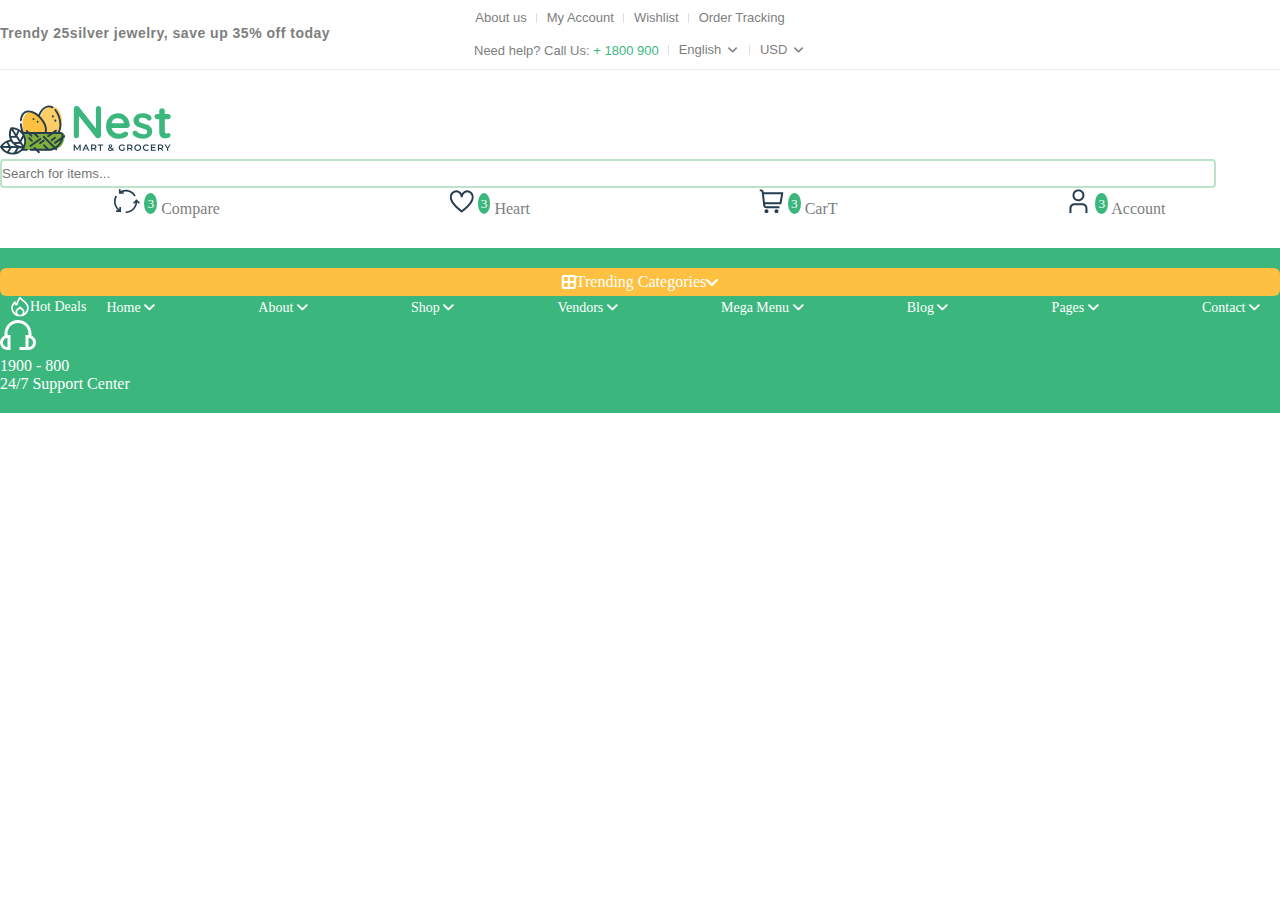
==== index.html @ e910ac37 "firstcom" ====
<!DOCTYPE html>
<html lang="en">
  <head>
    <meta charset="UTF-8" />
    <meta http-equiv="X-UA-Compatible" content="IE=edge" />
    <meta name="viewport" content="width=device-width, initial-scale=1.0" />
    <link rel="preconnect" href="https://fonts.googleapis.com" />
    <link rel="preconnect" href="https://fonts.gstatic.com" crossorigin />
    <link
      href="https://fonts.googleapis.com/css2?family=Poppins:ital,wght@0,100;0,200;0,300;0,400;0,500;0,600;0,700;0,800;0,900;1,100;1,200;1,300;1,400;1,500;1,600;1,700;1,800;1,900&display=swap"
      rel="stylesheet"
    />
    <link
      rel="stylesheet"
      href="https://cdnjs.cloudflare.com/ajax/libs/font-awesome/6.0.0/css/all.min.css"
    />
    <link
      href="https://cdn.jsdelivr.net/npm/bootstrap@5.1.3/dist/css/bootstrap.min.css"
      rel="stylesheet"
      integrity="sha384-1BmE4kWBq78iYhFldvKuhfTAU6auU8tT94WrHftjDbrCEXSU1oBoqyl2QvZ6jIW3"
      crossorigin="anonymous"
    />
    <link rel="stylesheet" href="style.css" />
    <title>Document</title>
  </head>
  <body>
    <header id="header">
      <div class="container-fluid">
        <div class="row header-top">
          <div class="col-lg-3 left">
            <ul>
              <li>
                <a href="#">About us</a>
              </li>
              <li>
                <a href="#">My Account</a>
              </li>
              <li>
                <a href="#">Wishlist</a>
              </li>
              <li>
                <a href="#">Order Tracking</a>
              </li>
            </ul>
          </div>
          <div class="col-lg-6 text-center center">
            <p>Trendy 25silver jewelry, save up 35% off today</p>
          </div>
          <div class="col-lg-3 right">
            <ul>
              <li>
                <p>Need help? Call Us:<span> + 1800 900</span></p>
              </li>
              <li>
                <a href="#" class="language"
                  >English <i class="fa-solid fa-angle-down"></i
                ></a>
                <ul class="dropdown language">
                  <li>
                    <a href="">
                      <img src="imgflag/flag-fr.png" alt="" />
                      <span>Français</span>
                    </a>
                  </li>
                  <li>
                    <a href="">
                      <img src="imgflag/flag-dt.png" alt="" />
                      <span>Deutsch</span>
                    </a>
                  </li>
                  <li>
                    <a href="">
                      <img src="images/flag-ru.png" alt="" />
                      <span>Pусский</span>
                    </a>
                  </li>
                </ul>
              </li>
              <li>
                <a href="#">USD <i class="fa-solid fa-angle-down"></i></a>
                <ul class="dropdown money">
                  <li>
                    <a href="">
                      <img src="imgflag/flag-fr.png" alt="" />
                      <span>INR</span>
                    </a>
                  </li>
                  <li>
                    <a href="">
                      <img src="imgflag/flag-dt.png" alt="" />
                      <span>MBP</span>
                    </a>
                  </li>
                  <li>
                    <a href="">
                      <img src="imgflag/flag-ru.png" alt="" />
                      <span>EU</span>
                    </a>
                  </li>
                </ul>
              </li>
            </ul>
          </div>
        </div>
        <div class="row header-middle">
          <div class="col-lg-2 left">
            <div class="logo">
              <img src="imgnest/logo.svg" alt="" />
            </div>
          </div>
          <div class="col-lg-6 center">
            <form action="#" id="myform">
              <input
                type="text"
                id="search-input"
                placeholder="Search for items..."
              />
            </form>
          </div>
          <div class="col-lg-4 right">
            <div class="account">
              <ul>
                <li>
                  <a href="#">
                    <img src="imgnest/icon-compare.svg" alt="" />
                    <sup>3</sup>
                    <span>Compare</span>
                  </a>
                </li>
                <li>
                  <a href="#">
                    <img src="imgnest/icon-heart.svg" alt="" />
                    <sup>3</sup>
                    <span>Heart</span>
                  </a>
                </li>
                <li>
                  <a href="#">
                    <img src="imgnest/icon-cart.svg" alt="" />
                    <sup>3</sup>
                    <span>CarT</span>
                  </a>
                </li>
                <li>
                  <a href="#">
                    <img src="imgnest/icon-user.svg" alt="" />
                    <sup>3</sup>
                    <span>Account</span>
                  </a>
                </li>
              </ul>
            </div>
          </div>
        </div>
      </div>
    </header>
    <div id="navbar-bottom">
      <div class="container-fluid">
        <div class="row align-items-center">
          <div class="col-lg-2">
            <div class="tc">
              <i class="fa-solid fa-border-all"></i>Trending Categories
              <i class="fa-solid fa-angle-down"></i>
            </div>
          </div>
          <div class="col-lg-8">
            <div class="navigation">
              <div class="deals">
                <img src="imgnest/icon-hot-white.svg" alt="" />
                Hot Deals
              </div>
              <ul>
                <li>
                  <a href="#">Home <i class="fa-solid fa-angle-down"></i></a>
                </li>
                <li>
                  <a href="#">About <i class="fa-solid fa-angle-down"></i></a>
                </li>
                <li>
                  <a href="#">Shop <i class="fa-solid fa-angle-down"></i></a>
                </li>
                <li>
                  <a href="#">Vendors <i class="fa-solid fa-angle-down"></i></a>
                </li>
                <li>
                  <a href="#"
                    >Mega Menu <i class="fa-solid fa-angle-down"></i
                  ></a>
                </li>
                <li>
                  <a href="#">Blog <i class="fa-solid fa-angle-down"></i></a>
                </li>
                <li>
                  <a href="#">Pages <i class="fa-solid fa-angle-down"></i></a>
                </li>
                <li>
                  <a href="#">Contact <i class="fa-solid fa-angle-down"></i></a>
                </li>
              </ul>
            </div>
          </div>
          <div class="col-lg-2">
            <div class="contact d-flex">
              <div>
                <img src="imgnest/icon-headphone-white.svg" alt="" />
              </div>
              <div class="contactwith">
                <p class="m-0">1900 - 800</p>
                <p class="m-0">24/7 Support Center</p>
              </div>
            </div>
          </div>
        </div>
      </div>
    </div>
  </body>
</html>
---- style.css ----
* {
  margin: 0px;
  padding: 0px;
  -webkit-box-sizing: border-box;
          box-sizing: border-box;
  -webkit-transition: all 0.3s;
  transition: all 0.3s;
}

a {
  text-decoration: none;
}

input,
select {
  border: 0px;
  outline: 0px;
}

div[class*="row"] {
  padding-left: 0px;
  margin: 0px;
}

div[class*="col"] {
  padding: 0px;
  margin: 0px;
}

#header .header-top {
  font-family: "Lato", sans-serif;
  padding: 10px 0;
  color: #7e7e7e;
  -webkit-box-align: center;
      -ms-flex-align: center;
          align-items: center;
  border-bottom: 1px solid #ececec;
  overflow-x: clip;
}

#header .header-top ul {
  display: -webkit-box;
  display: -ms-flexbox;
  display: flex;
  -webkit-box-pack: center;
      -ms-flex-pack: center;
          justify-content: center;
  -webkit-box-align: center;
      -ms-flex-align: center;
          align-items: center;
  list-style: none;
  padding: 0px;
  margin: 0px;
}

#header .header-top ul li {
  font-size: 13px;
  position: relative;
}

#header .header-top ul li a {
  color: #7e7e7e;
}

#header .header-top ul li::before {
  content: "";
  position: absolute;
  right: 10px;
  top: 50%;
  -webkit-transform: translateY(-50%);
          transform: translateY(-50%);
  width: 1px;
  height: 10px;
  background-color: #dedfe2;
}

#header .header-top ul li:last-child::before {
  width: 0;
}

#header .header-top .left ul li a {
  margin-right: 20px;
}

#header .header-top .center p {
  margin: 0px;
  font-size: 14px;
  font-weight: 700;
  letter-spacing: 0.5px;
}

#header .header-top .right ul li {
  text-align: right;
  position: relative;
}

#header .header-top .right ul li p {
  margin: 0px;
}

#header .header-top .right ul li p span {
  color: #3bb77e;
}

#header .header-top .right ul li a {
  margin-left: 20px;
}

#header .header-top .right ul li a i {
  font-size: 12px;
  margin: 3px;
}

#header .header-top .right ul li .dropdown {
  position: absolute;
  top: 30px;
  right: -10px;
  width: 100px;
  padding: 10px 15px;
  -webkit-box-orient: vertical;
  -webkit-box-direction: normal;
      -ms-flex-direction: column;
          flex-direction: column;
  z-index: 2;
  border-radius: 4px;
  background-color: white;
  border: 1px solid #ececec;
  opacity: 0;
  visibility: hidden;
  -webkit-transform: translateY(20px);
          transform: translateY(20px);
}

#header .header-top .right ul li .dropdown li a {
  display: -webkit-box;
  display: -ms-flexbox;
  display: flex;
  -webkit-box-pack: center;
      -ms-flex-pack: center;
          justify-content: center;
  -webkit-box-align: center;
      -ms-flex-align: center;
          align-items: center;
  margin: 0;
  padding: 3px;
}

#header .header-top .right ul li .dropdown li a img {
  width: 15px;
}

#header .header-top .right ul li .dropdown li a span {
  font-size: 13px;
  color: #253d4e;
  margin-left: 5px;
}

#header .header-top .right ul li .dropdown li:before {
  width: 0px;
}

#header .header-top .right ul li .money {
  left: 0px;
}

#header .header-top .right ul li:hover .dropdown {
  opacity: 1;
  visibility: visible;
  -webkit-transform: translateY(0px);
          transform: translateY(0px);
}

#header .header-top .right ul li::before {
  right: -10px;
}

#header .header-middle {
  padding: 30px 0;
  -webkit-box-align: center;
      -ms-flex-align: center;
          align-items: center;
}

#header .header-middle .left .logo img {
  width: 180px;
}

#header .header-middle .center #myform {
  display: -webkit-box;
  display: -ms-flexbox;
  display: flex;
  -webkit-box-pack: start;
      -ms-flex-pack: start;
          justify-content: flex-start;
  -webkit-box-align: center;
      -ms-flex-align: center;
          align-items: center;
  border: 2px solid #bce3c9;
  border-radius: 4px;
  width: 95%;
  font-size: 14px;
  padding: 5px 0;
}

#header .header-middle .right .account ul {
  display: -webkit-box;
  display: -ms-flexbox;
  display: flex;
  -ms-flex-pack: distribute;
      justify-content: space-around;
  -webkit-box-align: end;
      -ms-flex-align: end;
          align-items: flex-end;
  list-style: none;
}

#header .header-middle .right .account ul li a {
  color: #7e7e7e;
  font-size: 16px;
}

#header .header-middle .right .account ul li a sup {
  padding: 3px;
  width: 5px;
  height: 5px;
  line-height: 5px;
  border-radius: 50%;
  background-color: #3bb77e;
  color: white;
}

#navbar-bottom {
  background-color: #3bb77e;
  padding: 20px 0;
}

#navbar-bottom .tc {
  color: white;
  background-color: #fdc040;
  padding: 5px 15px;
  border-radius: 6px;
  display: -webkit-box;
  display: -ms-flexbox;
  display: flex;
  -webkit-box-align: center;
      -ms-flex-align: center;
          align-items: center;
  -webkit-box-pack: center;
      -ms-flex-pack: center;
          justify-content: center;
}

#navbar-bottom .navigation {
  display: -webkit-box;
  display: -ms-flexbox;
  display: flex;
}

#navbar-bottom .navigation .deals {
  display: -webkit-box;
  display: -ms-flexbox;
  display: flex;
  -webkit-box-pack: center;
      -ms-flex-pack: center;
          justify-content: center;
  -webkit-box-align: center;
      -ms-flex-align: center;
          align-items: center;
  white-space: nowrap;
  color: #fff;
  margin-left: 10px;
  font-size: 14px;
}

#navbar-bottom .navigation .deals img {
  width: 20px;
}

#navbar-bottom .navigation ul {
  margin: 0;
  padding: 0;
  display: -webkit-box;
  display: -ms-flexbox;
  display: flex;
  -webkit-box-pack: justify;
      -ms-flex-pack: justify;
          justify-content: space-between;
  -webkit-box-align: center;
      -ms-flex-align: center;
          align-items: center;
  list-style: none;
  width: 100%;
  padding: 0 20px;
}

#navbar-bottom .navigation ul li a {
  font-size: 14px;
  color: #fff;
}

.contact img {
  font-size: 15px;
}

.contact .contactwith {
  color: #fff;
}
/*# sourceMappingURL=style.css.map */
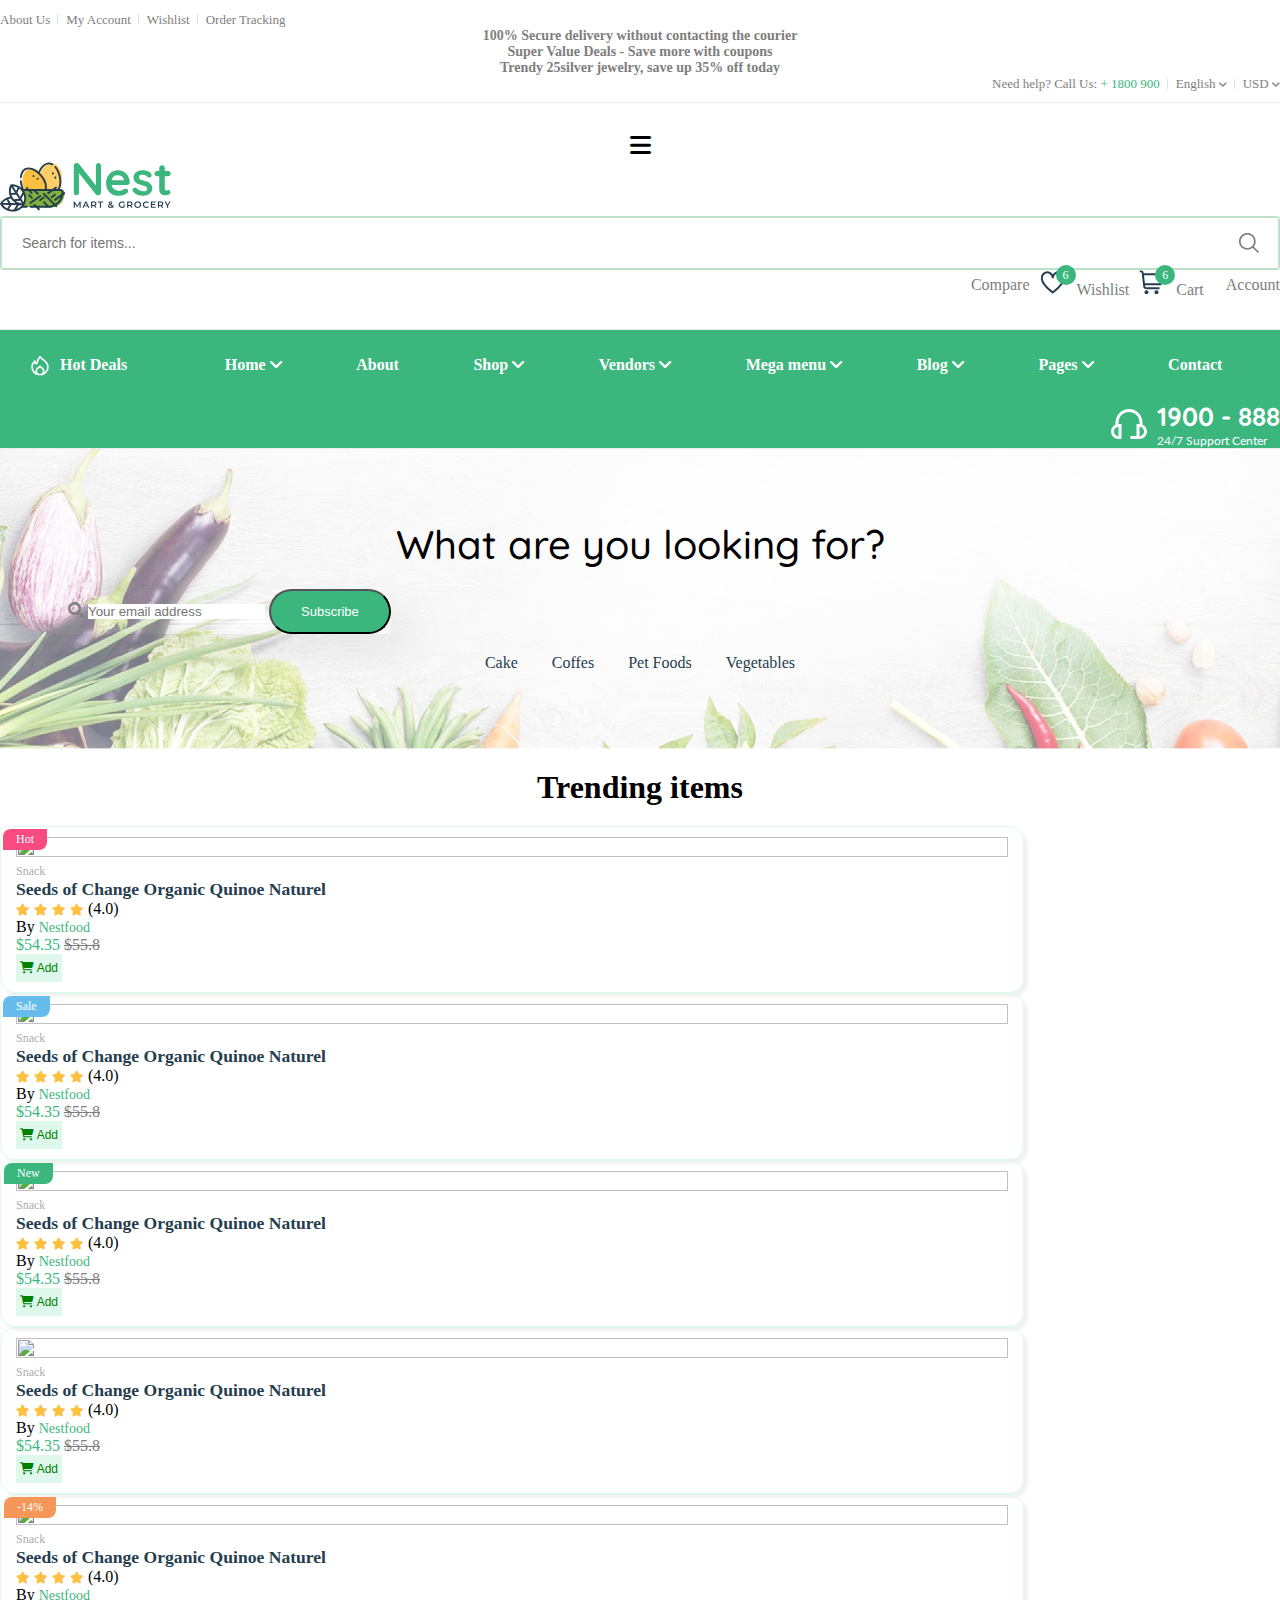
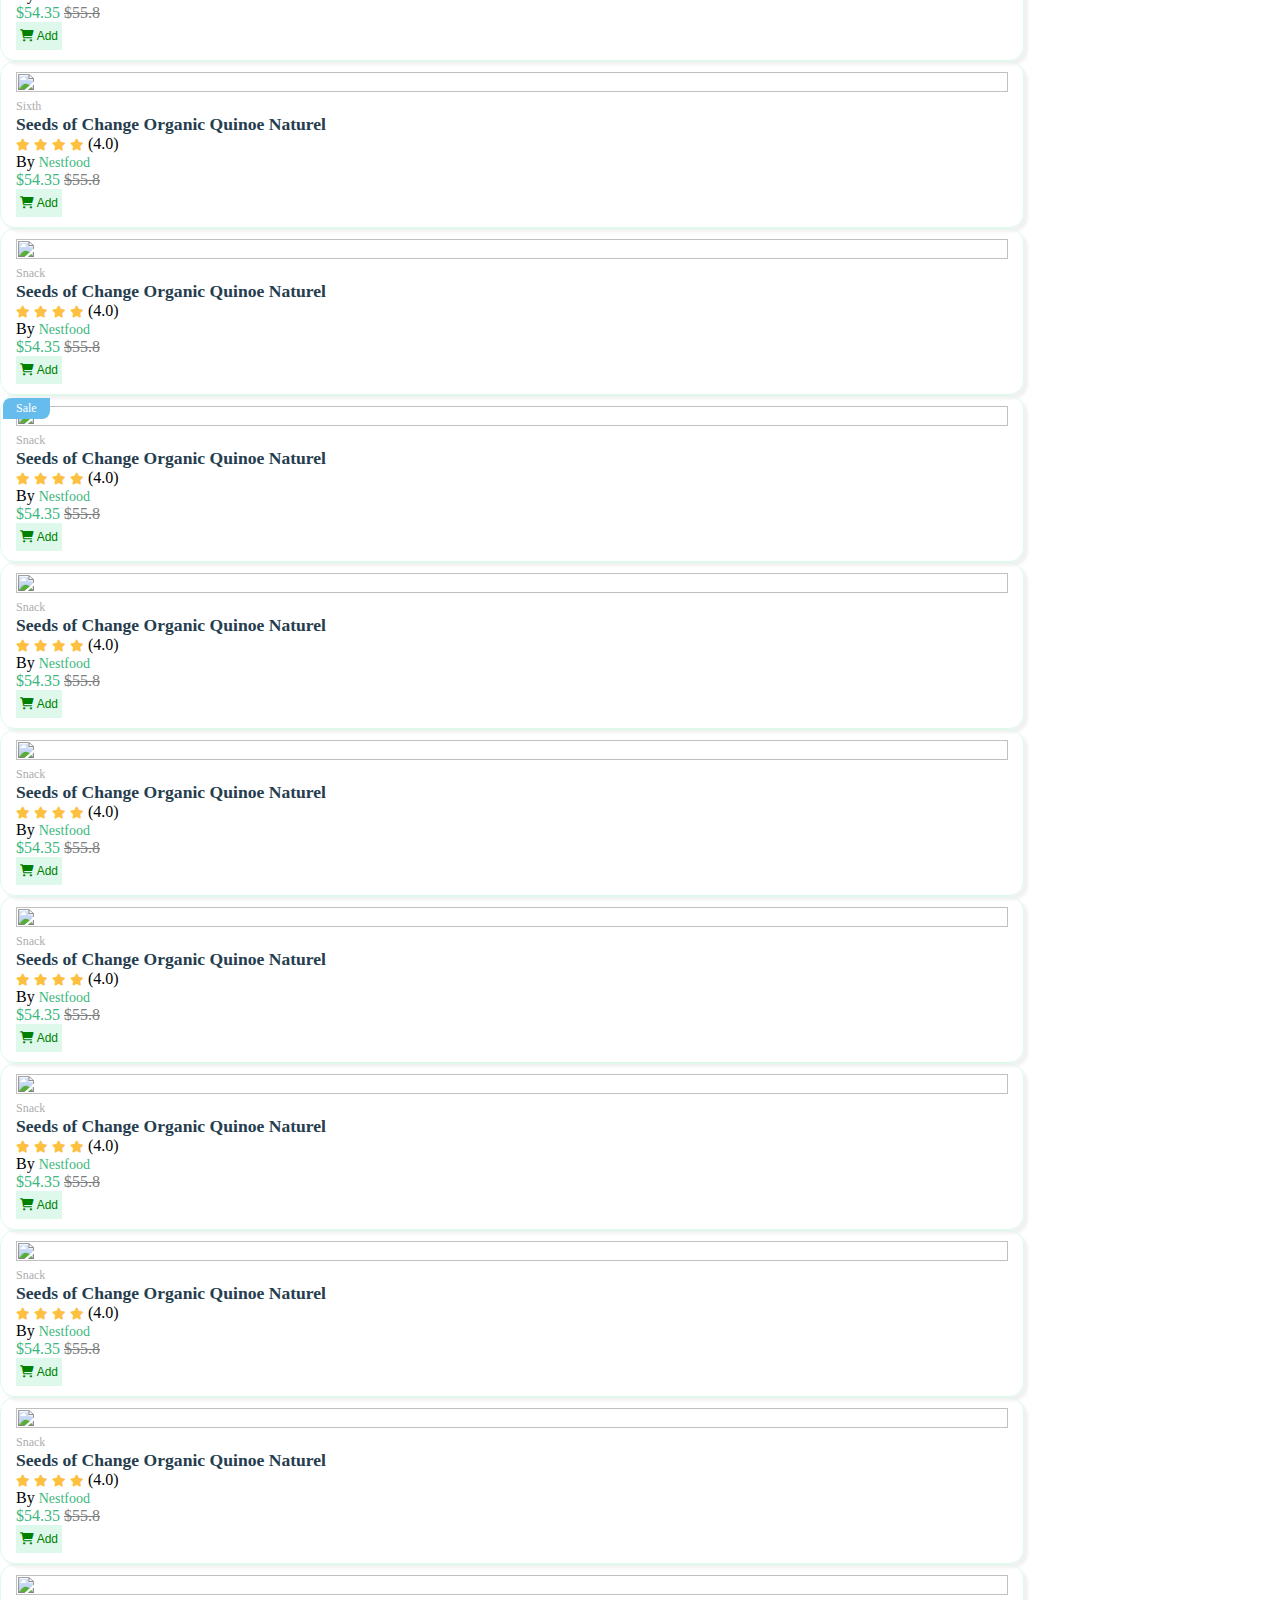
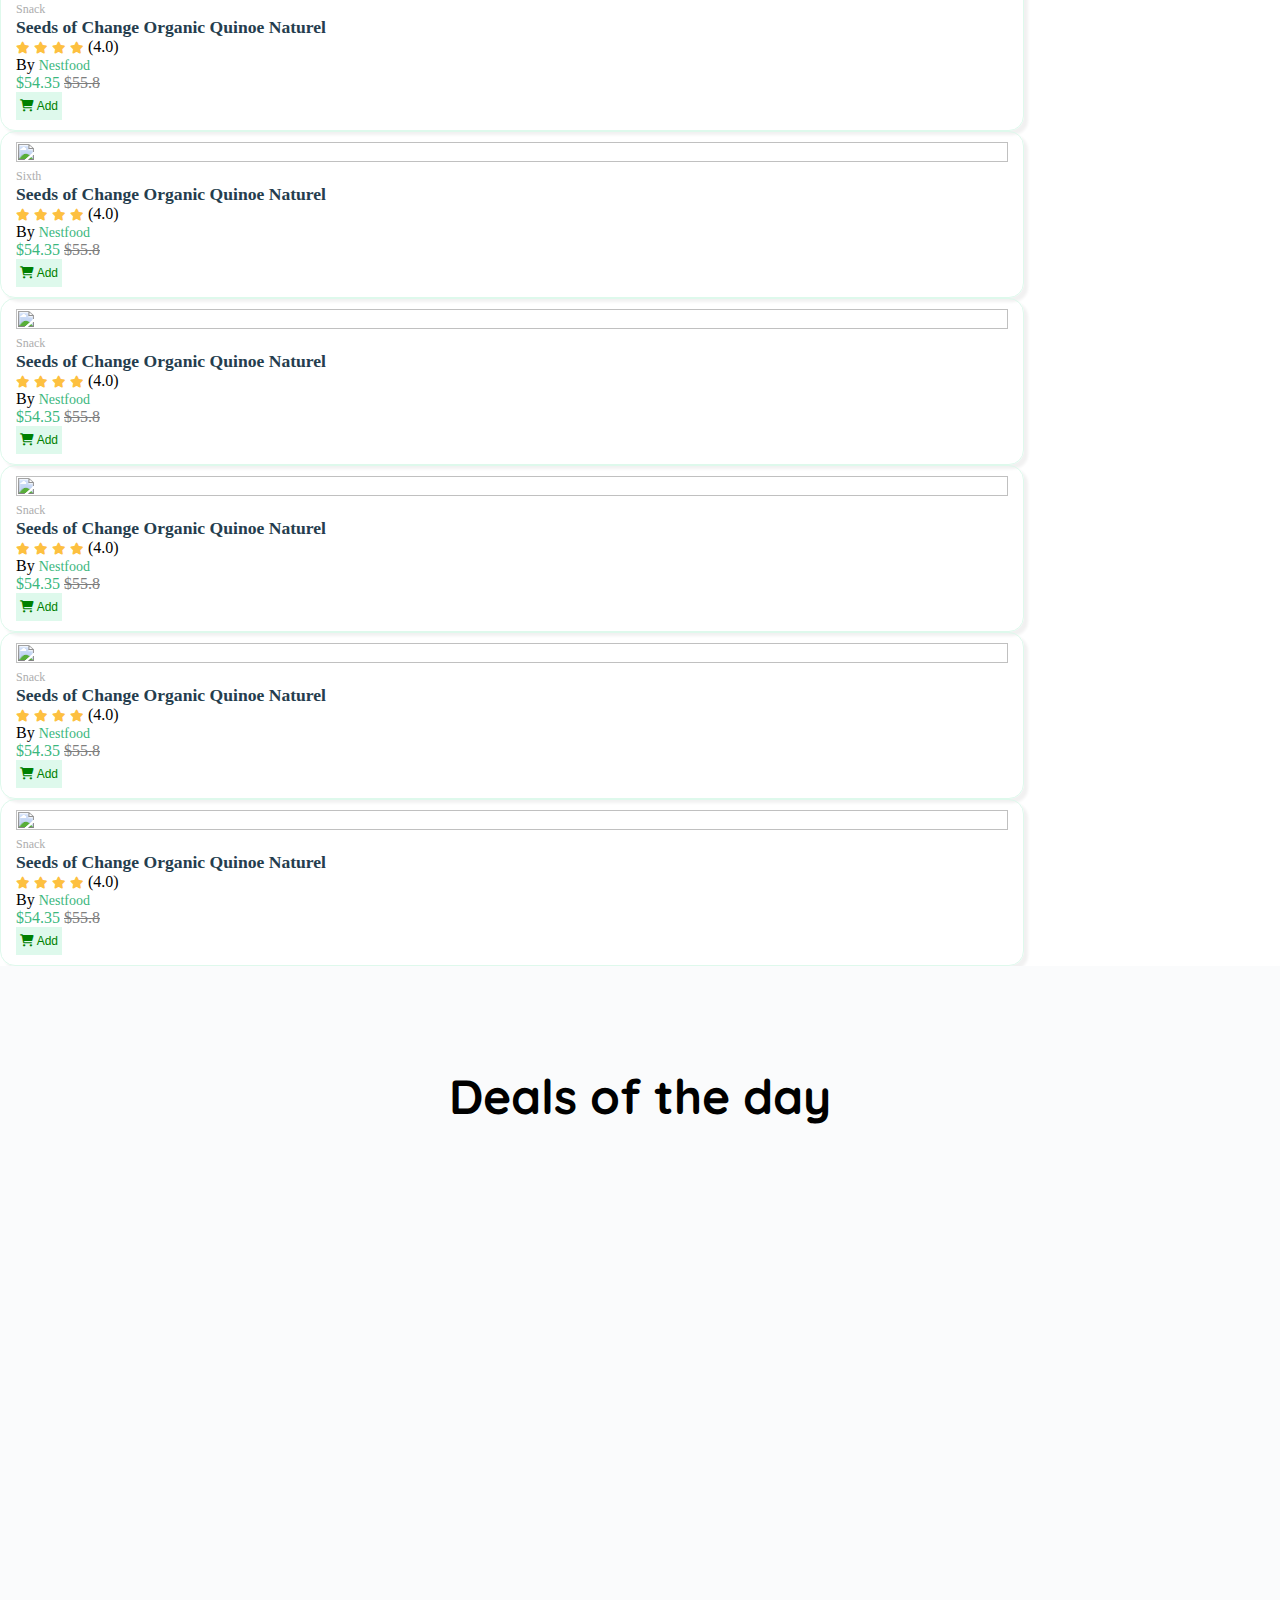
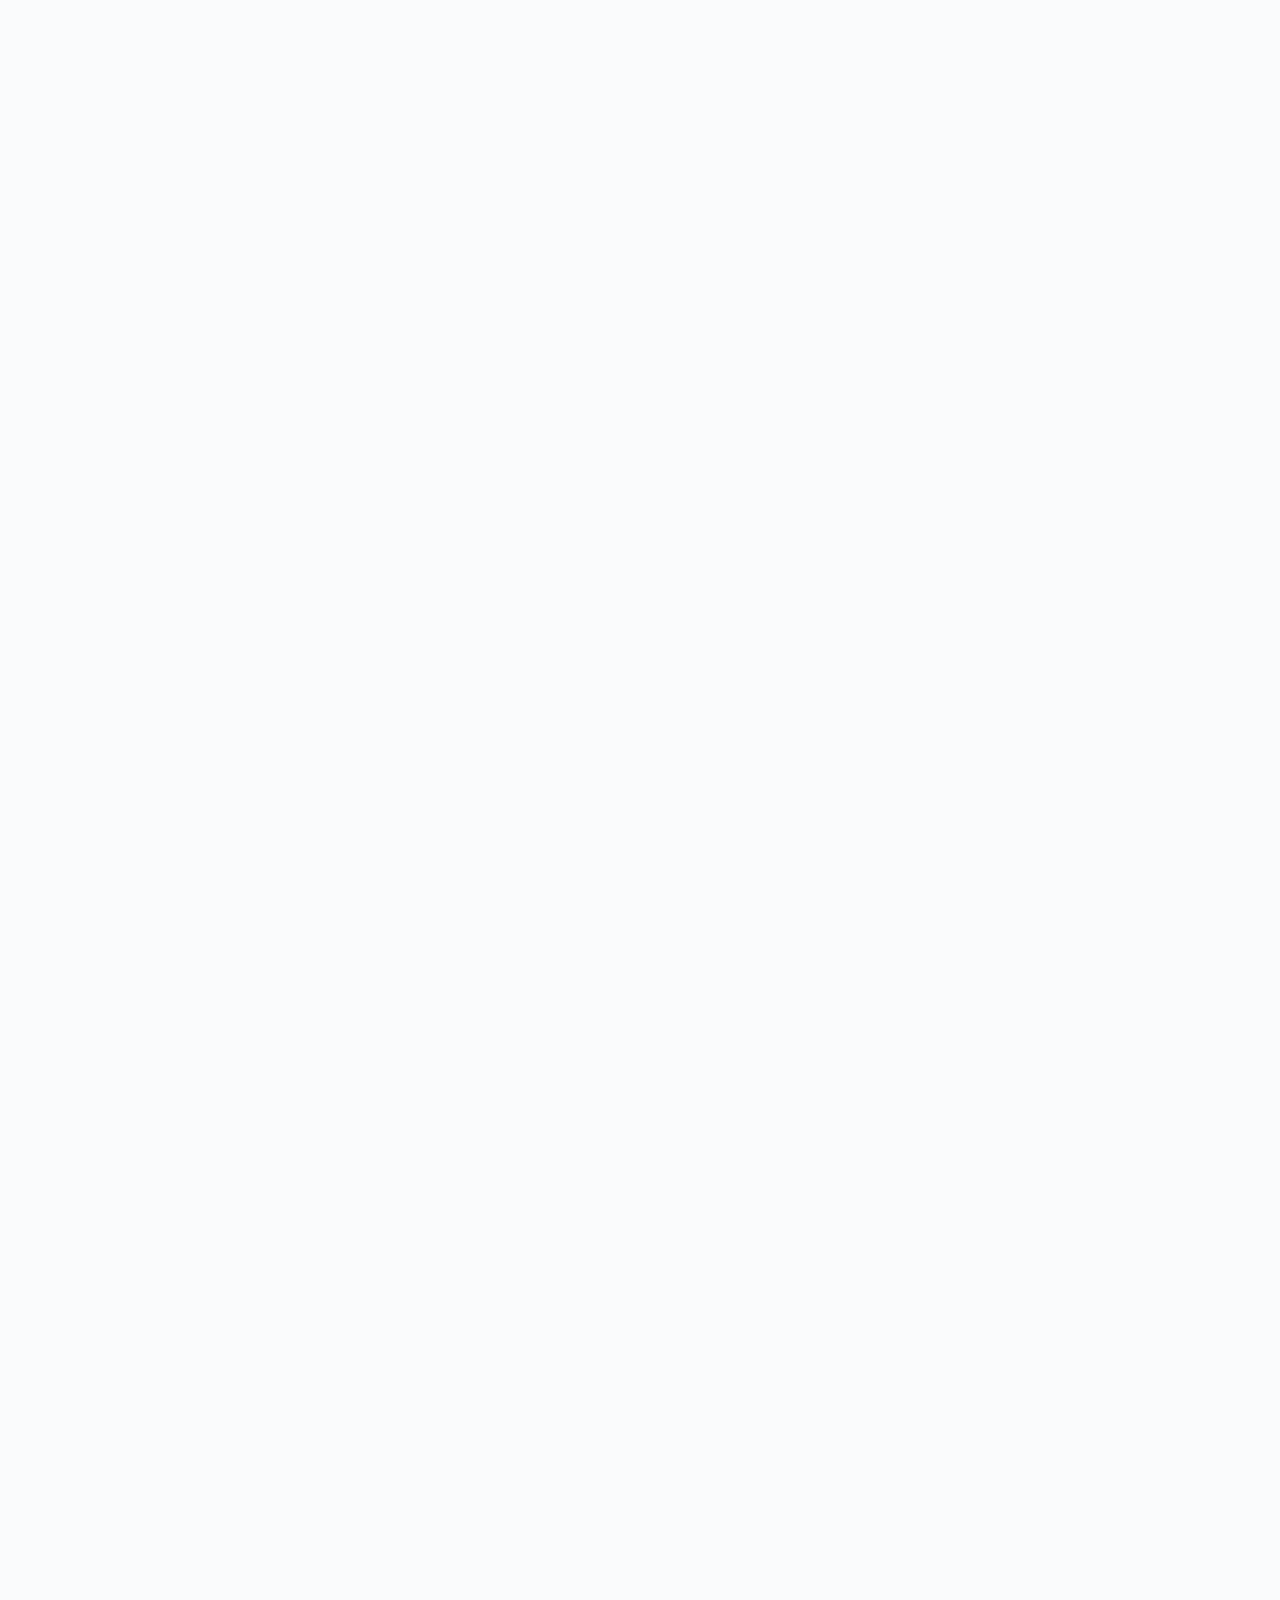
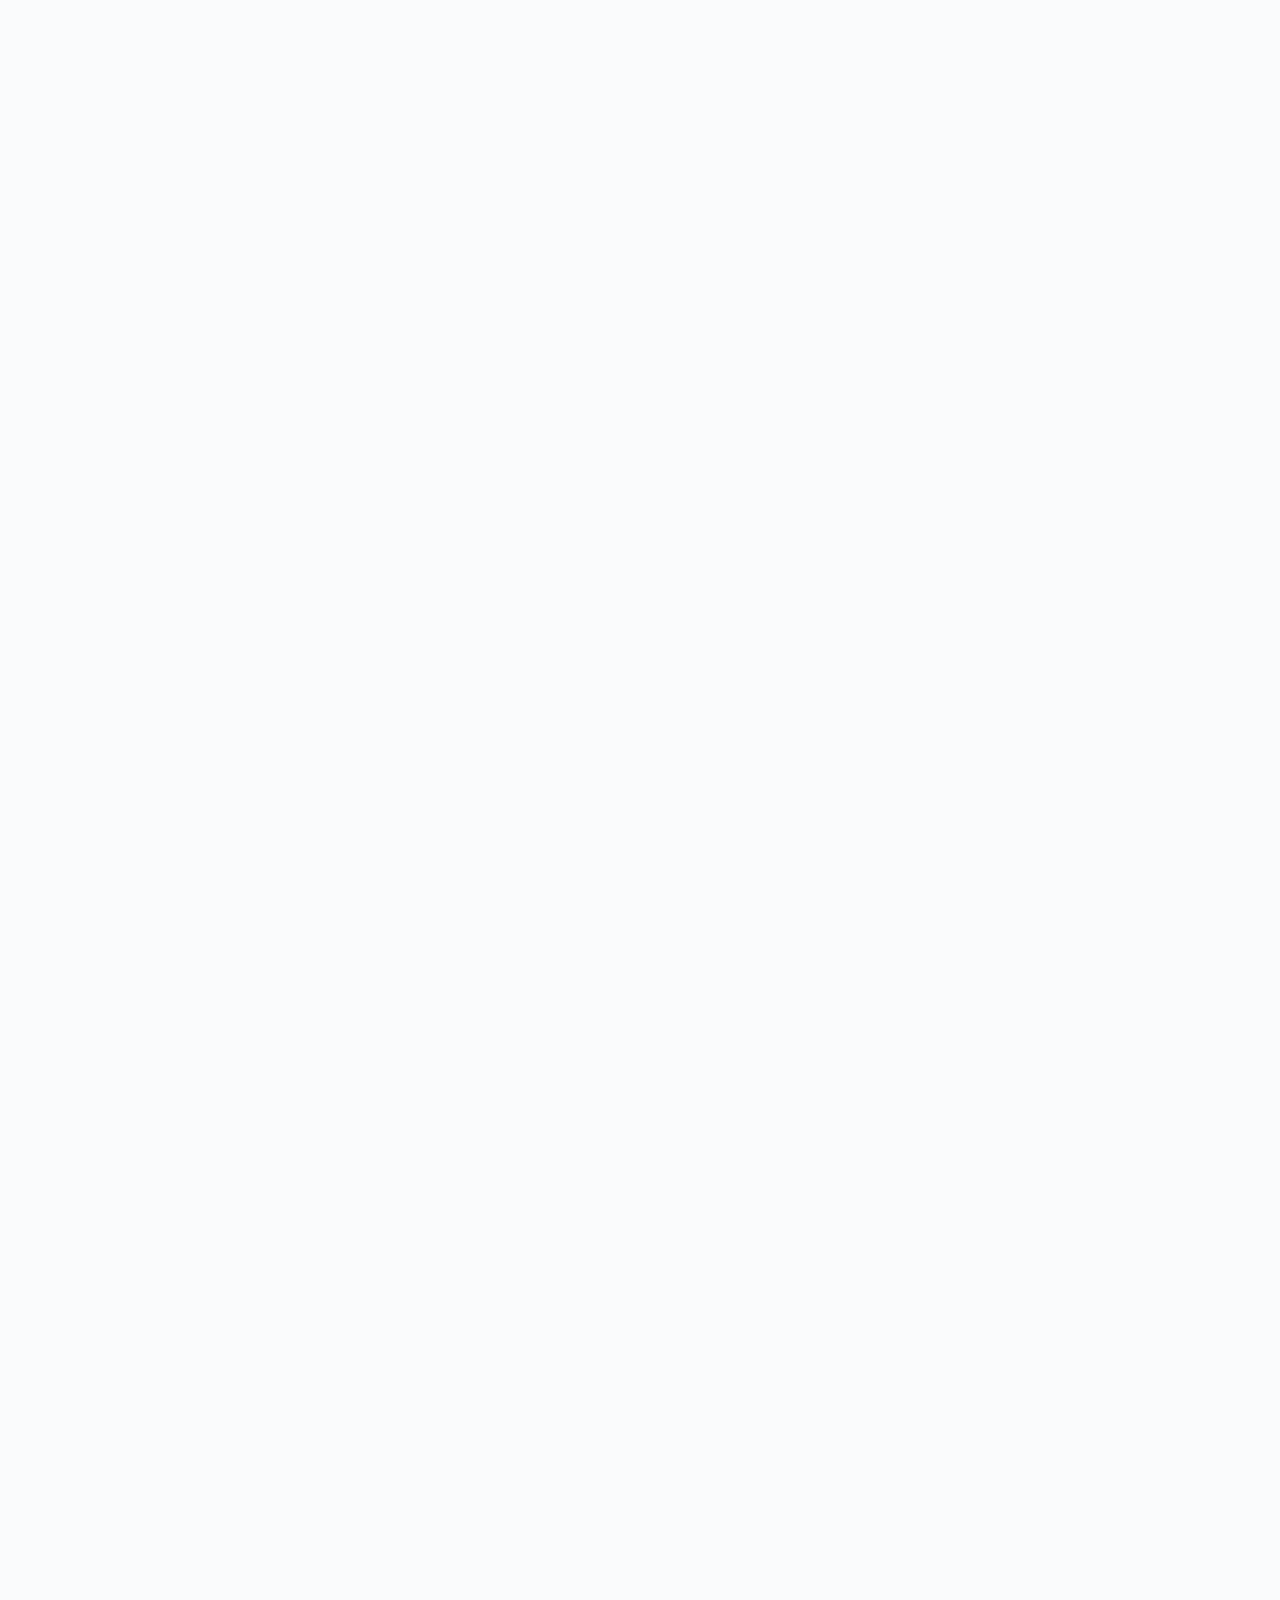
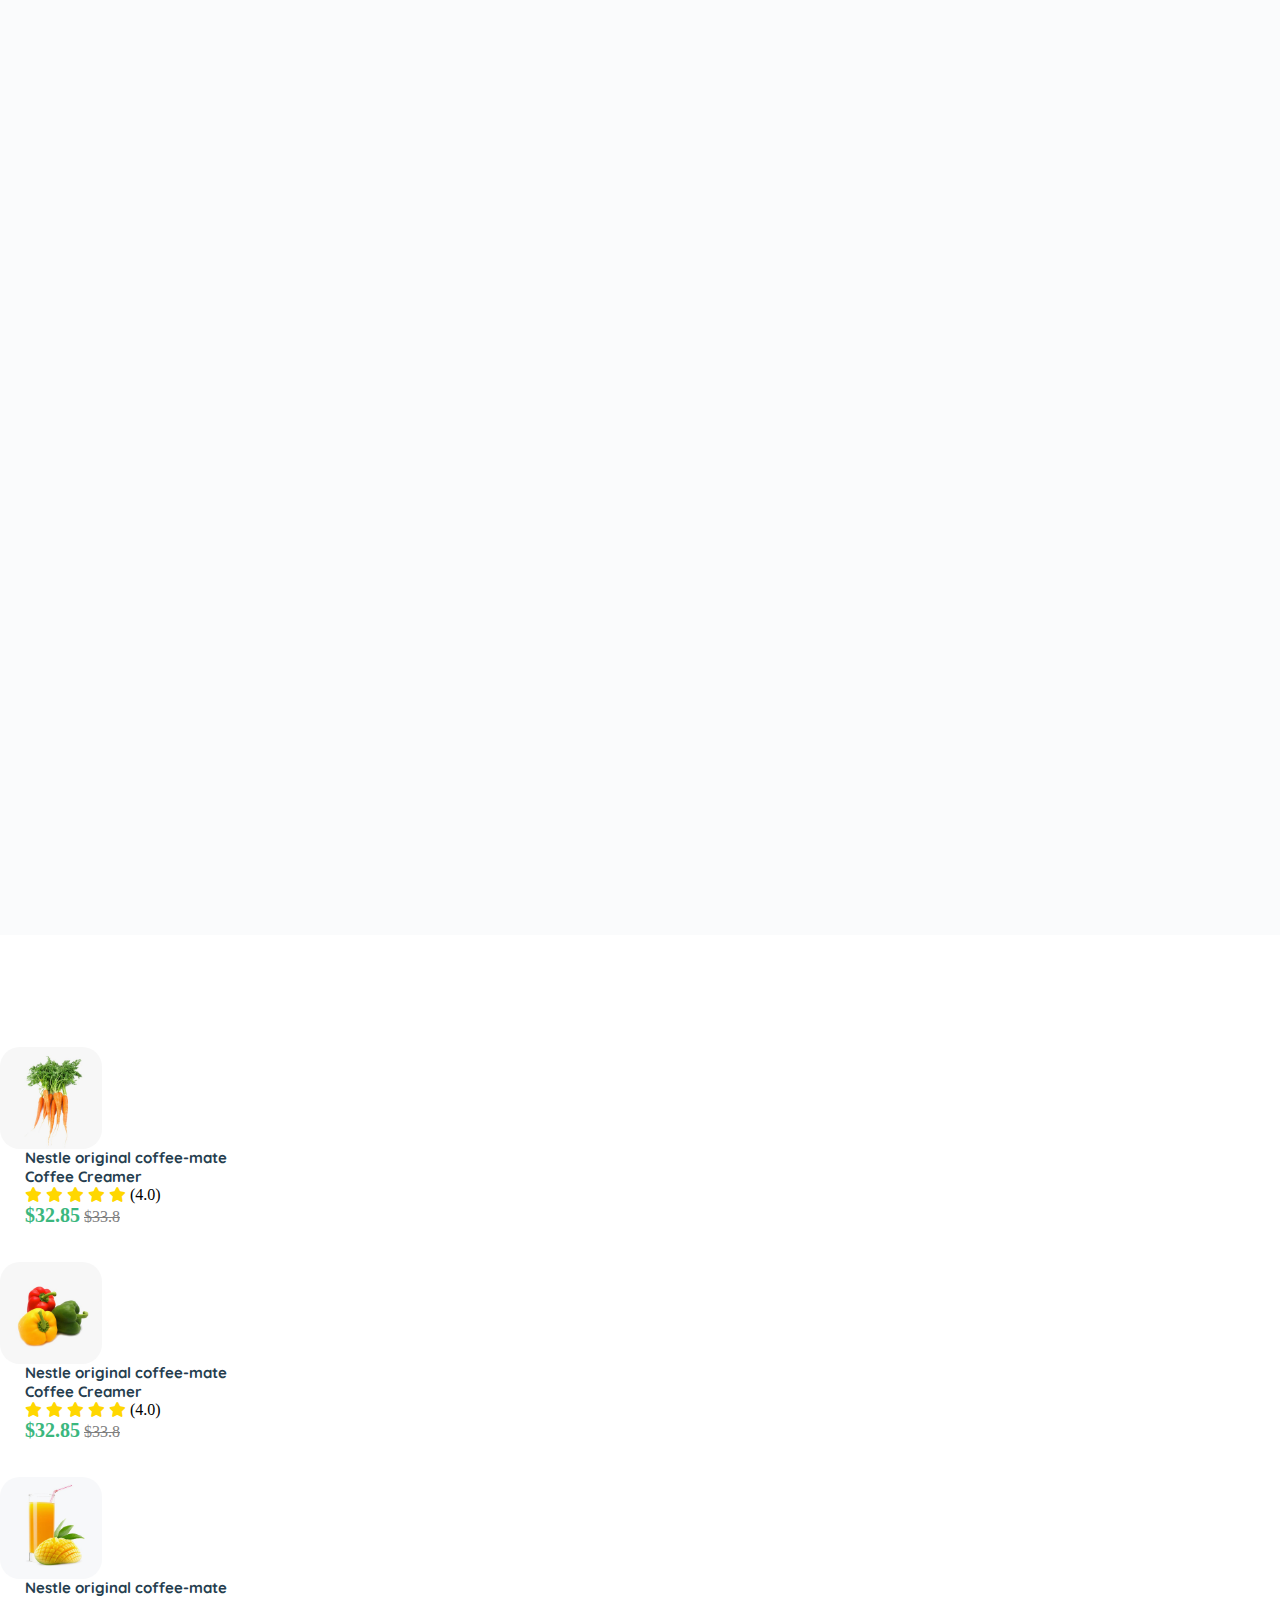
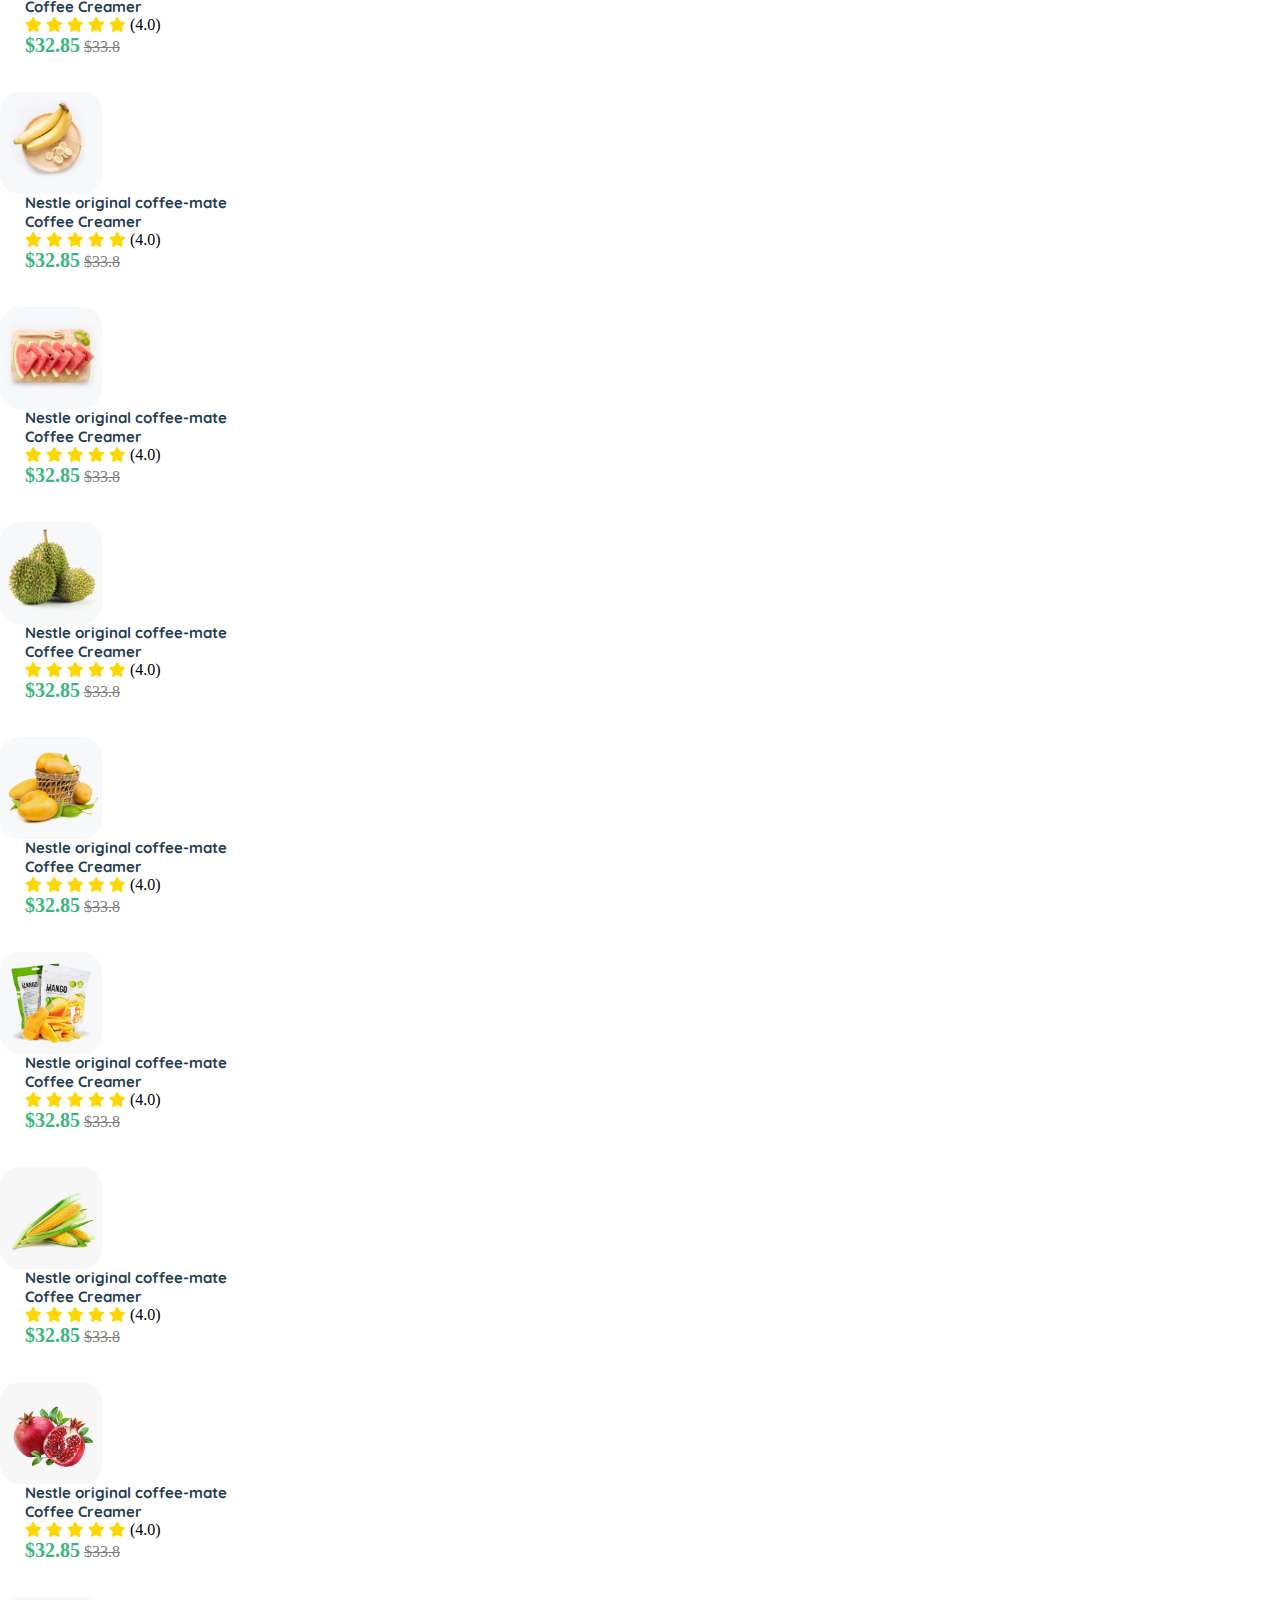
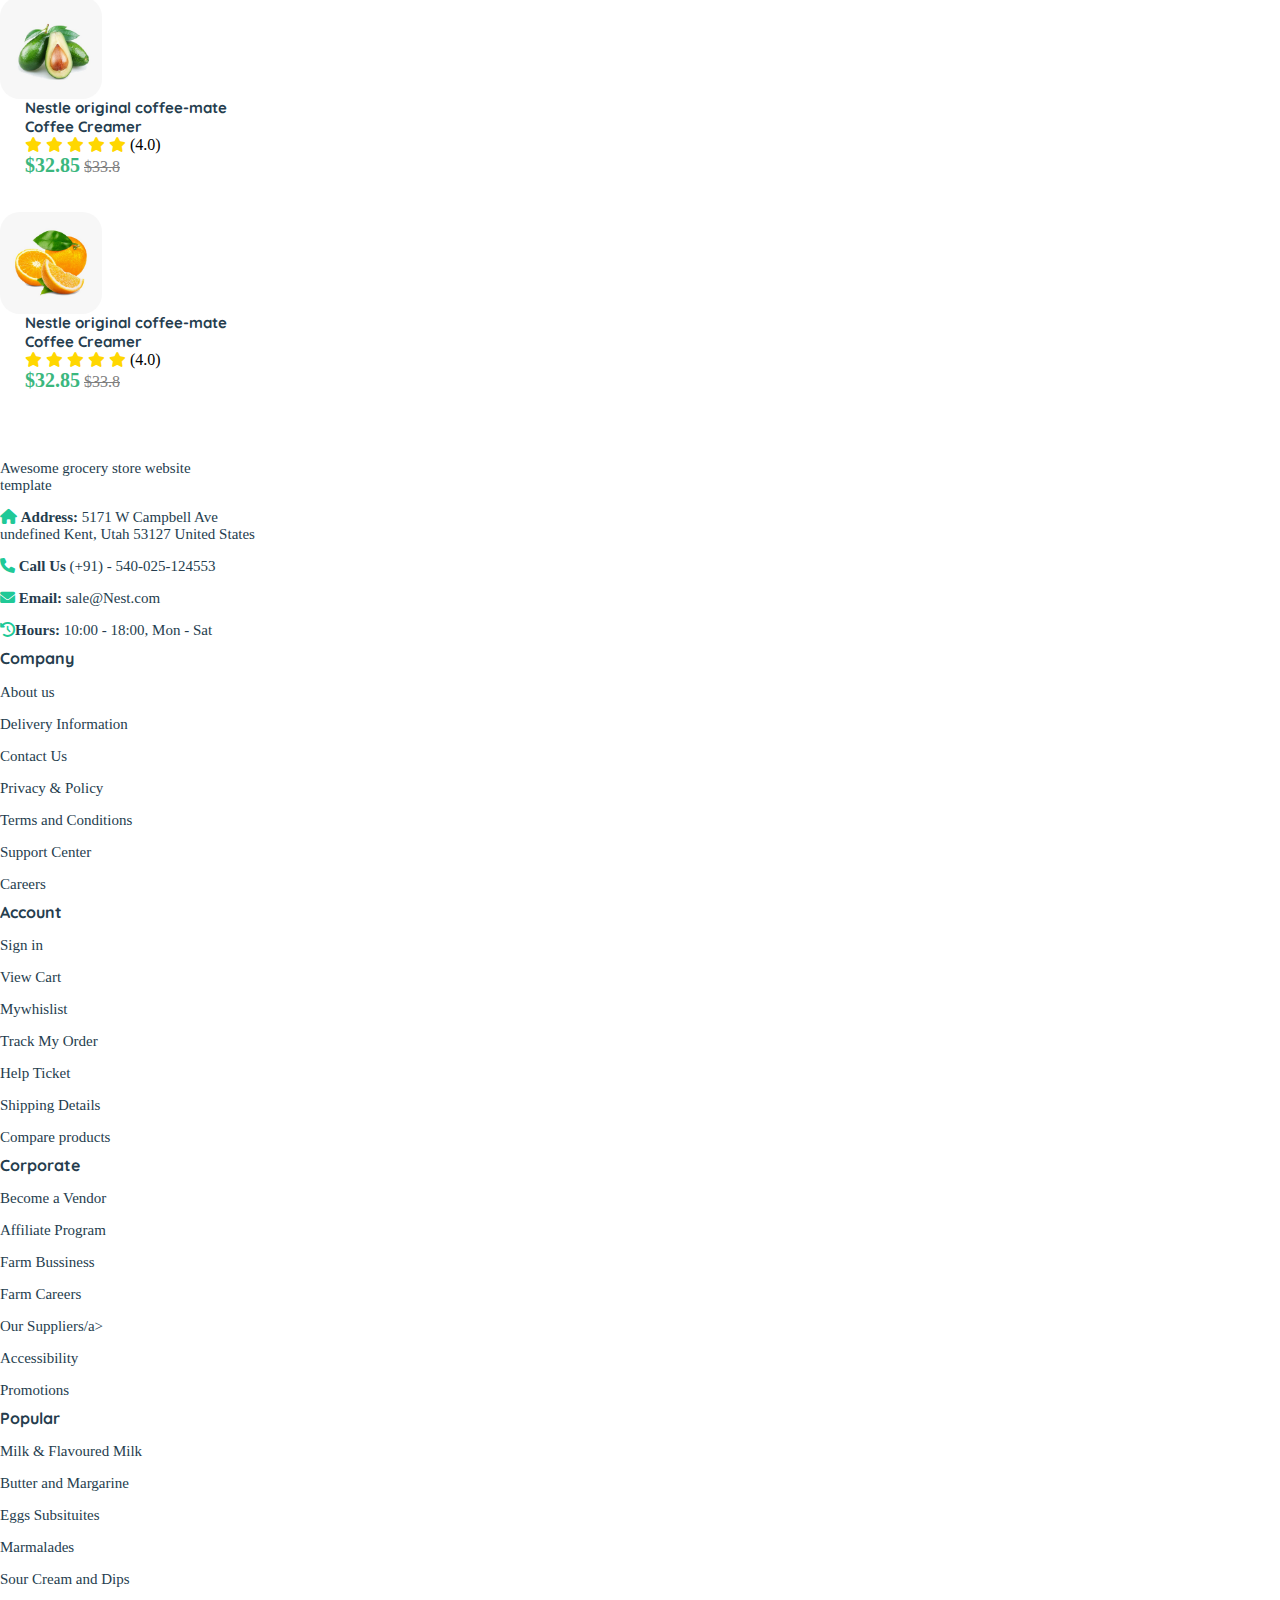
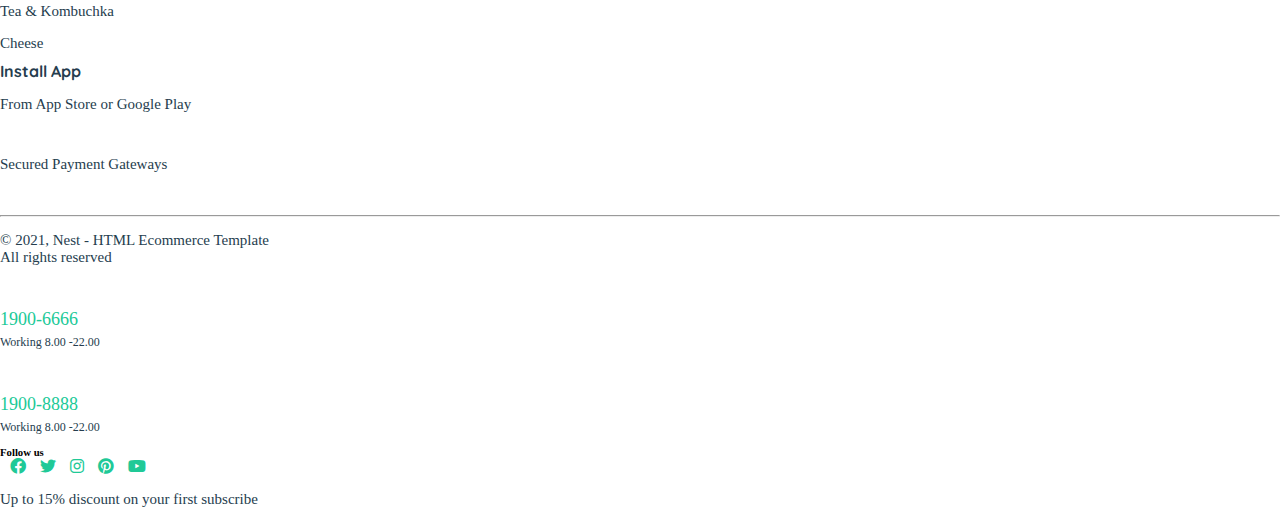
==== commit 3ca44f18: "2" ====
--- a/index.html
+++ b/index.html
@@ -1,217 +1,2175 @@
 <!DOCTYPE html>
 <html lang="en">
-  <head>
-    <meta charset="UTF-8" />
-    <meta http-equiv="X-UA-Compatible" content="IE=edge" />
-    <meta name="viewport" content="width=device-width, initial-scale=1.0" />
-    <link rel="preconnect" href="https://fonts.googleapis.com" />
-    <link rel="preconnect" href="https://fonts.gstatic.com" crossorigin />
-    <link
-      href="https://fonts.googleapis.com/css2?family=Poppins:ital,wght@0,100;0,200;0,300;0,400;0,500;0,600;0,700;0,800;0,900;1,100;1,200;1,300;1,400;1,500;1,600;1,700;1,800;1,900&display=swap"
-      rel="stylesheet"
-    />
-    <link
-      rel="stylesheet"
-      href="https://cdnjs.cloudflare.com/ajax/libs/font-awesome/6.0.0/css/all.min.css"
-    />
-    <link
-      href="https://cdn.jsdelivr.net/npm/bootstrap@5.1.3/dist/css/bootstrap.min.css"
-      rel="stylesheet"
-      integrity="sha384-1BmE4kWBq78iYhFldvKuhfTAU6auU8tT94WrHftjDbrCEXSU1oBoqyl2QvZ6jIW3"
-      crossorigin="anonymous"
-    />
-    <link rel="stylesheet" href="style.css" />
-    <title>Document</title>
-  </head>
-  <body>
-    <header id="header">
-      <div class="container-fluid">
-        <div class="row header-top">
-          <div class="col-lg-3 left">
-            <ul>
-              <li>
-                <a href="#">About us</a>
+
+<head>
+  <meta charset="UTF-8" />
+  <meta http-equiv="X-UA-Compatible" content="IE=edge" />
+  <meta name="viewport" content="width=device-width, initial-scale=1.0" />
+  <link rel="preconnect" href="https://fonts.googleapis.com" />
+  <link rel="preconnect" href="https://fonts.gstatic.com" crossorigin />
+  <link href="https://unpkg.com/aos@2.3.1/dist/aos.css" rel="stylesheet" />
+  <link
+    href="https://fonts.googleapis.com/css2?family=Lato:ital,wght@0,100;0,300;0,400;0,700;0,900;1,100;1,300;1,400;1,700;1,900&family=Quicksand:wght@300;400;500;600;700&display=swap"
+    rel="stylesheet" />
+  <link rel="stylesheet" href="https://cdnjs.cloudflare.com/ajax/libs/font-awesome/6.0.0/css/all.min.css" />
+  <link href="https://cdn.jsdelivr.net/npm/bootstrap@5.1.3/dist/css/bootstrap.min.css" rel="stylesheet"
+    integrity="sha384-1BmE4kWBq78iYhFldvKuhfTAU6auU8tT94WrHftjDbrCEXSU1oBoqyl2QvZ6jIW3" crossorigin="anonymous" />
+  <link rel="stylesheet" href="https://cdnjs.cloudflare.com/ajax/libs/slick-carousel/1.8.1/slick.min.css">
+  <link rel="stylesheet" href="style.css" />
+
+  <title>Document</title>
+</head>
+
+<body>
+  <div class="overlay"></div>
+
+  <div class="sidebar">
+    <div class="sidebar-inner">
+      <div class="top">
+        <div class="logo">
+          <img src="img/logo.svg" alt="">
+        </div>
+        <div class="close" id="btn-close-navbar">
+          <i class="fa-solid fa-xmark"></i>
+        </div>
+      </div>
+      <div class="bottom">
+        <div class="search">
+          <input type="text" placeholder="Search for items...">
+          <i class="fa-solid fa-magnifying-glass"></i>
+        </div>
+        <div class="sidebar-menu">
+          <nav>
+            <ul class="navigation">
+              <li class="nav-item">
+                <i class="fa-solid fa-angle-down"></i>
+                <a href="#">Home</a>
+                <ul class="dropdown">
+                  <li><a href="#">Home 1</a></li>
+                  <li><a href="#">Home 2</a></li>
+                  <li><a href="#">Home 3</a></li>
+                  <li><a href="#">Home 4</a></li>
+                  <li><a href="#">Home 5</a></li>
+                  <li><a href="#">Home 6</a></li>
+                </ul>
               </li>
-              <li>
-                <a href="#">My Account</a>
-              </li>
-              <li>
-                <a href="#">Wishlist</a>
-              </li>
-              <li>
-                <a href="#">Order Tracking</a>
-              </li>
-            </ul>
-          </div>
-          <div class="col-lg-6 text-center center">
-            <p>Trendy 25silver jewelry, save up 35% off today</p>
-          </div>
-          <div class="col-lg-3 right">
-            <ul>
-              <li>
-                <p>Need help? Call Us:<span> + 1800 900</span></p>
-              </li>
-              <li>
-                <a href="#" class="language"
-                  >English <i class="fa-solid fa-angle-down"></i
-                ></a>
-                <ul class="dropdown language">
+              <li class="nav-item">
+                <i class="fa-solid fa-angle-down"></i>
+                <a href="#">Shop</a>
+                <ul class="dropdown">
+                  <li><a href="#">Shop Grid - Right Sidebar</a></li>
+                  <li><a href="#">Shop Grid - Left Sidebar</a></li>
+                  <li><a href="#">Shop List - Right Sidebar</a></li>
+                  <li><a href="#">Shop List - Left Sidebar</a></li>
+                  <li><a href="shopwide.html">Shop - Wide</a></li>
                   <li>
-                    <a href="">
-                      <img src="imgflag/flag-fr.png" alt="" />
-                      <span>Français</span>
-                    </a>
+                    <i class="fa-solid fa-angle-down"></i>
+                    <a href="#">Single Product</a>
+                    <ul class="dropdown">
+                      <li><a href="#">Product – Right Sidebar</a></li>
+                      <li><a href="#">Product – Left Sidebar</a></li>
+                      <li><a href="#">Product – No Sidebar</a></li>
+                      <li><a href="#">Product – Vendor Info</a></li>
+                    </ul>
                   </li>
+                  <li><a href="#">Shop - Filter</a></li>
+                  <li><a href="#">Shop - Wishlist</a></li>
+                  <li><a href="#">Shop - Cart</a></li>
+                  <li><a href="#">Shop - Checkout</a></li>
+                  <li><a href="#">Shop - Compare</a></li>
                   <li>
-                    <a href="">
-                      <img src="imgflag/flag-dt.png" alt="" />
-                      <span>Deutsch</span>
-                    </a>
-                  </li>
-                  <li>
-                    <a href="">
-                      <img src="images/flag-ru.png" alt="" />
-                      <span>Pусский</span>
-                    </a>
+                    <i class="fa-solid fa-angle-down"></i>
+                    <a href="#">Shop Invoice</a>
+                    <ul class="dropdown">
+                      <li><a href="#">Shop Invoice 1</a></li>
+                      <li><a href="#">Shop Invoice 2</a></li>
+                      <li><a href="#">Shop Invoice 3</a></li>
+                      <li><a href="#">Shop Invoice 4</a></li>
+                      <li><a href="#">Shop Invoice 5</a></li>
+                      <li><a href="#">Shop Invoice 6</a></li>
+                    </ul>
                   </li>
                 </ul>
               </li>
-              <li>
-                <a href="#">USD <i class="fa-solid fa-angle-down"></i></a>
-                <ul class="dropdown money">
+              <li class="nav-item">
+                <i class="fa-solid fa-angle-down"></i>
+                <a href="#">Vendors</a>
+                <ul class="dropdown">
+                  <li><a href="#">Vendors Grid</a></li>
+                  <li><a href="#">Vendors List</a></li>
+                  <li><a href="#">Vendor Details 01</a></li>
+                  <li><a href="#">Vendor Details 02</a></li>
+                  <li><a href="#">Vendor Dashboard</a></li>
+                  <li><a href="#">Vendor Guide</a></li>
+                </ul>
+              </li>
+              <li class="nav-item">
+                <i class="fa-solid fa-angle-down"></i>
+                <a href="#">Mega Menu</a>
+                <ul class="dropdown">
                   <li>
-                    <a href="">
-                      <img src="imgflag/flag-fr.png" alt="" />
-                      <span>INR</span>
-                    </a>
+                    <i class="fa-solid fa-angle-down"></i>
+                    <a href="#">Women's Fashion</a>
+                    <ul class="dropdown">
+                      <li><a href="#">Dresses</a></li>
+                      <li><a href="#">Blouses & Shirts</a></li>
+                      <li><a href="#">Hoodies & Sweatshirts</a></li>
+                      <li><a href="#">Women's Sets</a></li>
+                    </ul>
                   </li>
                   <li>
-                    <a href="">
-                      <img src="imgflag/flag-dt.png" alt="" />
-                      <span>MBP</span>
-                    </a>
+                    <i class="fa-solid fa-angle-down"></i>
+                    <a href="#">Men's Fashion</a>
+                    <ul class="dropdown">
+                      <li><a href="#">Jackets</a></li>
+                      <li><a href="#">Casual Faux Leather</a></li>
+                      <li><a href="#">Genuine Leather</a></li>
+                    </ul>
                   </li>
                   <li>
-                    <a href="">
-                      <img src="imgflag/flag-ru.png" alt="" />
-                      <span>EU</span>
-                    </a>
+                    <i class="fa-solid fa-angle-down"></i>
+                    <a href="#">Technology</a>
+                    <ul class="dropdown">
+                      <li><a href="#">Gaming Laptops</a></li>
+                      <li><a href="#">Ultraslim Laptops</a></li>
+                      <li><a href="#">Tablets</a></li>
+                      <li><a href="#">Laptop Accessories</a></li>
+                      <li><a href="#">Tablet Accessories</a></li>
+                    </ul>
                   </li>
                 </ul>
               </li>
+              <li class="nav-item">
+                <i class="fa-solid fa-angle-down"></i>
+                <a href="#">Blog</a>
+                <ul class="dropdown">
+                  <li><a href="#">Blog Category Grid</a></li>
+                  <li><a href="#">Blog Category List</a></li>
+                  <li><a href="#">Blog Category Big</a></li>
+                  <li><a href="#">Blog Category Wide</a></li>
+                  <li>
+                    <i class="fa-solid fa-angle-down"></i>
+                    <a href="#">Single Product Layout</a>
+                    <ul class="dropdown">
+                      <li><a href="#">Left Sidebar</a></li>
+                      <li><a href="#">Right Sidebar</a></li>
+                      <li><a href="#">No Sidebar</a></li>
+                    </ul>
+                  </li>
+                </ul>
+              </li>
+              <li class="nav-item">
+                <i class="fa-solid fa-angle-down"></i>
+                <a href="#">Pages</a>
+                <ul class="dropdown">
+                  <li><a href="#">About Us</a></li>
+                  <li><a href="contact.html">Contact</a></li>
+                  <li><a href="#">My Account</a></li>
+                  <li><a href="#">Login</a></li>
+                  <li><a href="#">Register</a></li>
+                  <li><a href="#">Purchase Guide</a></li>
+                  <li><a href="#">Privacy Policy</a></li>
+                  <li><a href="#">Terms of Service</a></li>
+                  <li><a href="#">404 Page</a></li>
+                </ul>
+              </li>
+              <li class="nav-item">
+                <i class="fa-solid fa-angle-down"></i>
+                <a href="#">Language</a>
+                <ul class="dropdown">
+                  <li><a href="#">English</a></li>
+                  <li><a href="#">French</a></li>
+                  <li><a href="#">German</a></li>
+                  <li><a href="#">Spanish</a></li>
+                </ul>
+              </li>
             </ul>
-          </div>
-        </div>
-        <div class="row header-middle">
-          <div class="col-lg-2 left">
+          </nav>
+        </div>
+        <div class="info">
+          <a href="#">
+            <i class="fa-solid fa-location-dot"></i>
+            Our location
+          </a>
+          <a href="#">
+            <i class="fa-regular fa-user"></i>
+            Log In / Sign Up
+          </a>
+          <a href="#">
+            <i class="fa-solid fa-headphones"></i>
+            (+01) - 2345 - 6789
+          </a>
+        </div>
+        <div class="socials">
+          <h6>Follow Us</h6>
+          <a href="#">
+            <img src="img/icon-facebook-white.svg" alt="">
+          </a>
+          <a href="#">
+            <img src="img/icon-twitter-white.svg" alt="">
+          </a>
+          <a href="#">
+            <img src="img/icon-instagram-white.svg" alt="">
+          </a>
+          <a href="#">
+            <img src="img/icon-pinterest-white.svg" alt="">
+          </a>
+          <a href="#">
+            <img src="img/icon-youtube-white.svg" alt="">
+          </a>
+        </div>
+      </div>
+    </div>
+  </div>
+
+  <header>
+    <section id="top">
+      <div class="container">
+        <div class="row">
+          <div class="col-lg-4">
+            <ul class="links">
+              <li><a href="#">About Us</a></li>
+              <li><a href="#">My Account</a></li>
+              <li><a href="#">Wishlist</a></li>
+              <li><a href="#">Order Tracking</a></li>
+            </ul>
+          </div>
+          <div class="col-lg-4">
+            <div class="news">
+              <div class="slick-text">100% Secure delivery without contacting the courier</div>
+              <div class="slick-text">Super Value Deals - Save more with coupons</div>
+              <div class="slick-text">Trendy 25silver jewelry, save up 35% off today</div>
+            </div>
+          </div>
+          <div class="col-lg-4">
+            <div class="help">
+              <ul class="help-menu">
+                <li class="help-menu-item">Need help? Call Us: <span class="highlight"> + 1800
+                    900</span></li>
+                <li class="help-menu-item lang">
+                  English
+                  <i class="fa-solid fa-angle-down"></i>
+                  <ul class="flag-dropdown">
+                    <li>
+                      <img src="img/flag-fr.png" alt=""> France
+                    </li>
+                    <li>
+                      <img src="img/flag-dt.png" alt=""> German
+                    </li>
+                    <li>
+                      <img src="img/flag-fr.png" alt=""> France
+                    </li>
+                  </ul>
+                </li>
+                <li class="help-menu-item lang">
+                  USD
+                  <i class="fa-solid fa-angle-down"></i>
+                  <ul class="flag-dropdown currency-dropdown">
+                    <li>
+                      <img src="img/flag-fr.png" alt=""> INR
+                    </li>
+                    <li>
+                      <img src="img/flag-dt.png" alt=""> MBP
+                    </li>
+                    <li>
+                      <img src="img/flag-fr.png" alt=""> EU
+                    </li>
+                  </ul>
+                </li>
+              </ul>
+            </div>
+          </div>
+        </div>
+      </div>
+    </section>
+    <section id="bottom">
+      <div class="container-fluid">
+        <div class="row">
+          <div class="col-1 d-xl-none">
+            <div class="navbar-collapse-button" id="btn-open-navbar">
+              <i class="fa-solid fa-bars"></i>
+            </div>
+          </div>
+          <div class="col-xl-2 col-lg-5 col-md-6 col-sm-6 col-8">
             <div class="logo">
-              <img src="imgnest/logo.svg" alt="" />
-            </div>
-          </div>
-          <div class="col-lg-6 center">
-            <form action="#" id="myform">
-              <input
-                type="text"
-                id="search-input"
-                placeholder="Search for items..."
-              />
-            </form>
-          </div>
-          <div class="col-lg-4 right">
-            <div class="account">
-              <ul>
+              <img src="img/logo.svg" alt="">
+            </div>
+          </div>
+          <div class="col-xl-6 d-none d-xl-block">
+            <div class="search-box">
+              <input type="text" placeholder="Search for items...">
+              <img src="img/search.png" alt="">
+            </div>
+          </div>
+          <div class="col-xl-4 col-lg-6 col-md-5 col-sm-5 col-3">
+            <div class="actions">
+              <div class="action hide-action">
+                <div class="icon1">
+                  <img src="img/icon-compare.svg" alt="">
+                  <span>6</span>
+                </div>
+                <div class="text">
+                  <p>Compare</p>
+                </div>
+              </div>
+              <div class="action">
+                <div class="icon">
+                  <img src="img/icon-heart.svg" alt="">
+                  <span>6</span>
+                </div>
+                <div class="text">
+                  <p>Wishlist</p>
+                </div>
+              </div>
+              <div class="action cart-action">
+                <div class="icon">
+                  <img src="img/icon-cart.svg" alt="">
+                  <span>6</span>
+                </div>
+                <div class="text">
+                  <p>Cart</p>
+                </div>
+                <div class="cart">
+                  <ul>
+                    <li>
+                      <img src="img/thumbnail-2.jpg" alt="">
+                      <div class="description">
+                        <div class="name">Daisy Casual Bag</div>
+                        <div class="price">
+                          <span class="quantity">1</span> × <span class="amount">$3200.00</span>
+                        </div>
+                      </div>
+                      <i class="fa-solid fa-xmark"></i>
+                    </li>
+                    <li>
+                      <img src="img/thumbnail-2.jpg" alt="">
+                      <div class="description">
+                        <div class="name">Daisy Casual Bag</div>
+                        <div class="price">
+                          <span class="quantity">1</span> × <span class="amount">$3200.00</span>
+                        </div>
+                      </div>
+                      <i class="fa-solid fa-xmark"></i>
+                    </li>
+                  </ul>
+                  <div class="cart-footer">
+                    <div class="total">
+                      <p class="text">Total</p>
+                      <p class="price">$4000.00</p>
+                    </div>
+                    <div class="buttons">
+                      <button class="btn-cart" type="button">View cart</button>
+                      <button class="btn-checkout" type="button">Checkout</button>
+                    </div>
+                  </div>
+                </div>
+              </div>
+              <div class="action acc-action hide-action">
+                <div class="icon1">
+                  <img src="img/icon-user.svg" alt="">
+                </div>
+                <div class="text">
+                  <p>Account</p>
+                </div>
+                <div class="account-dropdown">
+                  <ul>
+                    <li>
+                      <i class="fa-regular fa-user"></i> My Account
+                    </li>
+                    <li>
+                      <i class="fa-solid fa-location-dot"></i> Order Tracking
+                    </li>
+                    <li>
+                      <i class="fa-solid fa-tag"></i> My Voucher
+                    </li>
+                    <li>
+                      <i class="fa-regular fa-heart"></i> My Wishlist
+                    </li>
+                    <li>
+                      <i class="fa-solid fa-sliders"></i> Settings
+                    </li>
+                    <li>
+                      <i class="fa-solid fa-arrow-right-from-bracket"></i> Sign out
+                    </li>
+                  </ul>
+                </div>
+              </div>
+            </div>
+          </div>
+        </div>
+      </div>
+    </section>
+    <section id="nav">
+      <div class="container-fluid">
+        <div class="row">
+          <div class="col-xl-10">
+            <div class="content-wrapper">
+              <div class="categories hide-categories">
+                <button type="button">
+                  <i class="fa-solid fa-table-cells-large"></i>
+                  Trending Categories
+                  <i class="fa-solid fa-angle-down"></i>
+                </button>
+              </div>
+              <div class="deals hide-deals">
+                <img src="img/icon-hot-white.svg" alt=""> Hot Deals
+              </div>
+              <nav>
+                <ul class="navigation">
+                  <li class="nav-item"><a href="#">Home <i class="fa-solid fa-angle-down"></i></a>
+                    <ul class="sub-menu">
+                      <li><a href="#">Home 1</a></li>
+                      <li><a href="#">Home 2</a></li>
+                      <li><a href="#">Home 3</a></li>
+                      <li><a href="#">Home 4</a></li>
+                      <li><a href="#">Home 5</a></li>
+                      <li><a href="index.html">Home 6</a></li>
+                    </ul>
+                  </li>
+                  <li class="nav-item"><a href="about.html">About</a></li>
+                  <li class="nav-item"><a href="#">Shop <i class="fa-solid fa-angle-down"></i></a>
+                    <ul class="sub-menu">
+                      <li><a href="#">Shop Grid - Right Sidebar</a></li>
+                      <li><a href="#">Shop Grid - Left Sidebar</a></li>
+                      <li><a href="#">Shop List - Right Sidebar</a></li>
+                      <li><a href="#">Shop List - Left Sidebar</a></li>
+                      <li><a href="shopwide.html">Shop - Wide</a></li>
+                      <li><a href="#">Single Product <i class="fa-solid fa-angle-right"></i></a>
+                        <ul class="level-menu">
+                          <li><a href="#">Product – Right Sidebar</a></li>
+                          <li><a href="#">Product – Left Sidebar</a></li>
+                          <li><a href="#">Product – No Sidebar</a></li>
+                          <li><a href="#">Product – Vendor Info</a></li>
+                        </ul>
+                      </li>
+                      <li><a href="#">Shop - Filter</a></li>
+                      <li><a href="#">Shop - Wishlist</a></li>
+                      <li><a href="#">Shop - Cart</a></li>
+                      <li><a href="#">Shop - Checkout</a></li>
+                      <li><a href="#">Shop - Compare</a></li>
+                      <li><a href="#">Shop Invoice <i class="fa-solid fa-angle-right"></i></a>
+                        <ul class="level-menu">
+                          <li><a href="#">Shop Invoice 1</a></li>
+                          <li><a href="#">Shop Invoice 2</a></li>
+                          <li><a href="#">Shop Invoice 3</a></li>
+                          <li><a href="#">Shop Invoice 4</a></li>
+                          <li><a href="#">Shop Invoice 5</a></li>
+                          <li><a href="#">Shop Invoice 6</a></li>
+                        </ul>
+                      </li>
+                    </ul>
+                  </li>
+                  <li class="nav-item"><a href="#">Vendors <i class="fa-solid fa-angle-down"></i></a>
+                    <ul class="sub-menu">
+                      <li><a href="#">Vendors Grid</a></li>
+                      <li><a href="#">Vendors List</a></li>
+                      <li><a href="#">Vendor Details 01</a></li>
+                      <li><a href="#">Vendor Details 02</a></li>
+                      <li><a href="#">Vendor Dashboard</a></li>
+                      <li><a href="#">Vendor Guide</a></li>
+                    </ul>
+                  </li>
+                  <li class="nav-item" style="position: static;"><a href="#">Mega menu <i
+                        class="fa-solid fa-angle-down"></i></a>
+                    <ul class="mega-menu">
+                      <li class="sub-mega-menu">
+                        <a href="#">Fruit & Vegetables</a>
+                        <ul>
+                          <li><a href="#">Meat & Poultry</a></li>
+                          <li><a href="#">Fresh Vegetables</a></li>
+                          <li><a href="#">Herbs & Seasonings</a></li>
+                          <li><a href="#">Cuts & Sprouts</a></li>
+                          <li><a href="#">Exotic Fruits & Veggies</a></li>
+                          <li><a href="#">Packaged Produce</a></li>
+                        </ul>
+                      </li>
+                      <li class="sub-mega-menu">
+                        <a href="#">Breakfast & Dairy</a>
+                        <ul>
+                          <li><a href="#">Milk & Flavoured Milk</a></li>
+                          <li><a href="#">Butter and Margarine</a></li>
+                          <li><a href="#">Eggs Substitutes</a></li>
+                          <li><a href="#">Marmalades</a></li>
+                          <li><a href="#">Sour Cream</a></li>
+                          <li><a href="#">Cheese</a></li>
+                        </ul>
+                      </li>
+                      <li class="sub-mega-menu">
+                        <a href="#">Meat & Seafood</a>
+                        <ul>
+                          <li><a href="#">Breakfast Sausage</a></li>
+                          <li><a href="#">Dinner Sausage</a></li>
+                          <li><a href="#">Chicken</a></li>
+                          <li><a href="#">Sliced Deli Meat</a></li>
+                          <li><a href="#">Wild Caught Fillets</a></li>
+                          <li><a href="#">Crab and Shellfish</a></li>
+                        </ul>
+                      </li>
+                      <li class="sub-mega-menu">
+                        <div class="menu-banner-wrapper">
+                          <a href="#">
+                            <img src="img/banner-menu.png" alt="">
+                          </a>
+                          <div class="content">
+                            <h4>Hot Deals</h4>
+                            <h3>Don't miss <br> Trending</h3>
+                            <p>Save to 50%</p>
+                            <button type="button">Shop now</button>
+                          </div>
+                          <div class="discount">
+                            <h3>
+                              <span>25%</span>
+                              off
+                            </h3>
+                          </div>
+                        </div>
+                      </li>
+                    </ul>
+                  </li>
+                  <li class="nav-item"><a href="#">Blog <i class="fa-solid fa-angle-down"></i></a>
+                    <ul class="sub-menu">
+                      <li><a href="#">Blog Category Grid</a></li>
+                      <li><a href="#">Blog Category List</a></li>
+                      <li><a href="#">Blog Category Big</a></li>
+                      <li><a href="#">Blog Category Wide</a></li>
+                      <li><a href="#">Single Post <i class="fa-solid fa-angle-right"></i></a>
+                        <ul class="level-menu">
+                          <li><a href="#">Left Sidebar</a></li>
+                          <li><a href="#">Right Sidebar</a></li>
+                          <li><a href="#">No Sidebar</a></li>
+                        </ul>
+                      </li>
+                    </ul>
+                  </li>
+                  <li class="nav-item"><a href="#">Pages <i class="fa-solid fa-angle-down"></i></a>
+                    <ul class="sub-menu">
+                      <li><a href="#">About Us</a></li>
+                      <li><a href="contact.html">Contact</a></li>
+                      <li><a href="#">My Account</a></li>
+                      <li><a href="#">Login</a></li>
+                      <li><a href="#">Register</a></li>
+                      <li><a href="#">Purchase Guide</a></li>
+                      <li><a href="#">Privacy Policy</a></li>
+                      <li><a href="#">Terms of Service</a></li>
+                      <li><a href="#">404 Page</a></li>
+                    </ul>
+                  </li>
+                  <li class="nav-item"><a href="contact.html">Contact</a>
+                  </li>
+                </ul>
+              </nav>
+            </div>
+          </div>
+          <div class="col-xl-2">
+            <div class="contact">
+              <div class="content-wrapper">
+                <img src="img/icon-headphone-white.svg" alt="">
+                <div class="text">
+                  <span>1900 - 888</span>
+                  <span>24/7 Support Center</span>
+                </div>
+              </div>
+            </div>
+          </div>
+        </div>
+      </div>
+    </section>
+  </header>
+  <!-- <header id="header">
+    <div class="container-fluid">
+      <div class="row header-top">
+        <div class="col-lg-3 left">
+          <ul>
+            <li>
+              <a href="#">About us</a>
+            </li>
+            <li>
+              <a href="#">My Account</a>
+            </li>
+            <li>
+              <a href="#">Wishlist</a>
+            </li>
+            <li>
+              <a href="#">Order Tracking</a>
+            </li>
+          </ul>
+        </div>
+        <div class="col-lg-6 text-center center">
+          <p>Trendy 25silver jewelry, save up 35% off today</p>
+        </div>
+        <div class="col-lg-3 right">
+          <ul>
+            <li>
+              <p>Need help? Call Us:<span> + 1800 900</span></p>
+            </li>
+            <li>
+              <a href="#" class="language">English <i class="fa-solid fa-angle-down"></i></a>
+              <ul class="dropdown language">
                 <li>
-                  <a href="#">
-                    <img src="imgnest/icon-compare.svg" alt="" />
-                    <sup>3</sup>
-                    <span>Compare</span>
+                  <a href="">
+                    <img src="imgflag/flag-fr.png" alt="" />
+                    <span>Français</span>
                   </a>
                 </li>
                 <li>
-                  <a href="#">
-                    <img src="imgnest/icon-heart.svg" alt="" />
-                    <sup>3</sup>
-                    <span>Heart</span>
+                  <a href="">
+                    <img src="imgflag/flag-dt.png" alt="" />
+                    <span>Deutsch</span>
                   </a>
                 </li>
                 <li>
-                  <a href="#">
-                    <img src="imgnest/icon-cart.svg" alt="" />
-                    <sup>3</sup>
-                    <span>CarT</span>
+                  <a href="">
+                    <img src="imgflag/flag-ru.png" alt="" />
+                    <span>Pусский</span>
+                  </a>
+                </li>
+              </ul>
+            </li>
+            <li>
+              <a href="#">USD <i class="fa-solid fa-angle-down"></i></a>
+              <ul class="dropdown money">
+                <li>
+                  <a href="">
+                    <img src="imgflag/flag-fr.png" alt="" />
+                    <span>INR</span>
                   </a>
                 </li>
                 <li>
-                  <a href="#">
-                    <img src="imgnest/icon-user.svg" alt="" />
-                    <sup>3</sup>
-                    <span>Account</span>
+                  <a href="">
+                    <img src="imgflag/flag-dt.png" alt="" />
+                    <span>MBP</span>
+                  </a>
+                </li>
+                <li>
+                  <a href="">
+                    <img src="imgflag/flag-ru.png" alt="" />
+                    <span>EU</span>
                   </a>
                 </li>
               </ul>
-            </div>
-          </div>
+            </li>
+          </ul>
         </div>
       </div>
-    </header>
-    <div id="navbar-bottom">
-      <div class="container-fluid">
-        <div class="row align-items-center">
-          <div class="col-lg-2">
-            <div class="tc">
-              <i class="fa-solid fa-border-all"></i>Trending Categories
-              <i class="fa-solid fa-angle-down"></i>
-            </div>
-          </div>
-          <div class="col-lg-8">
-            <div class="navigation">
-              <div class="deals">
-                <img src="imgnest/icon-hot-white.svg" alt="" />
-                Hot Deals
-              </div>
-              <ul>
-                <li>
-                  <a href="#">Home <i class="fa-solid fa-angle-down"></i></a>
-                </li>
-                <li>
-                  <a href="#">About <i class="fa-solid fa-angle-down"></i></a>
-                </li>
-                <li>
-                  <a href="#">Shop <i class="fa-solid fa-angle-down"></i></a>
-                </li>
-                <li>
-                  <a href="#">Vendors <i class="fa-solid fa-angle-down"></i></a>
-                </li>
-                <li>
-                  <a href="#"
-                    >Mega Menu <i class="fa-solid fa-angle-down"></i
-                  ></a>
-                </li>
-                <li>
-                  <a href="#">Blog <i class="fa-solid fa-angle-down"></i></a>
-                </li>
-                <li>
-                  <a href="#">Pages <i class="fa-solid fa-angle-down"></i></a>
-                </li>
-                <li>
-                  <a href="#">Contact <i class="fa-solid fa-angle-down"></i></a>
-                </li>
-              </ul>
-            </div>
-          </div>
-          <div class="col-lg-2">
-            <div class="contact d-flex">
-              <div>
-                <img src="imgnest/icon-headphone-white.svg" alt="" />
-              </div>
-              <div class="contactwith">
-                <p class="m-0">1900 - 800</p>
-                <p class="m-0">24/7 Support Center</p>
-              </div>
-            </div>
+      <div class="row header-middle">
+        <div class="col-lg-2 left">
+          <div class="logo">
+            <img src="imgnest/logo.svg" alt="" />
+          </div>
+        </div>
+        <div class="col-lg-6 center">
+          <form action="#" id="myform">
+            <input type="text" id="search-input" placeholder="Search for items..." />
+          </form>
+        </div>
+        <div class="col-lg-4 right">
+          <div class="account">
+            <ul>
+              <li>
+                <a href="#">
+                  <img src="imgnest/icon-compare.svg" alt="" />
+                  <sup>3</sup>
+                  <span>Compare</span>
+                </a>
+              </li>
+              <li>
+                <a href="#">
+                  <img src="imgnest/icon-heart.svg" alt="" />
+                  <sup>3</sup>
+                  <span>Heart</span>
+                </a>
+              </li>
+              <li>
+                <a href="#">
+                  <img src="imgnest/icon-cart.svg" alt="" />
+                  <sup>3</sup>
+                  <span>Card</span>
+                </a>
+              </li>
+              <li>
+                <a href="#">
+                  <img src="imgnest/icon-user.svg" alt="" />
+
+                  <span>Account</span>
+                </a>
+              </li>
+            </ul>
           </div>
         </div>
       </div>
     </div>
-  </body>
-</html>
+  </header>
+  <div id="navbar-bottom">
+    <div class="container-fluid">
+      <div class="row align-items-center">
+        <div class="col-lg-2">
+          <div class="tc">
+            <i class="fa-solid fa-border-all"></i>Trending Categories
+            <i class="fa-solid fa-angle-down"></i>
+          </div>
+        </div>
+        <div class="col-lg-8">
+          <div class="navigation">
+            <div class="deals">
+              <img src="imgnest/icon-hot-white.svg" alt="" />
+              Hot Deals
+            </div>
+            <ul>
+              <li>
+                <a href="file:///C:/Users/user/Desktop/frontfinalnest/index.html">Home <i
+                    class="fa-solid fa-angle-down"></i></a>
+              </li>
+              <li>
+                <a href="file:///C:/Users/user/Desktop/frontfinalnest/about.html">About </a>
+              </li>
+              <li>
+                <a href="#">Shop <i class="fa-solid fa-angle-down"></i></a>
+              </li>
+              <li>
+                <a href="#">Vendors <i class="fa-solid fa-angle-down"></i></a>
+              </li>
+              <li>
+                <a href="#">Mega Menu <i class="fa-solid fa-angle-down"></i></a>
+              </li>
+              <li>
+                <a href="#">Blog <i class="fa-solid fa-angle-down"></i></a>
+              </li>
+              <li>
+                <a href="#">Pages <i class="fa-solid fa-angle-down"></i></a>
+              </li>
+              <li>
+                <a href="file:///C:/Users/user/Desktop/frontfinalnest/contact.html">Contact <i
+                    class="fa-solid fa-angle-down"></i></a>
+              </li>
+            </ul>
+          </div>
+        </div>
+        <div class="col-lg-2">
+          <div class="contact d-flex">
+            <div>
+              <img src="imgnest/icon-headphone-white.svg" alt="" />
+            </div>
+            <div class="contactwith">
+              <p class="m-0">1900 - 800</p>
+              <p class="m-0">24/7 Support Center</p>
+            </div>
+          </div>
+        </div>
+      </div>
+    </div>
+  </div> -->
+  <section id="lookingfor" class="text-center">
+    <h2>What are you looking for?</h2>
+    <form class="emaill">
+      <i class="fa-solid fa-magnifying-glass"></i>
+      <input type="email" placeholder="Your email address" />
+      <button class="sub">Subscribe</button>
+    </form>
+    <ul class="cake text-center">
+      <li class="cakes"><a href="">Cake</a></li>
+      <li class="cakes"><a href="">Coffes</a></li>
+      <li class="cakes"><a href="">Pet Foods</a></li>
+      <li class="cakes"><a href="">Vegetables</a></li>
+    </ul>
+  </section>
+  <div id="trending">
+    <h1>Trending items</h1>
+    <div class="container">
+      <div class="row">
+        <div class="col-lg-3">
+          <div data-id="1" class="box mb-4">
+            <div class="top">
+              <span>Hot</span>
+              <a href="product.html"><img class="img1"
+                  src="http://wp.alithemes.com/html/nest/demo/assets/imgs/shop/product-1-1.jpg" alt=""></a>
+              <a href="product.html"><img class="img2"
+                  src="http://wp.alithemes.com/html/nest/demo/assets/imgs/shop/product-1-2.jpg" alt=""></a>
+              <div class="buttons">
+                <i class="fa-solid fa-heart"></i>
+                <i class="fa-solid fa-shuffle"></i>
+                <i class="fa-solid fa-eye"></i>
+              </div>
+
+            </div>
+
+            <div class="bottom">
+              <span class="prod-cat">Snack</span>
+              <h6 class="prod-name">Seeds of Change Organic Quinoe Naturel</h6>
+              <i class="fa-solid fa-star star"></i>
+              <i class="fa-solid fa-star star"></i>
+              <i class="fa-solid fa-star star"></i>
+              <i class="fa-solid fa-star star"></i>
+              <span>(4.0)</span>
+              <p>By <a class="comp-name" href="">Nestfood</a></p>
+
+              <div class="price-box pb-2 d-flex justify-content-between align-items-center">
+                <div>
+                  <span>$54.35</span>
+                  <del>$55.8</del>
+                </div>
+                <button class="btnAdd">
+                  <i class="fa-solid fa-cart-shopping"></i>
+                  Add
+                </button>
+              </div>
+            </div>
+          </div>
+
+        </div>
+        <div class="col-lg-3">
+          <div data-id="2" class="box">
+            <div class="top">
+              <span class="sale">Sale</span>
+              <a href="product.html"><img class="img1"
+                  src="http://wp.alithemes.com/html/nest/demo/assets/imgs/shop/product-2-1.jpg" alt=""></a>
+              <a href="product.html"><img class="img2"
+                  src="http://wp.alithemes.com/html/nest/demo/assets/imgs/shop/product-2-2.jpg" alt=""></a>
+              <div class="buttons">
+                <i class="fa-solid fa-heart"></i>
+                <i class="fa-solid fa-shuffle"></i>
+                <i class="fa-solid fa-eye"></i>
+              </div>
+            </div>
+
+            <div class="bottom">
+              <span class="prod-cat">Snack</span>
+              <h6 class="prod-name">Seeds of Change Organic Quinoe Naturel</h6>
+              <i class="fa-solid fa-star star"></i>
+              <i class="fa-solid fa-star star"></i>
+              <i class="fa-solid fa-star star"></i>
+              <i class="fa-solid fa-star star"></i>
+              <span>(4.0)</span>
+              <p>By <a class="comp-name" href="">Nestfood</a></p>
+
+              <div class="price-box pb-2 d-flex justify-content-between align-items-center">
+                <div>
+                  <span>$54.35</span>
+                  <del>$55.8</del>
+                </div>
+                <button class="btnAdd">
+                  <i class="fa-solid fa-cart-shopping"></i>
+                  Add
+                </button>
+              </div>
+            </div>
+          </div>
+        </div>
+        <div class="col-lg-3">
+          <div data-id="3" class="box">
+            <div class="top">
+              <span class="new">New</span>
+              <a href="product.html"><img class="img1"
+                  src="http://wp.alithemes.com/html/nest/demo/assets/imgs/shop/product-3-1.jpg" alt=""></a>
+              <a href="product.html"> <img class="img2"
+                  src="http://wp.alithemes.com/html/nest/demo/assets/imgs/shop/product-3-2.jpg" alt=""></a>
+              <div class="buttons">
+                <i class="fa-solid fa-heart"></i>
+                <i class="fa-solid fa-shuffle"></i>
+                <i class="fa-solid fa-eye"></i>
+              </div>
+            </div>
+
+            <div class="bottom">
+              <span class="prod-cat">Snack</span>
+              <h6 class="prod-name">Seeds of Change Organic Quinoe Naturel</h6>
+              <i class="fa-solid fa-star star"></i>
+              <i class="fa-solid fa-star star"></i>
+              <i class="fa-solid fa-star star"></i>
+              <i class="fa-solid fa-star star"></i>
+              <span>(4.0)</span>
+              <p>By <a class="comp-name" href="">Nestfood</a></p>
+
+              <div class="price-box pb-2 d-flex justify-content-between align-items-center">
+                <div>
+                  <span>$54.35</span>
+                  <del>$55.8</del>
+                </div>
+                <button class="btnAdd">
+                  <i class="fa-solid fa-cart-shopping"></i>
+                  Add
+                </button>
+              </div>
+            </div>
+          </div>
+        </div>
+        <div class="col-lg-3">
+          <div data-id="4" class="box">
+            <div class="top">
+              <a href="product.html"><img class="img1"
+                  src="http://wp.alithemes.com/html/nest/demo/assets/imgs/shop/product-4-1.jpg" alt=""></a>
+              <a href="product.html"> <img class="img2"
+                  src="http://wp.alithemes.com/html/nest/demo/assets/imgs/shop/product-4-2.jpg" alt=""></a>
+              <div class="buttons">
+                <i class="fa-solid fa-heart"></i>
+                <i class="fa-solid fa-shuffle"></i>
+                <i class="fa-solid fa-eye"></i>
+              </div>
+            </div>
+
+            <div class="bottom">
+              <span class="prod-cat">Snack</span>
+              <h6 class="prod-name">Seeds of Change Organic Quinoe Naturel</h6>
+              <i class="fa-solid fa-star star"></i>
+              <i class="fa-solid fa-star star"></i>
+              <i class="fa-solid fa-star star"></i>
+              <i class="fa-solid fa-star star"></i>
+              <span>(4.0)</span>
+              <p>By <a class="comp-name" href="">Nestfood</a></p>
+
+              <div class="price-box pb-2 d-flex justify-content-between align-items-center">
+                <div>
+                  <span>$54.35</span>
+                  <del>$55.8</del>
+                </div>
+                <button class="btnAdd">
+                  <i class="fa-solid fa-cart-shopping"></i>
+                  Add
+                </button>
+              </div>
+            </div>
+          </div>
+        </div>
+
+        <div class="col-lg-3">
+          <div data-id="5" class="box mb-4">
+            <div class="top">
+              <span class="num">-14%</span>
+              <a href="product.html"><img class="img1"
+                  src="http://wp.alithemes.com/html/nest/demo/assets/imgs/shop/product-5-1.jpg" alt=""></a>
+              <a href="product.html"> <img class="img2"
+                  src="http://wp.alithemes.com/html/nest/demo/assets/imgs/shop/product-5-2.jpg" alt=""></a>
+              <div class="buttons">
+                <i class="fa-solid fa-heart"></i>
+                <i class="fa-solid fa-shuffle"></i>
+                <i class="fa-solid fa-eye"></i>
+              </div>
+            </div>
+
+            <div class="bottom">
+              <span class="prod-cat">Snack</span>
+              <h6 class="prod-name">Seeds of Change Organic Quinoe Naturel</h6>
+              <i class="fa-solid fa-star star"></i>
+              <i class="fa-solid fa-star star"></i>
+              <i class="fa-solid fa-star star"></i>
+              <i class="fa-solid fa-star star"></i>
+              <span>(4.0)</span>
+              <p>By <a class="comp-name" href="">Nestfood</a></p>
+
+              <div class="price-box pb-2 d-flex justify-content-between align-items-center">
+                <div>
+                  <span>$54.35</span>
+                  <del>$55.8</del>
+                </div>
+                <button class="btnAdd">
+                  <i class="fa-solid fa-cart-shopping"></i>
+                  Add
+                </button>
+              </div>
+            </div>
+          </div>
+        </div>
+        <div class="col-lg-3">
+          <div data-id="6" class="box">
+            <div class="top">
+              <a href="product.html"> <img class="img1"
+                  src="http://wp.alithemes.com/html/nest/demo/assets/imgs/shop/product-6-1.jpg" alt=""></a>
+              <a href="product.html"> <img class="img2"
+                  src="http://wp.alithemes.com/html/nest/demo/assets/imgs/shop/product-6-2.jpg" alt=""></a>
+              <div class="buttons">
+                <i class="fa-solid fa-heart"></i>
+                <i class="fa-solid fa-shuffle"></i>
+                <i class="fa-solid fa-eye"></i>
+              </div>
+            </div>
+
+            <div class="bottom">
+              <span class="prod-cat">Sixth</span>
+              <h6 class="prod-name">Seeds of Change Organic Quinoe Naturel</h6>
+              <i class="fa-solid fa-star star"></i>
+              <i class="fa-solid fa-star star"></i>
+              <i class="fa-solid fa-star star"></i>
+              <i class="fa-solid fa-star star"></i>
+              <span>(4.0)</span>
+              <p>By <a class="comp-name" href="">Nestfood</a></p>
+
+              <div class="price-box pb-2 d-flex justify-content-between align-items-center">
+                <div>
+                  <span>$54.35</span>
+                  <del>$55.8</del>
+                </div>
+                <button class="btnAdd">
+                  <i class="fa-solid fa-cart-shopping"></i>
+                  Add
+                </button>
+              </div>
+            </div>
+          </div>
+        </div>
+        <div class="col-lg-3">
+          <div data-id="7" class="box">
+            <div class="top">
+              <a href="product.html"> <img class="img1"
+                  src="http://wp.alithemes.com/html/nest/demo/assets/imgs/shop/product-7-1.jpg" alt=""></a>
+              <a href="product.html"><img class="img2"
+                  src="http://wp.alithemes.com/html/nest/demo/assets/imgs/shop/product-7-2.jpg" alt=""></a>
+              <div class="buttons">
+                <i class="fa-solid fa-heart"></i>
+                <i class="fa-solid fa-shuffle"></i>
+                <i class="fa-solid fa-eye"></i>
+              </div>
+            </div>
+
+            <div class="bottom">
+              <span class="prod-cat">Snack</span>
+              <h6 class="prod-name">Seeds of Change Organic Quinoe Naturel</h6>
+              <i class="fa-solid fa-star star"></i>
+              <i class="fa-solid fa-star star"></i>
+              <i class="fa-solid fa-star star"></i>
+              <i class="fa-solid fa-star star"></i>
+              <span>(4.0)</span>
+              <p>By <a class="comp-name" href="">Nestfood</a></p>
+
+              <div class="price-box pb-2 d-flex justify-content-between align-items-center">
+                <div>
+                  <span>$54.35</span>
+                  <del>$55.8</del>
+                </div>
+                <button class="btnAdd">
+                  <i class="fa-solid fa-cart-shopping"></i>
+                  Add
+                </button>
+              </div>
+            </div>
+          </div>
+        </div>
+        <div class="col-lg-3">
+          <div data-id="8" class="box">
+
+            <div class="top">
+              <span class="sale">Sale</span>
+              <a href="product.html"> <img class="img1"
+                  src="http://wp.alithemes.com/html/nest/demo/assets/imgs/shop/product-8-1.jpg" alt=""></a>
+              <a href="product.html"><img class="img2"
+                  src="http://wp.alithemes.com/html/nest/demo/assets/imgs/shop/product-8-2.jpg" alt=""></a>
+              <div class="buttons">
+                <i class="fa-solid fa-heart"></i>
+                <i class="fa-solid fa-shuffle"></i>
+                <i class="fa-solid fa-eye"></i>
+              </div>
+            </div>
+
+            <div class="bottom">
+              <span class="prod-cat">Snack</span>
+              <h6 class="prod-name">Seeds of Change Organic Quinoe Naturel</h6>
+              <i class="fa-solid fa-star star"></i>
+              <i class="fa-solid fa-star star"></i>
+              <i class="fa-solid fa-star star"></i>
+              <i class="fa-solid fa-star star"></i>
+              <span>(4.0)</span>
+              <p>By <a class="comp-name" href="">Nestfood</a></p>
+
+              <div class="price-box pb-2 d-flex justify-content-between align-items-center">
+                <div>
+                  <span>$54.35</span>
+                  <del>$55.8</del>
+                </div>
+                <button class="btnAdd">
+                  <i class="fa-solid fa-cart-shopping"></i>
+                  Add
+                </button>
+              </div>
+            </div>
+          </div>
+        </div>
+        <div class="col-lg-3">
+          <div data-id="9" class="box mb-4">
+            <div class="top">
+              <a href="product.html"><img class="img1"
+                  src="http://wp.alithemes.com/html/nest/demo/assets/imgs/shop/product-9-1.jpg" alt=""></a>
+              <a href="product.html"> <img class="img2"
+                  src="http://wp.alithemes.com/html/nest/demo/assets/imgs/shop/product-9-2.jpg" alt=""></a>
+              <div class="buttons">
+                <i class="fa-solid fa-heart"></i>
+                <i class="fa-solid fa-shuffle"></i>
+                <i class="fa-solid fa-eye"></i>
+              </div>
+            </div>
+
+            <div class="bottom">
+              <span class="prod-cat">Snack</span>
+              <h6 class="prod-name">Seeds of Change Organic Quinoe Naturel</h6>
+              <i class="fa-solid fa-star star"></i>
+              <i class="fa-solid fa-star star"></i>
+              <i class="fa-solid fa-star star"></i>
+              <i class="fa-solid fa-star star"></i>
+              <span>(4.0)</span>
+              <p>By <a class="comp-name" href="">Nestfood</a></p>
+
+              <div class="price-box pb-2 d-flex justify-content-between align-items-center">
+                <div>
+                  <span class="price">$54.35</span>
+                  <del>$55.8</del>
+                </div>
+                <button class="btnAdd">
+                  <i class="fa-solid fa-cart-shopping"></i>
+                  Add
+                </button>
+              </div>
+            </div>
+          </div>
+        </div>
+        <div class="col-lg-3">
+          <div data-id="10" class="box">
+            <div class="top">
+              <a href="product.html"><img class="img1"
+                  src="http://wp.alithemes.com/html/nest/demo/assets/imgs/shop/product-10-1.jpg" alt=""></a>
+              <a href="product.html"> <img class="img2"
+                  src="http://wp.alithemes.com/html/nest/demo/assets/imgs/shop/product-10-2.jpg" alt=""></a>
+              <div class="buttons">
+                <i class="fa-solid fa-heart"></i>
+                <i class="fa-solid fa-shuffle"></i>
+                <i class="fa-solid fa-eye"></i>
+              </div>
+            </div>
+
+            <div class="bottom">
+              <span class="prod-cat">Snack</span>
+              <h6 class="prod-name">Seeds of Change Organic Quinoe Naturel</h6>
+              <i class="fa-solid fa-star star"></i>
+              <i class="fa-solid fa-star star"></i>
+              <i class="fa-solid fa-star star"></i>
+              <i class="fa-solid fa-star star"></i>
+              <span>(4.0)</span>
+              <p>By <a class="comp-name" href="">Nestfood</a></p>
+
+              <div class="price-box pb-2 d-flex justify-content-between align-items-center">
+                <div>
+                  <span>$54.35</span>
+                  <del>$55.8</del>
+                </div>
+                <button class="btnAdd">
+                  <i class="fa-solid fa-cart-shopping"></i>
+                  Add
+                </button>
+              </div>
+            </div>
+          </div>
+        </div>
+        <div class="col-lg-3">
+          <div data-id="11" class="box">
+            <div class="top">
+              <a href="product.html"><img class="img1"
+                  src="http://wp.alithemes.com/html/nest/demo/assets/imgs/shop/product-1-1.jpg" alt=""></a>
+              <a href="product.html"><img class="img2"
+                  src="http://wp.alithemes.com/html/nest/demo/assets/imgs/shop/product-1-2.jpg" alt=""></a>
+              <div class="buttons">
+                <i class="fa-solid fa-heart"></i>
+                <i class="fa-solid fa-shuffle"></i>
+                <i class="fa-solid fa-eye"></i>
+              </div>
+
+            </div>
+
+            <div class="bottom">
+              <span class="prod-cat">Snack</span>
+              <h6 class="prod-name">Seeds of Change Organic Quinoe Naturel</h6>
+              <i class="fa-solid fa-star star"></i>
+              <i class="fa-solid fa-star star"></i>
+              <i class="fa-solid fa-star star"></i>
+              <i class="fa-solid fa-star star"></i>
+              <span>(4.0)</span>
+              <p>By <a class="comp-name" href="">Nestfood</a></p>
+
+              <div class="price-box pb-2 d-flex justify-content-between align-items-center">
+                <div>
+                  <span>$54.35</span>
+                  <del>$55.8</del>
+                </div>
+                <button class="btnAdd">
+                  <i class="fa-solid fa-cart-shopping"></i>
+                  Add
+                </button>
+              </div>
+            </div>
+          </div>
+
+        </div>
+        <div class="col-lg-3">
+          <div data-id="12" class="box">
+            <div class="top">
+              <a href="product.html"> <img class="img1"
+                  src="http://wp.alithemes.com/html/nest/demo/assets/imgs/shop/product-2-1.jpg" alt=""></a>
+              <a href="product.html"> <img class="img2"
+                  src="http://wp.alithemes.com/html/nest/demo/assets/imgs/shop/product-2-2.jpg" alt=""></a>
+              <div class="buttons">
+                <i class="fa-solid fa-heart"></i>
+                <i class="fa-solid fa-shuffle"></i>
+                <i class="fa-solid fa-eye"></i>
+              </div>
+            </div>
+
+            <div class="bottom">
+              <span class="prod-cat">Snack</span>
+              <h6 class="prod-name">Seeds of Change Organic Quinoe Naturel</h6>
+              <i class="fa-solid fa-star star"></i>
+              <i class="fa-solid fa-star star"></i>
+              <i class="fa-solid fa-star star"></i>
+              <i class="fa-solid fa-star star"></i>
+              <span>(4.0)</span>
+              <p>By <a class="comp-name" href="">Nestfood</a></p>
+
+              <div class="price-box pb-2 d-flex justify-content-between align-items-center">
+                <div>
+                  <span>$54.35</span>
+                  <del>$55.8</del>
+                </div>
+                <button class="btnAdd">
+                  <i class="fa-solid fa-cart-shopping"></i>
+                  Add
+                </button>
+              </div>
+            </div>
+          </div>
+        </div>
+        <div class="col-lg-3">
+          <div data-id="13" class="box mb-4">
+            <div class="top">
+              <a href="product.html"><img class="img1"
+                  src="http://wp.alithemes.com/html/nest/demo/assets/imgs/shop/product-3-1.jpg" alt=""></a>
+              <a href="product.html"><img class="img2"
+                  src="http://wp.alithemes.com/html/nest/demo/assets/imgs/shop/product-3-2.jpg" alt=""></a>
+              <div class="buttons">
+                <i class="fa-solid fa-heart"></i>
+                <i class="fa-solid fa-shuffle"></i>
+                <i class="fa-solid fa-eye"></i>
+              </div>
+            </div>
+
+            <div class="bottom">
+              <span class="prod-cat">Snack</span>
+              <h6 class="prod-name">Seeds of Change Organic Quinoe Naturel</h6>
+              <i class="fa-solid fa-star star"></i>
+              <i class="fa-solid fa-star star"></i>
+              <i class="fa-solid fa-star star"></i>
+              <i class="fa-solid fa-star star"></i>
+              <span>(4.0)</span>
+              <p>By <a class="comp-name" href="">Nestfood</a></p>
+
+              <div class="price-box pb-2 d-flex justify-content-between align-items-center">
+                <div>
+                  <span>$54.35</span>
+                  <del>$55.8</del>
+                </div>
+                <button class="btnAdd">
+                  <i class="fa-solid fa-cart-shopping"></i>
+                  Add
+                </button>
+              </div>
+            </div>
+          </div>
+        </div>
+        <div class="col-lg-3">
+          <div data-id="14" class="box">
+            <div class="top">
+              <a href="product.html"> <img class="img1"
+                  src="http://wp.alithemes.com/html/nest/demo/assets/imgs/shop/product-4-1.jpg" alt=""></a>
+              <a href="product.html"> <img class="img2"
+                  src="http://wp.alithemes.com/html/nest/demo/assets/imgs/shop/product-4-2.jpg" alt=""></a>
+              <div class="buttons">
+                <i class="fa-solid fa-heart"></i>
+                <i class="fa-solid fa-shuffle"></i>
+                <i class="fa-solid fa-eye"></i>
+              </div>
+            </div>
+
+            <div class="bottom">
+              <span class="prod-cat">Snack</span>
+              <h6 class="prod-name">Seeds of Change Organic Quinoe Naturel</h6>
+              <i class="fa-solid fa-star star"></i>
+              <i class="fa-solid fa-star star"></i>
+              <i class="fa-solid fa-star star"></i>
+              <i class="fa-solid fa-star star"></i>
+              <span>(4.0)</span>
+              <p>By <a class="comp-name" href="">Nestfood</a></p>
+
+              <div class="price-box pb-2 d-flex justify-content-between align-items-center">
+                <div>
+                  <span>$54.35</span>
+                  <del>$55.8</del>
+                </div>
+                <button class="btnAdd">
+                  <i class="fa-solid fa-cart-shopping"></i>
+                  Add
+                </button>
+              </div>
+            </div>
+          </div>
+        </div>
+        <div class="col-lg-3">
+          <div data-id="15" class="box">
+            <div class="top">
+              <a href="product.html"> <img class="img1"
+                  src="http://wp.alithemes.com/html/nest/demo/assets/imgs/shop/product-5-1.jpg" alt=""></a>
+              <a href="product.html"> <img class="img2"
+                  src="http://wp.alithemes.com/html/nest/demo/assets/imgs/shop/product-5-2.jpg" alt=""></a>
+              <div class="buttons">
+                <i class="fa-solid fa-heart"></i>
+                <i class="fa-solid fa-shuffle"></i>
+                <i class="fa-solid fa-eye"></i>
+              </div>
+            </div>
+
+            <div class="bottom">
+              <span class="prod-cat">Snack</span>
+              <h6 class="prod-name">Seeds of Change Organic Quinoe Naturel</h6>
+              <i class="fa-solid fa-star star"></i>
+              <i class="fa-solid fa-star star"></i>
+              <i class="fa-solid fa-star star"></i>
+              <i class="fa-solid fa-star star"></i>
+              <span>(4.0)</span>
+              <p>By <a class="comp-name" href="">Nestfood</a></p>
+
+              <div class="price-box pb-2 d-flex justify-content-between align-items-center">
+                <div>
+                  <span>$54.35</span>
+                  <del>$55.8</del>
+                </div>
+                <button class="btnAdd">
+                  <i class="fa-solid fa-cart-shopping"></i>
+                  Add
+                </button>
+              </div>
+            </div>
+          </div>
+        </div>
+        <div class="col-lg-3">
+          <div data-id="16" class="box">
+            <div class="top">
+              <a href="product.html"> <img class="img1"
+                  src="http://wp.alithemes.com/html/nest/demo/assets/imgs/shop/product-6-1.jpg" alt=""></a>
+              <a href="product.html"> <img class="img2"
+                  src="http://wp.alithemes.com/html/nest/demo/assets/imgs/shop/product-6-2.jpg" alt=""></a>
+              <div class="buttons">
+                <i class="fa-solid fa-heart"></i>
+                <i class="fa-solid fa-shuffle"></i>
+                <i class="fa-solid fa-eye"></i>
+              </div>
+            </div>
+
+            <div class="bottom">
+              <span class="prod-cat">Sixth</span>
+              <h6 class="prod-name">Seeds of Change Organic Quinoe Naturel</h6>
+              <i class="fa-solid fa-star star"></i>
+              <i class="fa-solid fa-star star"></i>
+              <i class="fa-solid fa-star star"></i>
+              <i class="fa-solid fa-star star"></i>
+              <span>(4.0)</span>
+              <p>By <a class="comp-name" href="">Nestfood</a></p>
+
+              <div class="price-box pb-2 d-flex justify-content-between align-items-center">
+                <div>
+                  <span>$54.35</span>
+                  <del>$55.8</del>
+                </div>
+                <button class="btnAdd">
+                  <i class="fa-solid fa-cart-shopping"></i>
+                  Add
+                </button>
+              </div>
+            </div>
+          </div>
+        </div>
+        <div class="col-lg-3">
+          <div data-id="17" class="box">
+            <div class="top">
+              <a href="product.html"> <img class="img1"
+                  src="http://wp.alithemes.com/html/nest/demo/assets/imgs/shop/product-7-1.jpg" alt=""></a>
+              <a href="product.html"> <img class="img2"
+                  src="http://wp.alithemes.com/html/nest/demo/assets/imgs/shop/product-7-2.jpg" alt=""></a>
+              <div class="buttons">
+                <i class="fa-solid fa-heart"></i>
+                <i class="fa-solid fa-shuffle"></i>
+                <i class="fa-solid fa-eye"></i>
+              </div>
+            </div>
+
+            <div class="bottom">
+              <span class="prod-cat">Snack</span>
+              <h6 class="prod-name">Seeds of Change Organic Quinoe Naturel</h6>
+              <i class="fa-solid fa-star star"></i>
+              <i class="fa-solid fa-star star"></i>
+              <i class="fa-solid fa-star star"></i>
+              <i class="fa-solid fa-star star"></i>
+              <span>(4.0)</span>
+              <p>By <a class="comp-name" href="">Nestfood</a></p>
+
+              <div class="price-box pb-2 d-flex justify-content-between align-items-center">
+                <div>
+                  <span>$54.35</span>
+                  <del>$55.8</del>
+                </div>
+                <button class="btnAdd">
+                  <i class="fa-solid fa-cart-shopping"></i>
+                  Add
+                </button>
+              </div>
+            </div>
+          </div>
+        </div>
+        <div class="col-lg-3">
+          <div data-id="18" class="box">
+            <div class="top">
+              <a href="product.html"> <img class="img1"
+                  src="http://wp.alithemes.com/html/nest/demo/assets/imgs/shop/product-2-1.jpg" alt=""></a>
+              <a href="product.html"><img class="img2"
+                  src="http://wp.alithemes.com/html/nest/demo/assets/imgs/shop/product-2-2.jpg" alt=""></a>
+              <div class="buttons">
+                <i class="fa-solid fa-heart"></i>
+                <i class="fa-solid fa-shuffle"></i>
+                <i class="fa-solid fa-eye"></i>
+              </div>
+            </div>
+
+            <div class="bottom">
+              <span class="prod-cat">Snack</span>
+              <h6 class="prod-name">Seeds of Change Organic Quinoe Naturel</h6>
+              <i class="fa-solid fa-star star"></i>
+              <i class="fa-solid fa-star star"></i>
+              <i class="fa-solid fa-star star"></i>
+              <i class="fa-solid fa-star star"></i>
+              <span>(4.0)</span>
+              <p>By <a class="comp-name" href="">Nestfood</a></p>
+
+              <div class="price-box pb-2 d-flex justify-content-between align-items-center">
+                <div>
+                  <span>$54.35</span>
+                  <del>$55.8</del>
+                </div>
+                <button class="btnAdd">
+                  <i class="fa-solid fa-cart-shopping"></i>
+                  Add
+                </button>
+              </div>
+            </div>
+          </div>
+        </div>
+        <div class="col-lg-3">
+          <div data-id="19" class="box">
+            <div class="top">
+              <a href="product.html"><img class="img1"
+                  src="http://wp.alithemes.com/html/nest/demo/assets/imgs/shop/product-9-1.jpg" alt=""></a>
+              <a href="product.html"><img class="img2"
+                  src="http://wp.alithemes.com/html/nest/demo/assets/imgs/shop/product-9-2.jpg" alt=""></a>
+              <div class="buttons">
+                <i class="fa-solid fa-heart"></i>
+                <i class="fa-solid fa-shuffle"></i>
+                <i class="fa-solid fa-eye"></i>
+              </div>
+            </div>
+
+            <div class="bottom">
+              <span class="prod-cat">Snack</span>
+              <h6 class="prod-name">Seeds of Change Organic Quinoe Naturel</h6>
+              <i class="fa-solid fa-star star"></i>
+              <i class="fa-solid fa-star star"></i>
+              <i class="fa-solid fa-star star"></i>
+              <i class="fa-solid fa-star star"></i>
+              <span>(4.0)</span>
+              <p>By <a class="comp-name" href="">Nestfood</a></p>
+
+              <div class="price-box pb-2 d-flex justify-content-between align-items-center">
+                <div>
+                  <span>$54.35</span>
+                  <del>$55.8</del>
+                </div>
+                <button class="btnAdd">
+                  <i class="fa-solid fa-cart-shopping"></i>
+                  Add
+                </button>
+              </div>
+            </div>
+          </div>
+        </div>
+
+        <div class="col-lg-3">
+          <div data-id="20" class="box">
+            <div class="top">
+              <a href="product.html"><img class="img1"
+                  src="http://wp.alithemes.com/html/nest/demo/assets/imgs/shop/product-10-1.jpg" alt=""></a>
+              <a href="product.html"> <img class="img2"
+                  src="http://wp.alithemes.com/html/nest/demo/assets/imgs/shop/product-10-2.jpg" alt=""></a>
+              <div class="buttons">
+                <i class="fa-solid fa-heart"></i>
+                <i class="fa-solid fa-shuffle"></i>
+                <i class="fa-solid fa-eye"></i>
+              </div>
+            </div>
+
+            <div class="bottom">
+              <span class="prod-cat">Snack</span>
+              <h6 class="prod-name">Seeds of Change Organic Quinoe Naturel</h6>
+              <i class="fa-solid fa-star star"></i>
+              <i class="fa-solid fa-star star"></i>
+              <i class="fa-solid fa-star star"></i>
+              <i class="fa-solid fa-star star"></i>
+              <span>(4.0)</span>
+              <p>By <a class="comp-name" href="">Nestfood</a></p>
+
+              <div class="price-box pb-2 d-flex justify-content-between align-items-center">
+                <div>
+                  <span>$54.35</span>
+                  <del>$55.8</del>
+                </div>
+                <button class="btnAdd">
+                  <i class="fa-solid fa-cart-shopping"></i>
+                  Add
+                </button>
+              </div>
+            </div>
+          </div>
+        </div>
+
+      </div>
+    </div>
+  </div>
+  <section id="day">
+    <h2>Deals of the day</h2>
+    <div class="container-fluid">
+      <div class="row">
+        <div data-aos="fade-up" data-aos-duration="1000" data-aos-delay="100" class="col-lg-3">
+          <div class="boxs">
+            <img src="imgnest/banner-5.png" alt="" />
+            <div class="fruit">
+              <div class="counter d-flex justify-content-between">
+                <span>1120
+                  <p>Days</p>
+                </span>
+                <span>10
+                  <p>Hours</p>
+                </span>
+                <span>55
+                  <p>Mins</p>
+                </span>
+                <span>23
+                  <p>Sec</p>
+                </span>
+              </div>
+              <div class="text">
+                <h5 class="product">
+                  Seeds of Change Organic Quinoa,Brown & Red Rice
+                </h5>
+                <i class="fa-solid fa-star star"></i>
+                <i class="fa-solid fa-star star"></i>
+                <i class="fa-solid fa-star star"></i>
+                <i class="fa-solid fa-star star"></i>
+                <span>(4.0)</span>
+                <p>By <a href="comp-name">Nestfood</a></p>
+                <div class="pricebox pb-2 d-flex justify-content-between align-items-center">
+                  <div>
+                    <span>$32.85</span>
+                    <del>$33.8</del>
+                  </div>
+                  <div>
+                    <button>
+                      <i class="fa-solid fa-cart-shopping"></i>
+                      Add
+                    </button>
+                  </div>
+                </div>
+              </div>
+            </div>
+          </div>
+        </div>
+        <div data-aos="fade-up" data-aos-duration="1000" data-aos-delay="300" class="col-lg-3">
+          <div class="boxs">
+            <img src="imgnest/banner-5.png" alt="" />
+            <div class="fruit">
+              <div class="counter d-flex justify-content-between">
+                <span>1120
+                  <p>Days</p>
+                </span>
+                <span>10
+                  <p>Hours</p>
+                </span>
+                <span>55
+                  <p>Mins</p>
+                </span>
+                <span>23
+                  <p>Sec</p>
+                </span>
+              </div>
+              <div class="text">
+                <h5 class="product">
+                  Seeds of Change Organic Quinoa,Brown & Red Rice
+                </h5>
+                <i class="fa-solid fa-star star"></i>
+                <i class="fa-solid fa-star star"></i>
+                <i class="fa-solid fa-star star"></i>
+                <i class="fa-solid fa-star star"></i>
+                <span>(4.0)</span>
+                <p>By <a href="comp-name">Nestfood</a></p>
+                <div class="pricebox pb-2 d-flex justify-content-between align-items-center">
+                  <div>
+                    <span>$32.85</span>
+                    <del>$33.8</del>
+                  </div>
+                  <div>
+                    <button>
+                      <i class="fa-solid fa-cart-shopping"></i>
+                      Add
+                    </button>
+                  </div>
+                </div>
+              </div>
+            </div>
+          </div>
+        </div>
+        <div data-aos="fade-up" data-aos-duration="1000" data-aos-delay="400" class="col-lg-3">
+          <div class="boxs">
+            <img src="imgnest/banner-5.png" alt="" />
+            <div class="fruit">
+              <div class="counter d-flex justify-content-between">
+                <span>1120
+                  <p>Days</p>
+                </span>
+                <span>10
+                  <p>Hours</p>
+                </span>
+                <span>55
+                  <p>Mins</p>
+                </span>
+                <span>23
+                  <p>Sec</p>
+                </span>
+              </div>
+              <div class="text">
+                <h5 class="product">
+                  Seeds of Change Organic Quinoa,Brown & Red Rice
+                </h5>
+                <i class="fa-solid fa-star star"></i>
+                <i class="fa-solid fa-star star"></i>
+                <i class="fa-solid fa-star star"></i>
+                <i class="fa-solid fa-star star"></i>
+                <span>(4.0)</span>
+                <p>By <a href="comp-name">Nestfood</a></p>
+                <div class="pricebox pb-2 d-flex justify-content-between align-items-center">
+                  <div>
+                    <span>$32.85</span>
+                    <del>$33.8</del>
+                  </div>
+                  <div>
+                    <button>
+                      <i class="fa-solid fa-cart-shopping"></i>
+                      Add
+                    </button>
+                  </div>
+                </div>
+              </div>
+            </div>
+          </div>
+        </div>
+        <div data-aos="fade-up" data-aos-duration="1000" data-aos-delay="500" class="col-lg-3">
+          <div class="boxs">
+            <img src="imgnest/banner-5.png" alt="" />
+            <div class="fruit">
+              <div class="counter d-flex justify-content-between">
+                <span>1120
+                  <p>Days</p>
+                </span>
+                <span>10
+                  <p>Hours</p>
+                </span>
+                <span>55
+                  <p>Mins</p>
+                </span>
+                <span>23
+                  <p>Sec</p>
+                </span>
+              </div>
+              <div class="text">
+                <h5 class="product">
+                  Seeds of Change Organic Quinoa,Brown & Red Rice
+                </h5>
+                <i class="fa-solid fa-star star"></i>
+                <i class="fa-solid fa-star star"></i>
+                <i class="fa-solid fa-star star"></i>
+                <i class="fa-solid fa-star star"></i>
+                <span>(4.0)</span>
+                <p>By <a href="comp-name">Nestfood</a></p>
+                <div class="pricebox pb-2 d-flex justify-content-between align-items-center">
+                  <div>
+                    <span>$32.85</span>
+                    <del>$33.8</del>
+                  </div>
+                  <div>
+                    <button>
+                      <i class="fa-solid fa-cart-shopping"></i>
+                      Add
+                    </button>
+                  </div>
+                </div>
+              </div>
+            </div>
+          </div>
+        </div>
+      </div>
+    </div>
+  </section>
+  <section id="selling">
+    <div class="container-fluid">
+      <div class="row">
+        <div class="col-lg-3">
+          <div class="box2 d-flex">
+            <img src="imgnest/thumbnail-1.jpg" alt="" />
+            <div class="sell">
+              <h5 class="nestle">
+                Nestle original coffee-mate <br />Coffee Creamer
+              </h5>
+              <i class="fa-solid fa-star star"></i>
+              <i class="fa-solid fa-star star"></i>
+              <i class="fa-solid fa-star star"></i>
+              <i class="fa-solid fa-star star"></i>
+              <i class="fa-solid fa-star star"></i>
+              <span>(4.0)</span>
+              <div class="pricebox pb-2 d-flex justify-content-between align-items-center">
+                <div>
+                  <span>$32.85</span>
+                  <del>$33.8</del>
+                </div>
+              </div>
+            </div>
+          </div>
+          <div class="box2 d-flex">
+            <img src="imgnest/thumbnail-2.jpg" alt="" />
+            <div class="sell">
+              <h5 class="nestle">
+                Nestle original coffee-mate <br />Coffee Creamer
+              </h5>
+              <i class="fa-solid fa-star star"></i>
+              <i class="fa-solid fa-star star"></i>
+              <i class="fa-solid fa-star star"></i>
+              <i class="fa-solid fa-star star"></i>
+              <i class="fa-solid fa-star star"></i>
+              <span>(4.0)</span>
+              <div class="pricebox pb-2 d-flex justify-content-between align-items-center">
+                <div>
+                  <span>$32.85</span>
+                  <del>$33.8</del>
+                </div>
+              </div>
+            </div>
+          </div>
+          <div class="box2 d-flex">
+            <img src="imgnest/thumbnail-3.jpg" alt="" />
+            <div class="sell">
+              <h5 class="nestle">
+                Nestle original coffee-mate <br />Coffee Creamer
+              </h5>
+              <i class="fa-solid fa-star star"></i>
+              <i class="fa-solid fa-star star"></i>
+              <i class="fa-solid fa-star star"></i>
+              <i class="fa-solid fa-star star"></i>
+              <i class="fa-solid fa-star star"></i>
+              <span>(4.0)</span>
+              <div class="pricebox pb-2 d-flex justify-content-between align-items-center">
+                <div>
+                  <span>$32.85</span>
+                  <del>$33.8</del>
+                </div>
+              </div>
+            </div>
+          </div>
+        </div>
+        <div class="col-lg-3">
+          <div class="box2 d-flex">
+            <img src="imgnest/thumbnail-4.jpg" alt="" />
+            <div class="sell">
+              <h5 class="nestle">
+                Nestle original coffee-mate <br />Coffee Creamer
+              </h5>
+              <i class="fa-solid fa-star star"></i>
+              <i class="fa-solid fa-star star"></i>
+              <i class="fa-solid fa-star star"></i>
+              <i class="fa-solid fa-star star"></i>
+              <i class="fa-solid fa-star star"></i>
+              <span>(4.0)</span>
+              <div class="pricebox pb-2 d-flex justify-content-between align-items-center">
+                <div>
+                  <span>$32.85</span>
+                  <del>$33.8</del>
+                </div>
+              </div>
+            </div>
+          </div>
+          <div class="box2 d-flex">
+            <img src="imgnest/thumbnail-5.jpg" alt="" />
+            <div class="sell">
+              <h5 class="nestle">
+                Nestle original coffee-mate <br />Coffee Creamer
+              </h5>
+              <i class="fa-solid fa-star star"></i>
+              <i class="fa-solid fa-star star"></i>
+              <i class="fa-solid fa-star star"></i>
+              <i class="fa-solid fa-star star"></i>
+              <i class="fa-solid fa-star star"></i>
+              <span>(4.0)</span>
+              <div class="pricebox pb-2 d-flex justify-content-between align-items-center">
+                <div>
+                  <span>$32.85</span>
+                  <del>$33.8</del>
+                </div>
+              </div>
+            </div>
+          </div>
+          <div class="box2 d-flex">
+            <img src="imgnest/thumbnail-6.jpg" alt="" />
+            <div class="sell">
+              <h5 class="nestle">
+                Nestle original coffee-mate <br />Coffee Creamer
+              </h5>
+              <i class="fa-solid fa-star star"></i>
+              <i class="fa-solid fa-star star"></i>
+              <i class="fa-solid fa-star star"></i>
+              <i class="fa-solid fa-star star"></i>
+              <i class="fa-solid fa-star star"></i>
+              <span>(4.0)</span>
+              <div class="pricebox pb-2 d-flex justify-content-between align-items-center">
+                <div>
+                  <span>$32.85</span>
+                  <del>$33.8</del>
+                </div>
+              </div>
+            </div>
+          </div>
+        </div>
+        <div class="col-lg-3">
+          <div class="box2 d-flex">
+            <img src="imgnest/thumbnail-7.jpg" alt="" />
+            <div class="sell">
+              <h5 class="nestle">
+                Nestle original coffee-mate <br />Coffee Creamer
+              </h5>
+              <i class="fa-solid fa-star star"></i>
+              <i class="fa-solid fa-star star"></i>
+              <i class="fa-solid fa-star star"></i>
+              <i class="fa-solid fa-star star"></i>
+              <i class="fa-solid fa-star star"></i>
+              <span>(4.0)</span>
+              <div class="pricebox pb-2 d-flex justify-content-between align-items-center">
+                <div>
+                  <span>$32.85</span>
+                  <del>$33.8</del>
+                </div>
+              </div>
+            </div>
+          </div>
+          <div class="box2 d-flex">
+            <img src="imgnest/thumbnail-8.jpg" alt="" />
+            <div class="sell">
+              <h5 class="nestle">
+                Nestle original coffee-mate <br />Coffee Creamer
+              </h5>
+              <i class="fa-solid fa-star star"></i>
+              <i class="fa-solid fa-star star"></i>
+              <i class="fa-solid fa-star star"></i>
+              <i class="fa-solid fa-star star"></i>
+              <i class="fa-solid fa-star star"></i>
+              <span>(4.0)</span>
+              <div class="pricebox pb-2 d-flex justify-content-between align-items-center">
+                <div>
+                  <span>$32.85</span>
+                  <del>$33.8</del>
+                </div>
+              </div>
+            </div>
+          </div>
+          <div class="box2 d-flex">
+            <img src="imgnest/thumbnail-9.jpg" alt="" />
+            <div class="sell">
+              <h5 class="nestle">
+                Nestle original coffee-mate <br />Coffee Creamer
+              </h5>
+              <i class="fa-solid fa-star star"></i>
+              <i class="fa-solid fa-star star"></i>
+              <i class="fa-solid fa-star star"></i>
+              <i class="fa-solid fa-star star"></i>
+              <i class="fa-solid fa-star star"></i>
+              <span>(4.0)</span>
+              <div class="pricebox pb-2 d-flex justify-content-between align-items-center">
+                <div>
+                  <span>$32.85</span>
+                  <del>$33.8</del>
+                </div>
+              </div>
+            </div>
+          </div>
+        </div>
+        <div class="col-lg-3">
+          <div class="box2 d-flex">
+            <img src="imgnest/thumbnail-10.jpg" alt="" />
+            <div class="sell">
+              <h5 class="nestle">
+                Nestle original coffee-mate <br />Coffee Creamer
+              </h5>
+              <i class="fa-solid fa-star star"></i>
+              <i class="fa-solid fa-star star"></i>
+              <i class="fa-solid fa-star star"></i>
+              <i class="fa-solid fa-star star"></i>
+              <i class="fa-solid fa-star star"></i>
+              <span>(4.0)</span>
+              <div class="pricebox pb-2 d-flex justify-content-between align-items-center">
+                <div>
+                  <span>$32.85</span>
+                  <del>$33.8</del>
+                </div>
+              </div>
+            </div>
+          </div>
+          <div class="box2 d-flex">
+            <img src="imgnest/thumbnail-11.jpg" alt="" />
+            <div class="sell">
+              <h5 class="nestle">
+                Nestle original coffee-mate <br />Coffee Creamer
+              </h5>
+              <i class="fa-solid fa-star star"></i>
+              <i class="fa-solid fa-star star"></i>
+              <i class="fa-solid fa-star star"></i>
+              <i class="fa-solid fa-star star"></i>
+              <i class="fa-solid fa-star star"></i>
+              <span>(4.0)</span>
+              <div class="pricebox pb-2 d-flex justify-content-between align-items-center">
+                <div>
+                  <span>$32.85</span>
+                  <del>$33.8</del>
+                </div>
+              </div>
+            </div>
+          </div>
+          <div class="box2 d-flex">
+            <img src="imgnest/thumbnail-12.jpg" alt="" />
+            <div class="sell">
+              <h5 class="nestle">
+                Nestle original coffee-mate <br />Coffee Creamer
+              </h5>
+              <i class="fa-solid fa-star star"></i>
+              <i class="fa-solid fa-star star"></i>
+              <i class="fa-solid fa-star star"></i>
+              <i class="fa-solid fa-star star"></i>
+              <i class="fa-solid fa-star star"></i>
+              <span>(4.0)</span>
+              <div class="pricebox pb-2 d-flex justify-content-between align-items-center">
+                <div>
+                  <span>$32.85</span>
+                  <del>$33.8</del>
+                </div>
+              </div>
+            </div>
+          </div>
+        </div>
+      </div>
+    </div>
+  </section>
+  <footer class="text-center text-lg-start bg-light text-muted">
+
+    <section class="d-flex justify-content-center justify-content-lg-between p-4 border-bottom">
+
+    </section>
+
+    <section class="">
+      <div class="container-fluid text-center text-md-start mt-5">
+
+        <div class="row mt-3">
+          <div class=" col-lg-2 col-6">
+
+            <img src="http://wp.alithemes.com/html/nest/demo/assets/imgs/theme/logo.svg" alt="">
+            <p>Awesome grocery store website <br> template</p>
+            <p><i class="fas fa-home me-3"></i> <strong>Address:</strong> 5171 W Campbell Ave <br> undefined
+              Kent, Utah 53127 United States</p>
+            <p><i class="fas fa-phone me-3"></i> <strong>Call Us</strong> (+91) - 540-025-124553</p>
+            <p>
+              <i class="fas fa-envelope me-3"></i>
+              <strong>Email:</strong>
+              sale@Nest.com
+            </p>
+
+            <p><i class="fa-solid fa-clock-rotate-left"></i><strong>Hours:</strong> 10:00 - 18:00, Mon - Sat
+            </p>
+
+          </div>
+
+          <div class=" col-lg-2 col-6  ">
+
+            <h4 class="text-uppercase fw-bold mb-4">
+              Company
+            </h4>
+            <p>
+              <a href="#!" class="text-reset">About us</a>
+            </p>
+            <p>
+              <a href="#!" class="text-reset">Delivery Information</a>
+            </p>
+            <p>
+              <a href="contact.html" class="text-reset">Contact Us</a>
+            </p>
+            <p>
+              <a href="#!" class="text-reset">Privacy & Policy</a>
+            </p>
+            <p>
+              <a href="#!" class="text-reset">Terms and Conditions</a>
+            </p>
+            <p>
+              <a href="#!" class="text-reset">Support Center</a>
+            </p>
+            <p>
+              <a href="#!" class="text-reset">Careers</a>
+            </p>
+          </div>
+          <div class=" col-lg-2  col-6">
+
+            <h4 class="text-uppercase fw-bold mb-4">
+              Account
+            </h4>
+            <p>
+              <a href="#!" class="text-reset">Sign in</a>
+            </p>
+            <p>
+              <a href="#!" class="text-reset">View Cart</a>
+            </p>
+            <p>
+              <a href="#!" class="text-reset">Mywhislist</a>
+            </p>
+            <p>
+              <a href="#!" class="text-reset">Track My Order</a>
+            </p>
+            <p>
+              <a href="#!" class="text-reset">Help Ticket</a>
+            </p>
+            <p>
+              <a href="#!" class="text-reset">Shipping Details</a>
+            </p>
+            <p>
+              <a href="#!" class="text-reset">Compare products</a>
+            </p>
+          </div>
+
+          <div class=" col-lg-2 col-6">
+
+            <h4 class="text-uppercase fw-bold mb-4">
+              Corporate
+            </h4>
+            <p>
+              <a href="#!" class="text-reset">Become a Vendor</a>
+            </p>
+            <p>
+              <a href="#!" class="text-reset">Affiliate Program</a>
+            </p>
+            <p>
+              <a href="#!" class="text-reset">Farm Bussiness</a>
+            </p>
+            <p>
+              <a href="#!" class="text-reset">Farm Careers</a>
+            </p>
+            <p>
+              <a href="#!" class="text-reset">Our Suppliers/a>
+            </p>
+            <p>
+              <a href="#!" class="text-reset">Accessibility</a>
+            </p>
+            <p>
+              <a href="#!" class="text-reset">Promotions</a>
+            </p>
+          </div>
+
+          <div class="col-lg-2 col-6">
+
+            <h4 class="text-uppercase fw-bold mb-4">
+              Popular
+            </h4>
+            <p>
+              <a href="#!" class="text-reset">Milk & Flavoured Milk</a>
+            </p>
+            <p>
+              <a href="#!" class="text-reset">Butter and Margarine</a>
+            </p>
+            <p>
+              <a href="#!" class="text-reset">Eggs Subsituites</a>
+            </p>
+            <p>
+              <a href="#!" class="text-reset">Marmalades</a>
+            </p>
+            <p>
+              <a href="#!" class="text-reset">Sour Cream and Dips</a>
+            </p>
+            <p>
+              <a href="#!" class="text-reset">Tea & Kombuchka</a>
+            </p>
+            <p>
+              <a href="#!" class="text-reset">Cheese</a>
+            </p>
+          </div>
+          <div class="col-lg-2 col-6">
+
+            <h4 class="text-uppercase fw-bold mb-4">
+              <strong>Install App</strong>
+            </h4>
+            <p>
+              <a href="#!" class="text-reset">From App Store or Google Play</a>
+            </p>
+
+            <div class="app-store row">
+              <img style="width: 100px !important;"
+                src="http://wp.alithemes.com/html/nest/demo/assets/imgs/theme/app-store.jpg" alt="">
+              <img style="width: 100px !important;"
+                src="http://wp.alithemes.com/html/nest/demo/assets/imgs/theme/google-play.jpg" alt="">
+            </div>
+            <p>
+              <a href="#!" class="text-reset">Secured Payment Gateways</a>
+            </p>
+            <p>
+              <a href="#!" class="text-reset"> <img
+                  src="http://wp.alithemes.com/html/nest/demo/assets/imgs/theme/payment-method.png" alt=""></a>
+            </p>
+          </div>
+
+        </div>
+
+      </div>
+
+    </section>
+    <hr>
+    <div class="bottom">
+      <div class="container-fluid">
+        <div class="row">
+          <div class="col-lg-4 col-12">
+            <p>
+              © 2021, Nest - HTML Ecommerce Template <br>
+              All rights reserved</p>
+          </div>
+          <div class="col-lg-4 d-flex duh">
+            <img src="http://wp.alithemes.com/html/nest/demo/assets/imgs/theme/icons/phone-call.svg" alt="" width="5%">
+            <p class="work">1900-6666 <br> <span>Working 8.00 -22.00</span> </p>
+            <img src="http://wp.alithemes.com/html/nest/demo/assets/imgs/theme/icons/phone-call.svg" alt="" width="5%">
+            <p class="work"> 1900-8888 <br> <span> Working 8.00 -22.00</span></p>
+          </div>
+          <div class="col-lg-4">
+            <div class="follow d-flex">
+              <h6>Follow us</h6>
+              <i class="fa-brands fa-facebook"></i>
+              <i class="fa-brands fa-twitter"></i>
+              <i class="fa-brands fa-instagram"></i>
+              <i class="fa-brands fa-pinterest"></i>
+              <i class="fa-brands fa-youtube"></i>
+            </div>
+            <p>Up to 15% discount on your first subscribe</p>
+          </div>
+        </div>
+      </div>
+    </div>
+  </footer>
+</body>
+<script src="https://cdnjs.cloudflare.com/ajax/libs/jquery/3.6.0/jquery.min.js"></script>
+<script src="https://unpkg.com/aos@2.3.1/dist/aos.js"></script>
+<script src="https://cdnjs.cloudflare.com/ajax/libs/slick-carousel/1.8.1/slick.min.js"></script>
+<script src="main.js"></script>
+
+</html>--- a/style.css
+++ b/style.css
@@ -27,18 +27,548 @@
   margin: 0px;
 }
 
-#header .header-top {
-  font-family: "Lato", sans-serif;
-  padding: 10px 0;
+ul {
+  list-style: none;
+  margin: 0;
+  padding: 0;
+}
+
+.contact img {
+  font-size: 15px;
+}
+
+.contact .contactwith {
+  color: #fff;
+}
+
+#lookingfor {
+  background-image: url("./imgnest/home-6-bg.jpg");
+  padding: 70px 10px;
+  height: 300px;
+  width: 100%;
+  background-position: center;
+  background-size: cover;
+}
+
+#lookingfor .cake {
+  display: -webkit-box;
+  display: -ms-flexbox;
+  display: flex;
+  text-align: center;
+  -webkit-box-pack: center;
+      -ms-flex-pack: center;
+          justify-content: center;
+  margin: 0 15px;
+}
+
+#lookingfor .cake .cakes {
+  list-style: none;
+  margin: 0 15px;
+}
+
+#lookingfor .cake .cakes a {
+  color: #253d4e;
+  margin: 10px -8px;
+  padding: 0 10px;
+  background: none;
+}
+
+#lookingfor h2 {
+  font-weight: 500;
+  font-family: "Quicksand", sans-serif;
+  font-size: 40px;
+  text-align: center;
+  margin-bottom: 20px;
+}
+
+#lookingfor .emaill {
+  margin-bottom: 20px;
+  border: 0;
+  border-radius: 50px 0 0 50px;
+  padding-left: 58px;
+  -webkit-box-shadow: 20px 20px 40px rgba(0, 0, 0, 0.07);
+          box-shadow: 20px 20px 40px rgba(0, 0, 0, 0.07);
+  display: inline-block;
+}
+
+#lookingfor .emaill i {
+  color: grey;
+}
+
+#lookingfor .emaill .sub {
+  border-radius: 50px;
+  font-size: 13px;
+  font-weight: 500;
+  padding: 13px 30px;
+  color: #ffffff;
+  background-color: #3bb77e;
+}
+
+#trending h1 {
+  text-align: center;
+  margin-top: 20px;
+  margin-bottom: 20px;
+}
+
+#trending .first {
   color: #7e7e7e;
+  font-size: 16px;
+  margin-left: 118px;
+  margin-bottom: 20px;
+  margin-top: 20px;
+}
+
+#trending .first span {
+  color: #20c997;
+}
+
+#trending .box {
+  width: 80%;
+  border: 1px solid #def9ec;
+  border-radius: 15px;
+  -webkit-box-shadow: 4px 4px 3px #f1f1f1;
+          box-shadow: 4px 4px 3px #f1f1f1;
+  padding: 10px 15px;
+}
+
+#trending .box .top {
+  position: relative;
+}
+
+#trending .box .top span {
+  font-size: 12px;
+  padding: 3px 13px;
+  border-radius: 8px 0 8px 0;
+  top: -8px;
+  left: -13px;
+  background-color: #f74b81;
+  color: #fff;
+  position: absolute;
+}
+
+#trending .box .top .sale {
+  font-size: 12px;
+  padding: 3px 13px;
+  border-radius: 8px 0 8px 0;
+  top: -8px;
+  left: -13px;
+  background-color: #67bcee;
+  color: #fff;
+  position: absolute;
+}
+
+#trending .box .top .new {
+  font-size: 12px;
+  padding: 3px 13px;
+  border-radius: 8px 0 8px 0;
+  top: -8px;
+  left: -12px;
+  color: #fff;
+  position: absolute;
+  background-color: #3bb77e;
+}
+
+#trending .box .top .num {
+  font-size: 12px;
+  padding: 3px 13px;
+  border-radius: 8px 0 8px 0;
+  top: -8px;
+  left: -12px;
+  color: #fff;
+  position: absolute;
+  background-color: #f59758;
+}
+
+#trending .box .top .img2 {
+  display: none;
+}
+
+#trending .box .top:hover .img2 {
+  display: inline;
+}
+
+#trending .box .top:hover img {
+  display: none;
+}
+
+#trending .box img {
+  width: 100%;
+  height: 80%;
+}
+
+#trending .box .buttons {
+  position: absolute;
+  top: 50%;
+  left: 50%;
+  -webkit-transform: translate(-50%, -50%);
+          transform: translate(-50%, -50%);
+  display: -webkit-box;
+  display: -ms-flexbox;
+  display: flex;
+  background-color: #fff;
+  border-radius: 5px;
+  border: 1px solid #bce3c9;
+  opacity: 0;
+}
+
+#trending .box .buttons i {
+  color: #20c997;
+  width: 30px;
+  height: 36px;
+  line-height: 40px;
+  text-align: center;
+  position: relative;
+  display: inline-block;
+  border-right: 1px solid #bce3c9;
+}
+
+#trending .box .top:hover .buttons {
+  opacity: 1;
+}
+
+#trending .box .bottom .prod-cat {
+  font-size: 12px;
+  color: #adadad;
+}
+
+#trending .box .bottom .prod-name {
+  font-size: 1.1rem;
+  color: #253d4e;
+}
+
+#trending .box .bottom .star {
+  color: #fdc040;
+  font-size: 12px;
+}
+
+#trending .box .bottom .comp-name {
+  color: #3bb77e;
+  font-size: 14px;
+  text-decoration: none;
+}
+
+#trending .box .bottom .price-box .price {
+  color: #3bb77e;
+}
+
+#trending .box .bottom button {
+  background-color: #def9ec;
+  color: green;
+  padding: 6px 3px;
+  font-size: 12px;
+  border: 1px solid #def9ec;
+  -webkit-transition: 0.2s;
+  transition: 0.2s;
+}
+
+#trending .box .bottom button:hover {
+  -webkit-transform: translateY(-5px);
+          transform: translateY(-5px);
+  color: #fff;
+  background-color: #3bb77e;
+}
+
+#trending .box del {
+  color: #7e7e7e;
+}
+
+#trending .box .price-box span {
+  color: #3bb77e;
+}
+
+#day {
+  padding: 80px 0;
+  background-color: #fafbfc;
+}
+
+#day h2 {
+  font-family: "Quicksand", sans-serif;
+  font-size: 48px;
+  text-align: center;
+  margin-top: 20px;
+  margin-bottom: 50px;
+  font-weight: 700;
+}
+
+#day .boxs {
+  margin-left: 20px;
+  position: relative;
+}
+
+#day .boxs img {
+  width: 100%;
+  border-radius: 20px;
+}
+
+#day .fruit {
+  position: absolute;
+  top: 90%;
+  left: 50%;
+  -webkit-box-shadow: 4px 8px 5px #f6f7f6;
+          box-shadow: 4px 8px 5px #f6f7f6;
+  border-radius: 15px;
+  -webkit-transform: translate(-50%, -50%);
+          transform: translate(-50%, -50%);
+}
+
+#day .fruit span {
+  background-color: white;
+  color: #3bb77e;
+  text-align: center;
+  margin: 5px 10px;
+  padding: 4px 8px;
+  border-radius: 10px;
+}
+
+#day .text {
+  background-color: white;
+  padding: 4px 8px;
+  border-radius: 10px;
+  margin-top: 20px;
+  margin-bottom: 20px;
+}
+
+#day .text .product {
+  font-family: "Quicksand", sans-serif;
+  font-size: 15px;
+  color: #253d4e;
+  font-weight: 700;
+  margin: 10px 10px;
+}
+
+#day .text .star {
+  color: #fdc040;
+  font-size: 15px;
+}
+
+#day .text .comp-name {
+  color: #3bb77e;
+  font-size: 15px;
+  text-decoration: none;
+}
+
+#day .text .pricebox span {
+  color: #3bb77e;
+  font-size: 20px;
+}
+
+#day .text .pricebox del {
+  color: grey;
+}
+
+#day .text button {
+  background-color: #def9ec;
+  color: green;
+  padding: 6px 20px;
+  font-size: 20px;
+  border: 1px solid #def9ec;
+}
+
+#selling {
+  margin-top: 7rem;
+}
+
+#selling .box2 {
+  margin-bottom: 20px;
+}
+
+#selling img {
+  border-radius: 20px;
+  width: 102px;
+  height: 102px;
+  -o-object-fit: contain;
+     object-fit: contain;
+}
+
+#selling .sell {
+  background-color: #fff;
+  padding: 15px 25px;
+  border-radius: 15px;
+  margin-top: -20px;
+}
+
+#selling .sell h5 {
+  font-family: "Quicksand", sans-serif;
+  font-weight: 700;
+}
+
+#selling .sell .nestle {
+  font-size: 15px;
+  color: #253d4e;
+}
+
+#selling .sell .star {
+  color: gold;
+  font-size: 15px;
+}
+
+#selling .sell .pricebox span {
+  margin-bottom: 1.5rem;
+}
+
+#selling .sell .pricebox span {
+  color: #3bb77e;
+  font-size: 20px;
+  font-weight: 700;
+}
+
+#selling .sell .pricebox del {
+  color: grey;
+}
+
+footer {
+  overflow-x: hidden;
+}
+
+footer .text-reset {
+  opacity: 1;
+}
+
+footer p {
+  color: #253d4e;
+  font-size: 15px;
+  margin-top: 15px;
+  margin-bottom: 10px;
+}
+
+footer p i {
+  color: #20c997;
+}
+
+footer h4 {
+  margin-bottom: 10px;
+  margin-top: 10px;
+}
+
+footer img {
+  margin-right: 20px;
+}
+
+footer .secure {
+  display: inline-block;
+  margin-bottom: 20px;
+  margin-top: 20px;
+}
+
+footer a {
+  text-decoration: none;
+  font-size: 15px;
+  color: #253d4e;
+}
+
+footer h4 {
+  font-family: "Quicksand", sans-serif;
+  color: #253d4e;
+  font-weight: 700;
+  line-height: 1.2;
+}
+
+footer hr {
+  color: #3bb77e;
+}
+
+footer .bottom h6 {
+  margin-right: 10px;
+}
+
+footer .bottom i {
+  margin-left: 10px;
+}
+
+footer .bottom img {
+  margin-right: 15px;
+}
+
+footer .bottom .work {
+  color: #20c997;
+  font-size: 18px;
+}
+
+footer .bottom .work span {
+  color: #253d4e;
+  font-size: 12px;
+}
+
+footer .bottom i {
+  color: #20c997;
+}
+
+.overlay {
+  background: rgba(0, 0, 0, 0.7);
+  height: 100%;
+  width: 100%;
+  left: 0;
+  position: fixed;
+  top: 0;
+  -webkit-transition: all 0.25s cubic-bezier(0.645, 0.045, 0.355, 1);
+  transition: all 0.25s cubic-bezier(0.645, 0.045, 0.355, 1);
+  visibility: hidden;
+  opacity: 0;
+  cursor: crosshair;
+  z-index: 9999;
+}
+
+.overlay.active {
+  visibility: visible;
+  opacity: 1;
+}
+
+.sidebar {
+  position: fixed;
+  top: 0;
+  width: 360px;
+  min-height: 100vh;
+  bottom: 0;
+  left: 0;
+  visibility: hidden;
+  opacity: 0;
+  -webkit-transition: all 0.25s cubic-bezier(0.645, 0.045, 0.355, 1);
+  transition: all 0.25s cubic-bezier(0.645, 0.045, 0.355, 1);
+  -webkit-transform: translateX(-100%);
+          transform: translateX(-100%);
+  background-color: #ffffff;
+  -webkit-box-shadow: 0 0 15px 0 rgba(0, 0, 0, 0.09);
+          box-shadow: 0 0 15px 0 rgba(0, 0, 0, 0.09);
+  z-index: 99999;
+}
+
+.sidebar.active {
+  -webkit-transform: translateX(0);
+          transform: translateX(0);
+  visibility: visible;
+  opacity: 1;
+}
+
+.sidebar .sidebar-inner {
+  padding: 0px 0px 30px;
+  height: 100%;
+  overflow-y: auto;
+  overflow-x: hidden;
+}
+
+.sidebar .sidebar-inner .top {
+  display: -webkit-box;
+  display: -ms-flexbox;
+  display: flex;
+  -webkit-box-pack: justify;
+      -ms-flex-pack: justify;
+          justify-content: space-between;
   -webkit-box-align: center;
       -ms-flex-align: center;
           align-items: center;
-  border-bottom: 1px solid #ececec;
-  overflow-x: clip;
-}
-
-#header .header-top ul {
+  padding: 20px 30px;
+  background-color: #ffffff;
+}
+
+.sidebar .sidebar-inner .top .logo img {
+  width: 100px;
+}
+
+.sidebar .sidebar-inner .top .close {
+  width: 26px;
+  height: 26px;
+  background-color: #def9ec;
+  border-radius: 30px;
   display: -webkit-box;
   display: -ms-flexbox;
   display: flex;
@@ -48,90 +578,399 @@
   -webkit-box-align: center;
       -ms-flex-align: center;
           align-items: center;
-  list-style: none;
-  padding: 0px;
-  margin: 0px;
-}
-
-#header .header-top ul li {
-  font-size: 13px;
+  cursor: pointer;
+}
+
+.sidebar .sidebar-inner .top .close i {
+  color: #111;
+}
+
+.sidebar .sidebar-inner .bottom {
+  padding: 30px;
+}
+
+.sidebar .sidebar-inner .bottom .search {
+  border-bottom: 1px solid rgba(255, 255, 255, 0.15);
   position: relative;
-}
-
-#header .header-top ul li a {
-  color: #7e7e7e;
-}
-
-#header .header-top ul li::before {
+  margin-bottom: 10px;
+  padding: 0 0 10px 0;
+}
+
+.sidebar .sidebar-inner .bottom .search input {
+  outline: none;
+  font-size: 14px;
+  height: 45px;
+  color: #253d4e;
+  background-color: #f2f3f4;
+  border-radius: 5px;
+  padding: 3px 50px 3px 20px;
+  -webkit-transition: all 0.25s cubic-bezier(0.645, 0.045, 0.355, 1);
+  transition: all 0.25s cubic-bezier(0.645, 0.045, 0.355, 1);
+  border: 0;
+  width: 100%;
+}
+
+.sidebar .sidebar-inner .bottom .search i {
+  position: absolute;
+  top: 50%;
+  -webkit-transform: translateY(-50%);
+          transform: translateY(-50%);
+  right: 0;
+  font-size: 16px;
+  padding: 0 14px;
+  background-color: transparent;
+  color: #333;
+}
+
+.sidebar .sidebar-inner .bottom .sidebar-menu {
+  border-bottom: 1px solid rgba(255, 255, 255, 0.15);
+}
+
+.sidebar .sidebar-inner .bottom .sidebar-menu nav {
+  height: 100%;
+}
+
+.sidebar .sidebar-inner .bottom .sidebar-menu nav .navigation {
+  font-family: "Quicksand", sans-serif;
+  color: #253d4e;
+  font-weight: 700;
+  line-height: 1.2;
+}
+
+.sidebar .sidebar-inner .bottom .sidebar-menu nav .navigation .nav-item {
+  display: block;
+  position: relative;
+  padding: 13px 0;
+  border-bottom: 1px solid #ececec;
+}
+
+.sidebar .sidebar-inner .bottom .sidebar-menu nav .navigation .nav-item:last-child {
+  border-bottom: none;
+}
+
+.sidebar .sidebar-inner .bottom .sidebar-menu nav .navigation .nav-item > i {
+  right: 0;
+  position: absolute;
+  cursor: pointer;
+  z-index: 9;
+  font-size: 14px;
+  line-height: 38px;
+  top: 5px;
+  color: #253d4e;
+  -webkit-transition: -webkit-transform 0.3s;
+  transition: -webkit-transform 0.3s;
+  transition: transform 0.3s;
+  transition: transform 0.3s, -webkit-transform 0.3s;
+}
+
+.sidebar .sidebar-inner .bottom .sidebar-menu nav .navigation .nav-item > i.active {
+  -webkit-transform: rotate(180deg);
+          transform: rotate(180deg);
+}
+
+.sidebar .sidebar-inner .bottom .sidebar-menu nav .navigation .nav-item:hover > a {
+  color: #3bb77e;
+}
+
+.sidebar .sidebar-inner .bottom .sidebar-menu nav .navigation .nav-item > a {
+  font-size: 14px;
+  line-height: 1;
+  font-weight: 700;
+  position: relative;
+  display: inline-block;
+  color: #253d4e;
+  -webkit-transition: all 0.3s ease 0s;
+  transition: all 0.3s ease 0s;
+}
+
+.sidebar .sidebar-inner .bottom .sidebar-menu nav .navigation .nav-item .dropdown {
+  display: none;
+  padding: 10px 0 0 10px;
+}
+
+.sidebar .sidebar-inner .bottom .sidebar-menu nav .navigation .nav-item .dropdown li {
+  padding: 10px 0;
+  position: relative;
+}
+
+.sidebar .sidebar-inner .bottom .sidebar-menu nav .navigation .nav-item .dropdown li a {
+  font-size: 14px;
+  display: block;
+  font-weight: 500;
+  line-height: 1;
+  font-size: 14px;
+  color: #253d4e;
+}
+
+.sidebar .sidebar-inner .bottom .sidebar-menu nav .navigation .nav-item .dropdown li i {
+  right: 5px;
+  position: absolute;
+  cursor: pointer;
+  z-index: 9;
+  line-height: 38px;
+  top: 17px;
+  color: #253d4e;
+  font-size: 14px;
+  line-height: 0;
+}
+
+.sidebar .sidebar-inner .bottom .info {
+  padding: 20px;
+  border-radius: 5px;
+  border: 1px solid #ececec;
+  margin: 17px 0 30px 0;
+}
+
+.sidebar .sidebar-inner .bottom .info a {
+  display: block;
+  margin-bottom: 13px;
+  font-size: 14px;
+  display: block;
+  font-weight: 500;
+  color: #253d4e;
+}
+
+.sidebar .sidebar-inner .bottom .info a i {
+  font-size: 14px;
+  color: #3bb77e;
+  margin-right: 8px;
+}
+
+.sidebar .sidebar-inner .bottom .socials {
+  margin-bottom: 50px;
+}
+
+.sidebar .sidebar-inner .bottom .socials h6 {
+  margin: 0;
+  font-size: 16px;
+  font-family: "Quicksand", sans-serif;
+  color: #253d4e;
+  font-weight: 700;
+  line-height: 1.2;
+  margin-bottom: 15px;
+}
+
+.sidebar .sidebar-inner .bottom .socials a {
+  font-size: 14px;
+  margin-right: 5px;
+  height: 30px;
+  width: 30px;
+  display: -webkit-inline-box;
+  display: -ms-inline-flexbox;
+  display: inline-flex;
+  background: #3bb77e;
+  border-radius: 30px;
+  line-height: 1;
+  -ms-flex-line-pack: center;
+      align-content: center;
+  -webkit-box-pack: center;
+      -ms-flex-pack: center;
+          justify-content: center;
+  -webkit-transition: all 0.5s ease 0s;
+  transition: all 0.5s ease 0s;
+}
+
+.sidebar .sidebar-inner .bottom .socials a:hover {
+  -webkit-transform: translateY(-2px);
+          transform: translateY(-2px);
+  margin-top: -2px;
+}
+
+.sidebar .sidebar-inner .bottom .socials a img {
+  max-width: 16px;
+  -webkit-transition: all 0.3s ease 0s;
+  transition: all 0.3s ease 0s;
+}
+
+.sidebar .sidebar-inner .bottom .socials a img:hover {
+  opacity: 0.8;
+}
+
+header #top {
+  border-bottom: 1px solid #ececec;
+  padding: 10px 0;
+}
+
+header #top .container {
+  max-width: 1610px;
+}
+
+header #top .container .row {
+  -webkit-box-align: center;
+      -ms-flex-align: center;
+          align-items: center;
+}
+
+header #top .container .row .links {
+  display: -webkit-box;
+  display: -ms-flexbox;
+  display: flex;
+}
+
+header #top .container .row .links li {
+  position: relative;
+}
+
+header #top .container .row .links li:not(:first-child) {
+  padding-left: 8px;
+}
+
+header #top .container .row .links li:not(:last-child) {
+  padding-right: 8px;
+}
+
+header #top .container .row .links li:not(:last-child)::before {
   content: "";
   position: absolute;
-  right: 10px;
+  right: 0;
   top: 50%;
   -webkit-transform: translateY(-50%);
           transform: translateY(-50%);
   width: 1px;
   height: 10px;
-  background-color: #dedfe2;
-}
-
-#header .header-top ul li:last-child::before {
-  width: 0;
-}
-
-#header .header-top .left ul li a {
-  margin-right: 20px;
-}
-
-#header .header-top .center p {
-  margin: 0px;
+  background: #dedfe2;
+}
+
+header #top .container .row .links li a {
+  color: #7e7e7e;
+  font-weight: 500;
+  font-size: 13px;
+}
+
+header #top .container .row .news {
+  color: #7e7e7e;
   font-size: 14px;
-  font-weight: 700;
-  letter-spacing: 0.5px;
-}
-
-#header .header-top .right ul li {
-  text-align: right;
+}
+
+header #top .container .row .news .slick-text {
+  display: -webkit-box;
+  display: -ms-flexbox;
+  display: flex;
+  -webkit-box-pack: center;
+      -ms-flex-pack: center;
+          justify-content: center;
+  font-weight: bold;
+}
+
+header #top .container .row .help .help-menu {
+  display: -webkit-box;
+  display: -ms-flexbox;
+  display: flex;
+  -webkit-box-pack: end;
+      -ms-flex-pack: end;
+          justify-content: flex-end;
+  -webkit-box-align: center;
+      -ms-flex-align: center;
+          align-items: center;
+}
+
+header #top .container .row .help .help-menu .help-menu-item {
   position: relative;
-}
-
-#header .header-top .right ul li p {
-  margin: 0px;
-}
-
-#header .header-top .right ul li p span {
+  font-size: 13px;
+  color: #7e7e7e;
+  font-size: 13px;
+}
+
+header #top .container .row .help .help-menu .help-menu-item:not(:first-child) {
+  padding-left: 8px;
+  cursor: pointer;
+}
+
+header #top .container .row .help .help-menu .help-menu-item:not(:last-child)::before {
+  content: "";
+  position: absolute;
+  right: 0;
+  top: 50%;
+  -webkit-transform: translateY(-50%);
+          transform: translateY(-50%);
+  width: 1px;
+  height: 10px;
+  background: #dedfe2;
+}
+
+header #top .container .row .help .help-menu .help-menu-item:not(:last-child) {
+  padding-right: 8px;
+}
+
+header #top .container .row .help .help-menu .help-menu-item .highlight {
   color: #3bb77e;
 }
 
-#header .header-top .right ul li a {
-  margin-left: 20px;
-}
-
-#header .header-top .right ul li a i {
-  font-size: 12px;
-  margin: 3px;
-}
-
-#header .header-top .right ul li .dropdown {
-  position: absolute;
-  top: 30px;
-  right: -10px;
-  width: 100px;
+header #top .container .row .help .help-menu .help-menu-item i {
+  font-size: 10px;
+}
+
+header #top .container .row .help .help-menu .help-menu-item .flag-dropdown {
+  position: absolute;
+  z-index: 99;
+  border-radius: 0 0 4px 4px;
+  border: 1px solid #ececec;
   padding: 10px 15px;
+  top: 100%;
+  left: 0;
+  display: -webkit-box;
+  display: -ms-flexbox;
+  display: flex;
+  -webkit-box-pack: center;
+      -ms-flex-pack: center;
+          justify-content: center;
   -webkit-box-orient: vertical;
   -webkit-box-direction: normal;
       -ms-flex-direction: column;
           flex-direction: column;
-  z-index: 2;
-  border-radius: 4px;
-  background-color: white;
-  border: 1px solid #ececec;
+  background: #fff;
+  -webkit-transform: translateY(20px);
+          transform: translateY(20px);
   opacity: 0;
   visibility: hidden;
-  -webkit-transform: translateY(20px);
-          transform: translateY(20px);
-}
-
-#header .header-top .right ul li .dropdown li a {
+  -webkit-transition: all 0.3s;
+  transition: all 0.3s;
+  min-width: 120px;
+}
+
+header #top .container .row .help .help-menu .help-menu-item .flag-dropdown li {
+  display: -webkit-box;
+  display: -ms-flexbox;
+  display: flex;
+  -webkit-box-align: center;
+      -ms-flex-align: center;
+          align-items: center;
+  cursor: pointer;
+}
+
+header #top .container .row .help .help-menu .help-menu-item .flag-dropdown li img {
+  max-width: 15px;
+  display: inline-block;
+  margin-right: 5px;
+}
+
+header #top .container .row .help .help-menu .help-menu-item .currency-dropdown {
+  left: -150%;
+}
+
+header #top .container .row .help .help-menu .help-menu-item.lang:hover .flag-dropdown {
+  opacity: 1;
+  visibility: visible;
+  -webkit-transform: translateY(12px);
+          transform: translateY(12px);
+}
+
+header #bottom {
+  padding: 30px 0;
+}
+
+header #bottom .container {
+  max-width: 1610px;
+}
+
+header #bottom .container .row {
+  -webkit-box-align: center;
+      -ms-flex-align: center;
+          align-items: center;
+}
+
+header #bottom .container .row .navbar-collapse-button {
+  cursor: pointer;
   display: -webkit-box;
   display: -ms-flexbox;
   display: flex;
@@ -141,122 +980,82 @@
   -webkit-box-align: center;
       -ms-flex-align: center;
           align-items: center;
-  margin: 0;
-  padding: 3px;
-}
-
-#header .header-top .right ul li .dropdown li a img {
-  width: 15px;
-}
-
-#header .header-top .right ul li .dropdown li a span {
-  font-size: 13px;
-  color: #253d4e;
-  margin-left: 5px;
-}
-
-#header .header-top .right ul li .dropdown li:before {
-  width: 0px;
-}
-
-#header .header-top .right ul li .money {
-  left: 0px;
-}
-
-#header .header-top .right ul li:hover .dropdown {
-  opacity: 1;
-  visibility: visible;
-  -webkit-transform: translateY(0px);
-          transform: translateY(0px);
-}
-
-#header .header-top .right ul li::before {
-  right: -10px;
-}
-
-#header .header-middle {
-  padding: 30px 0;
+}
+
+header #bottom .container .row .navbar-collapse-button i {
+  font-size: 24px;
+}
+
+header #bottom .container .row .logo img {
+  width: 180px;
+}
+
+header #bottom .container .row .search-box {
+  position: relative;
+  border: 2px solid #bce3c9;
+  border-radius: 4px;
+  background-color: #fff;
+}
+
+header #bottom .container .row .search-box input {
+  border: none;
+  outline: none;
+  width: 100%;
+  font-size: 14px;
+  height: 50px;
+  line-height: 50px;
+  font-size: 14px;
+  padding-left: 20px;
+}
+
+header #bottom .container .row .search-box img {
+  position: absolute;
+  top: 50%;
+  -webkit-transform: translateY(-50%);
+          transform: translateY(-50%);
+  right: 0px;
+}
+
+header #bottom .container .row .actions {
+  display: -webkit-box;
+  display: -ms-flexbox;
+  display: flex;
   -webkit-box-align: center;
       -ms-flex-align: center;
           align-items: center;
-}
-
-#header .header-middle .left .logo img {
-  width: 180px;
-}
-
-#header .header-middle .center #myform {
-  display: -webkit-box;
-  display: -ms-flexbox;
-  display: flex;
-  -webkit-box-pack: start;
-      -ms-flex-pack: start;
-          justify-content: flex-start;
-  -webkit-box-align: center;
-      -ms-flex-align: center;
-          align-items: center;
-  border: 2px solid #bce3c9;
-  border-radius: 4px;
-  width: 95%;
-  font-size: 14px;
-  padding: 5px 0;
-}
-
-#header .header-middle .right .account ul {
-  display: -webkit-box;
-  display: -ms-flexbox;
-  display: flex;
-  -ms-flex-pack: distribute;
-      justify-content: space-around;
-  -webkit-box-align: end;
-      -ms-flex-align: end;
-          align-items: flex-end;
-  list-style: none;
-}
-
-#header .header-middle .right .account ul li a {
-  color: #7e7e7e;
-  font-size: 16px;
-}
-
-#header .header-middle .right .account ul li a sup {
-  padding: 3px;
-  width: 5px;
-  height: 5px;
-  line-height: 5px;
-  border-radius: 50%;
-  background-color: #3bb77e;
-  color: white;
-}
-
-#navbar-bottom {
-  background-color: #3bb77e;
-  padding: 20px 0;
-}
-
-#navbar-bottom .tc {
-  color: white;
-  background-color: #fdc040;
-  padding: 5px 15px;
-  border-radius: 6px;
-  display: -webkit-box;
-  display: -ms-flexbox;
-  display: flex;
-  -webkit-box-align: center;
-      -ms-flex-align: center;
-          align-items: center;
-  -webkit-box-pack: center;
-      -ms-flex-pack: center;
-          justify-content: center;
-}
-
-#navbar-bottom .navigation {
-  display: -webkit-box;
-  display: -ms-flexbox;
-  display: flex;
-}
-
-#navbar-bottom .navigation .deals {
+  -webkit-box-pack: end;
+      -ms-flex-pack: end;
+          justify-content: flex-end;
+}
+
+header #bottom .container .row .actions .action {
+  display: -webkit-box;
+  display: -ms-flexbox;
+  display: flex;
+  margin-left: 10px;
+  position: relative;
+  cursor: pointer;
+}
+
+header #bottom .container .row .actions .action.cart-action:hover .cart {
+  opacity: 1;
+  visibility: visible;
+  top: 140%;
+  left: -120px;
+}
+
+header #bottom .container .row .actions .action.acc-action:hover .account-dropdown {
+  opacity: 1;
+  visibility: visible;
+  top: 140%;
+  left: -120px;
+}
+
+header #bottom .container .row .actions .action .icon {
+  position: relative;
+}
+
+header #bottom .container .row .actions .action .icon span {
   display: -webkit-box;
   display: -ms-flexbox;
   display: flex;
@@ -266,19 +1065,1622 @@
   -webkit-box-align: center;
       -ms-flex-align: center;
           align-items: center;
+  width: 20px;
+  height: 20px;
+  position: absolute;
+  top: -5px;
+  right: -11px;
+  border-radius: 50%;
+  z-index: 1;
+  background-color: #3bb77e;
+  color: #fff;
+  font-size: 12px;
+}
+
+header #bottom .container .row .actions .action .text {
+  -ms-flex-item-align: end;
+      align-self: flex-end;
+  margin-left: 12px;
+}
+
+header #bottom .container .row .actions .action .text p {
+  margin: 0;
+  color: #7e7e7e;
+}
+
+header #bottom .container .row .actions .action .cart {
+  z-index: 999;
+  position: absolute;
+  top: 160%;
+  left: -350%;
+  background-color: #fff;
+  padding: 30px 20px 27px;
+  -webkit-box-shadow: 5px 5px 15px rgba(0, 0, 0, 0.05);
+          box-shadow: 5px 5px 15px rgba(0, 0, 0, 0.05);
+  border-radius: 10px;
+  border: 1px solid #ececec;
+  width: 320px;
+  opacity: 0;
+  visibility: hidden;
+  -webkit-transition: all 0.3s;
+  transition: all 0.3s;
+}
+
+header #bottom .container .row .actions .action .cart ul li {
+  display: -webkit-box;
+  display: -ms-flexbox;
+  display: flex;
+  -webkit-box-pack: justify;
+      -ms-flex-pack: justify;
+          justify-content: space-between;
+  margin: 0 0 20px;
+}
+
+header #bottom .container .row .actions .action .cart ul li img {
+  width: 80px;
+}
+
+header #bottom .container .row .actions .action .cart ul li .description {
+  font-family: "Quicksand", sans-serif;
+}
+
+header #bottom .container .row .actions .action .cart ul li .description .name {
+  color: #3bb77e;
+}
+
+header #bottom .container .row .actions .action .cart ul li .description .price {
+  font-weight: 500;
+  line-height: 1;
+  margin: 0 0 9px;
+}
+
+header #bottom .container .row .actions .action .cart ul li i {
+  color: #696969;
+}
+
+header #bottom .container .row .actions .action .cart .cart-footer .total {
+  border-top: 2px solid #f3f3f3;
+  margin: 25px 0;
+  padding: 17px 0 0;
+  display: -webkit-box;
+  display: -ms-flexbox;
+  display: flex;
+  -webkit-box-pack: justify;
+      -ms-flex-pack: justify;
+          justify-content: space-between;
+  font-family: "Quicksand", sans-serif;
+}
+
+header #bottom .container .row .actions .action .cart .cart-footer .total .text {
+  color: #9b9b9b;
+  font-weight: 700;
+  line-height: 1.2;
+  margin: 0;
+}
+
+header #bottom .container .row .actions .action .cart .cart-footer .total .price {
+  margin: 0;
+  font-size: 18px;
+  color: #3bb77e;
+  font-weight: bold;
+}
+
+header #bottom .container .row .actions .action .cart .cart-footer .buttons {
+  margin-top: 20px;
+  display: -webkit-box;
+  display: -ms-flexbox;
+  display: flex;
+  -webkit-box-pack: justify;
+      -ms-flex-pack: justify;
+          justify-content: space-between;
+  font-family: "Quicksand", sans-serif;
+}
+
+header #bottom .container .row .actions .action .cart .cart-footer .buttons .btn-cart {
+  outline: none;
+  background-color: transparent;
+  border: 2px solid #3bb77e;
+  color: #3bb77e;
+  font-size: 14px;
+  border-radius: 4px;
+  padding: 10px 20px;
+  line-height: 1;
+  -webkit-transition: all 0.3s;
+  transition: all 0.3s;
+}
+
+header #bottom .container .row .actions .action .cart .cart-footer .buttons .btn-cart:hover {
+  background-color: #fdc040;
+  color: #fff;
+}
+
+header #bottom .container .row .actions .action .cart .cart-footer .buttons .btn-checkout {
+  outline: none;
+  font-size: 14px;
+  color: #ffffff;
+  border-radius: 4px;
+  line-height: 1;
+  padding: 10px 20px;
+  background-color: #3bb77e;
+  border: 2px solid #3bb77e;
+  -webkit-transition: all 0.3s;
+  transition: all 0.3s;
+}
+
+header #bottom .container .row .actions .action .cart .cart-footer .buttons .btn-checkout:hover {
+  background-color: #fdc040;
+}
+
+header #bottom .container .row .actions .action .account-dropdown {
+  z-index: 999;
+  position: absolute;
+  top: 160%;
+  left: -120px;
+  background-color: #fff;
+  padding: 30px 20px 27px;
+  -webkit-box-shadow: 5px 5px 15px rgba(0, 0, 0, 0.05);
+          box-shadow: 5px 5px 15px rgba(0, 0, 0, 0.05);
+  border-radius: 10px;
+  border: 1px solid #ececec;
+  width: 200px;
+  opacity: 0;
+  visibility: hidden;
+  -webkit-transition: all 0.3s;
+  transition: all 0.3s;
+}
+
+header #bottom .container .row .actions .action .account-dropdown ul li {
+  color: #253d4e;
+  cursor: pointer;
+  font-size: 14px;
+}
+
+header #bottom .container .row .actions .action .account-dropdown ul li i {
+  margin-right: 10px;
+}
+
+header #bottom .container .row .actions .action .account-dropdown ul li:not(:last-child) {
+  margin: 0 0 20px;
+}
+
+header #nav {
+  background-color: #3bb77e;
+  border-top: 1px solid #ececec;
+  border-bottom: 1px solid #ececec;
+}
+
+header #nav .container {
+  max-width: 1610px;
+}
+
+header #nav .container .row {
+  position: relative;
+  -webkit-box-align: center;
+      -ms-flex-align: center;
+          align-items: center;
+}
+
+header #nav .container .row .content-wrapper {
+  display: -webkit-box;
+  display: -ms-flexbox;
+  display: flex;
+  -webkit-box-align: center;
+      -ms-flex-align: center;
+          align-items: center;
+}
+
+header #nav .container .row .content-wrapper .categories button {
+  border: none;
   white-space: nowrap;
+  outline: none;
+  display: -webkit-box;
+  display: -ms-flexbox;
+  display: flex;
+  -webkit-box-pack: center;
+      -ms-flex-pack: center;
+          justify-content: center;
+  -webkit-box-align: center;
+      -ms-flex-align: center;
+          align-items: center;
+  padding: 5px;
+  -webkit-box-pack: justify;
+      -ms-flex-pack: justify;
+          justify-content: space-between;
+  background: #fdc040;
+  line-height: 44px;
+  border-radius: 5px;
+  padding: 0 20px;
+  font-family: "Quicksand", sans-serif;
   color: #fff;
+  font-weight: bold;
+}
+
+header #nav .container .row .content-wrapper .categories button i:first-child {
+  margin-right: 10px;
+}
+
+header #nav .container .row .content-wrapper .categories button i:last-child {
   margin-left: 10px;
+}
+
+header #nav .container .row .content-wrapper .deals {
+  font-weight: 700;
+  display: -webkit-box;
+  display: -ms-flexbox;
+  display: flex;
+  -webkit-box-align: center;
+      -ms-flex-align: center;
+          align-items: center;
+  color: #fff;
+  white-space: nowrap;
+}
+
+header #nav .container .row .content-wrapper .deals img {
+  margin-left: 30px;
+  margin-right: 10px;
+}
+
+header #nav .container .row .content-wrapper nav {
+  width: 100%;
+  margin-left: 40px;
+}
+
+header #nav .container .row .content-wrapper nav .navigation {
+  display: -webkit-box;
+  display: -ms-flexbox;
+  display: flex;
+  -webkit-box-pack: space-evenly;
+      -ms-flex-pack: space-evenly;
+          justify-content: space-evenly;
+}
+
+header #nav .container .row .content-wrapper nav .navigation .nav-item {
+  position: relative;
+  padding: 0 17px;
+  line-height: 70px;
+}
+
+header #nav .container .row .content-wrapper nav .navigation .nav-item:hover .sub-menu {
+  opacity: 1;
+  visibility: visible;
+  margin-top: 12px;
+}
+
+header #nav .container .row .content-wrapper nav .navigation .nav-item:hover .mega-menu {
+  opacity: 1;
+  visibility: visible;
+  margin-top: 0;
+}
+
+header #nav .container .row .content-wrapper nav .navigation .nav-item a {
+  font-weight: 700;
+  color: #fff;
+}
+
+header #nav .container .row .content-wrapper nav .navigation .nav-item .sub-menu {
+  position: absolute;
+  top: 100%;
+  left: 0;
+  background-color: #ffffff;
+  min-width: 250px;
+  padding: 25px 15px;
+  margin-top: 20px;
+  border-radius: 10px;
+  z-index: 999;
+  border: 1px solid #ececec;
+  -webkit-box-shadow: 5px 5px 15px rgba(0, 0, 0, 0.05);
+          box-shadow: 5px 5px 15px rgba(0, 0, 0, 0.05);
+  -webkit-transition: all 0.25s ease 0s;
+  transition: all 0.25s ease 0s;
+  opacity: 0;
+  visibility: hidden;
+}
+
+header #nav .container .row .content-wrapper nav .navigation .nav-item .sub-menu li {
+  position: relative;
+  line-height: 1;
+}
+
+header #nav .container .row .content-wrapper nav .navigation .nav-item .sub-menu li:not(:last-child) {
+  margin-bottom: 21px;
+}
+
+header #nav .container .row .content-wrapper nav .navigation .nav-item .sub-menu li:hover .level-menu {
+  opacity: 1;
+  visibility: visible;
+  margin-top: 0px;
+}
+
+header #nav .container .row .content-wrapper nav .navigation .nav-item .sub-menu li a {
   font-size: 14px;
-}
-
-#navbar-bottom .navigation .deals img {
+  color: #7e7e7e;
+  display: block;
+  padding: 0 15px;
+}
+
+header #nav .container .row .content-wrapper nav .navigation .nav-item .sub-menu li a i {
+  float: right;
+}
+
+header #nav .container .row .content-wrapper nav .navigation .nav-item .sub-menu li .level-menu {
+  position: absolute;
+  left: 100%;
+  top: -110px;
+  background-color: #ffffff;
+  width: 240px;
+  padding: 33px 0 35px;
+  -webkit-transition: all 0.25s ease 0s;
+  transition: all 0.25s ease 0s;
+  opacity: 0;
+  visibility: hidden;
+  border-radius: 10px;
+  margin-top: 20px;
+  border: 1px solid #ececec;
+  -webkit-box-shadow: 5px 5px 15px rgba(0, 0, 0, 0.05);
+          box-shadow: 5px 5px 15px rgba(0, 0, 0, 0.05);
+}
+
+header #nav .container .row .content-wrapper nav .navigation .nav-item .mega-menu {
+  position: absolute;
+  left: 0;
+  top: 100%;
+  background-color: #ffffff;
+  width: 100%;
+  padding: 35px 25px 35px 35px;
+  -webkit-transition: all 0.25s ease 0s;
+  transition: all 0.25s ease 0s;
+  opacity: 0;
+  visibility: hidden;
+  margin-top: 20px;
+  border-radius: 0 0 10px 10px;
+  z-index: 999;
+  border: 1px solid #ececec;
+  -webkit-box-shadow: 5px 5px 15px rgba(0, 0, 0, 0.05);
+          box-shadow: 5px 5px 15px rgba(0, 0, 0, 0.05);
+  display: -webkit-box;
+  display: -ms-flexbox;
+  display: flex;
+  -webkit-box-pack: justify;
+      -ms-flex-pack: justify;
+          justify-content: space-between;
+}
+
+header #nav .container .row .content-wrapper nav .navigation .nav-item .mega-menu .sub-mega-menu > a {
+  font-size: 19px;
+  font-weight: 700;
+  display: block;
+  color: #3bb77e;
+}
+
+header #nav .container .row .content-wrapper nav .navigation .nav-item .mega-menu .sub-mega-menu ul {
+  margin-top: 28px;
+}
+
+header #nav .container .row .content-wrapper nav .navigation .nav-item .mega-menu .sub-mega-menu ul li {
+  line-height: 1;
+  margin-bottom: 14px;
+}
+
+header #nav .container .row .content-wrapper nav .navigation .nav-item .mega-menu .sub-mega-menu ul li a {
+  font-size: 15px;
+  color: #7e7e7e;
+  display: block;
+  line-height: 1.4;
+}
+
+header #nav .container .row .content-wrapper nav .navigation .nav-item .mega-menu .sub-mega-menu .menu-banner-wrapper {
+  position: relative;
+  line-height: normal;
+}
+
+header #nav .container .row .content-wrapper nav .navigation .nav-item .mega-menu .sub-mega-menu .menu-banner-wrapper a {
+  display: block;
+}
+
+header #nav .container .row .content-wrapper nav .navigation .nav-item .mega-menu .sub-mega-menu .menu-banner-wrapper a img {
+  width: 100%;
+}
+
+header #nav .container .row .content-wrapper nav .navigation .nav-item .mega-menu .sub-mega-menu .menu-banner-wrapper .content {
+  position: absolute;
+  top: 32px;
+  left: 30px;
+}
+
+header #nav .container .row .content-wrapper nav .navigation .nav-item .mega-menu .sub-mega-menu .menu-banner-wrapper .content h4 {
+  font-size: 16px;
+  text-transform: uppercase;
+  font-weight: 500;
+  margin: 0;
+}
+
+header #nav .container .row .content-wrapper nav .navigation .nav-item .mega-menu .sub-mega-menu .menu-banner-wrapper .content h3 {
+  font-size: 24px;
+  font-weight: 700;
+  line-height: 1.5;
+  margin: 5px 0 11px;
+}
+
+header #nav .container .row .content-wrapper nav .navigation .nav-item .mega-menu .sub-mega-menu .menu-banner-wrapper .content p {
+  font-size: 24px;
+  font-weight: 700;
+  color: #81b13d;
+  margin: 0 0 28px;
+}
+
+header #nav .container .row .content-wrapper nav .navigation .nav-item .mega-menu .sub-mega-menu .menu-banner-wrapper .content button {
+  outline: none;
+  border: 1px solid transparent;
+  font-size: 16px;
+  font-weight: 700;
+  color: #ffffff;
+  border-radius: 26px;
+  padding: 12px 22px 14px;
+  background-color: #3bb77e;
+}
+
+header #nav .container .row .content-wrapper nav .navigation .nav-item .mega-menu .sub-mega-menu .menu-banner-wrapper .discount {
+  width: 80px;
+  height: 80px;
+  line-height: 80px;
+  border-radius: 100%;
+  display: -webkit-box;
+  display: -ms-flexbox;
+  display: flex;
+  -webkit-box-pack: center;
+      -ms-flex-pack: center;
+          justify-content: center;
+  -webkit-box-align: center;
+      -ms-flex-align: center;
+          align-items: center;
+  background-color: #ffd55a;
+  position: absolute;
+  top: 13%;
+  right: 7%;
+}
+
+header #nav .container .row .content-wrapper nav .navigation .nav-item .mega-menu .sub-mega-menu .menu-banner-wrapper .discount h3 {
+  color: #333;
+  margin: 0;
+  text-align: center;
+  font-size: 19px;
+  font-weight: 600;
+  line-height: 1;
+  font-family: "Quicksand", sans-serif;
+}
+
+header #nav .container .row .content-wrapper nav .navigation .nav-item .mega-menu .sub-mega-menu .menu-banner-wrapper .discount h3 span {
+  display: block;
+  line-height: 1;
+  font-weight: 700;
+  font-size: 20px;
+  margin: 0 0 3px;
+}
+
+header #nav .container .row .contact {
+  display: -webkit-box;
+  display: -ms-flexbox;
+  display: flex;
+  -webkit-box-pack: end;
+      -ms-flex-pack: end;
+          justify-content: flex-end;
+}
+
+header #nav .container .row .contact .content-wrapper {
+  display: -webkit-box;
+  display: -ms-flexbox;
+  display: flex;
+}
+
+header #nav .container .row .contact .content-wrapper .text {
+  display: -webkit-box;
+  display: -ms-flexbox;
+  display: flex;
+  -webkit-box-orient: vertical;
+  -webkit-box-direction: normal;
+      -ms-flex-direction: column;
+          flex-direction: column;
+  -webkit-box-pack: center;
+      -ms-flex-pack: center;
+          justify-content: center;
+  margin-left: 10px;
+  line-height: normal;
+}
+
+header #nav .container .row .contact .content-wrapper .text span {
+  margin: 0;
+  color: #fff;
+  font-size: 26px;
+  font-weight: 700;
+  font-family: "Quicksand", sans-serif;
+}
+
+header #nav .container .row .contact .content-wrapper .text span:last-child {
+  font-weight: normal;
+  font-size: 12px;
+  font-family: "Lato", sans-serif;
+}
+
+@media (max-width: 1423px) {
+  header .actions .icon1 span {
+    display: none;
+  }
+  header .actions .icon1 img {
+    background-color: red;
+    display: none;
+  }
+  header #nav .hide-categories {
+    display: none;
+  }
+}
+
+@media (max-width: 1199px) {
+  header #bottom .container .row .navbar-collapse-button {
+    display: -webkit-box;
+    display: -ms-flexbox;
+    display: flex;
+  }
+  header #bottom .container .row .logo {
+    display: -webkit-box;
+    display: -ms-flexbox;
+    display: flex;
+    -webkit-box-pack: end;
+        -ms-flex-pack: end;
+            justify-content: flex-end;
+  }
+  header #bottom #nav {
+    display: none;
+  }
+}
+
+@media (max-width: 1199px) and (max-width: 1038px) {
+  header #top {
+    display: none;
+  }
+}
+
+@media (max-width: 1199px) and (max-width: 991px) {
+  header #bottom .container .row .actions .action .text p {
+    display: none;
+  }
+  header #bottom .container .row .actions .action .cart {
+    left: -750% !important;
+  }
+  header #bottom .container .row .actions .hide-action {
+    display: none;
+  }
+}
+
+@media (max-width: 1199px) and (max-width: 576px) {
+  .box {
+    width: 49% !important;
+  }
+}
+
+header #top {
+  border-bottom: 1px solid #ececec;
+  padding: 10px 0;
+}
+
+header #top .container-fluid {
+  max-width: 1610px;
+}
+
+header #top .container-fluid .row {
+  -webkit-box-align: center;
+      -ms-flex-align: center;
+          align-items: center;
+}
+
+header #top .container-fluid .row .links {
+  display: -webkit-box;
+  display: -ms-flexbox;
+  display: flex;
+}
+
+header #top .container-fluid .row .links li {
+  position: relative;
+}
+
+header #top .container-fluid .row .links li:not(:first-child) {
+  padding-left: 8px;
+}
+
+header #top .container-fluid .row .links li:not(:last-child) {
+  padding-right: 8px;
+}
+
+header #top .container-fluid .row .links li:not(:last-child)::before {
+  content: "";
+  position: absolute;
+  right: 0;
+  top: 50%;
+  -webkit-transform: translateY(-50%);
+          transform: translateY(-50%);
+  width: 1px;
+  height: 10px;
+  background: #dedfe2;
+}
+
+header #top .container-fluid .row .links li a {
+  color: #7e7e7e;
+  font-weight: 500;
+  font-size: 13px;
+}
+
+header #top .container-fluid .row .news {
+  color: #7e7e7e;
+  font-size: 14px;
+}
+
+header #top .container-fluid .row .news .slick-text {
+  display: -webkit-box;
+  display: -ms-flexbox;
+  display: flex;
+  -webkit-box-pack: center;
+      -ms-flex-pack: center;
+          justify-content: center;
+  font-weight: bold;
+}
+
+header #top .container-fluid .row .help .help-menu {
+  display: -webkit-box;
+  display: -ms-flexbox;
+  display: flex;
+  -webkit-box-pack: end;
+      -ms-flex-pack: end;
+          justify-content: flex-end;
+  -webkit-box-align: center;
+      -ms-flex-align: center;
+          align-items: center;
+}
+
+header #top .container-fluid .row .help .help-menu .help-menu-item {
+  position: relative;
+  font-size: 13px;
+  color: #7e7e7e;
+  font-size: 13px;
+}
+
+header #top .container-fluid .row .help .help-menu .help-menu-item:not(:first-child) {
+  padding-left: 8px;
+  cursor: pointer;
+}
+
+header #top .container-fluid .row .help .help-menu .help-menu-item:not(:last-child)::before {
+  content: "";
+  position: absolute;
+  right: 0;
+  top: 50%;
+  -webkit-transform: translateY(-50%);
+          transform: translateY(-50%);
+  width: 1px;
+  height: 10px;
+  background: #dedfe2;
+}
+
+header #top .container-fluid .row .help .help-menu .help-menu-item:not(:last-child) {
+  padding-right: 8px;
+}
+
+header #top .container-fluid .row .help .help-menu .help-menu-item .highlight {
+  color: #3bb77e;
+}
+
+header #top .container-fluid .row .help .help-menu .help-menu-item i {
+  font-size: 10px;
+}
+
+header #top .container-fluid .row .help .help-menu .help-menu-item .flag-dropdown {
+  position: absolute;
+  z-index: 99;
+  border-radius: 0 0 4px 4px;
+  border: 1px solid #ececec;
+  padding: 10px 15px;
+  top: 100%;
+  left: 0;
+  display: -webkit-box;
+  display: -ms-flexbox;
+  display: flex;
+  -webkit-box-pack: center;
+      -ms-flex-pack: center;
+          justify-content: center;
+  -webkit-box-orient: vertical;
+  -webkit-box-direction: normal;
+      -ms-flex-direction: column;
+          flex-direction: column;
+  background: #fff;
+  -webkit-transform: translateY(20px);
+          transform: translateY(20px);
+  opacity: 0;
+  visibility: hidden;
+  -webkit-transition: all 0.3s;
+  transition: all 0.3s;
+  min-width: 120px;
+}
+
+header #top .container-fluid .row .help .help-menu .help-menu-item .flag-dropdown li {
+  display: -webkit-box;
+  display: -ms-flexbox;
+  display: flex;
+  -webkit-box-align: center;
+      -ms-flex-align: center;
+          align-items: center;
+  cursor: pointer;
+}
+
+header #top .container-fluid .row .help .help-menu .help-menu-item .flag-dropdown li img {
+  max-width: 15px;
+  display: inline-block;
+  margin-right: 5px;
+}
+
+header #top .container-fluid .row .help .help-menu .help-menu-item .currency-dropdown {
+  left: -150%;
+}
+
+header #top .container-fluid .row .help .help-menu .help-menu-item.lang:hover .flag-dropdown {
+  opacity: 1;
+  visibility: visible;
+  -webkit-transform: translateY(12px);
+          transform: translateY(12px);
+}
+
+header #bottom {
+  padding: 30px 0;
+}
+
+header #bottom .container-fluid {
+  max-width: 1610px;
+}
+
+header #bottom .container-fluid .row {
+  -webkit-box-align: center;
+      -ms-flex-align: center;
+          align-items: center;
+}
+
+header #bottom .container-fluid .row .navbar-collapse-button {
+  cursor: pointer;
+  display: -webkit-box;
+  display: -ms-flexbox;
+  display: flex;
+  -webkit-box-pack: center;
+      -ms-flex-pack: center;
+          justify-content: center;
+  -webkit-box-align: center;
+      -ms-flex-align: center;
+          align-items: center;
+}
+
+header #bottom .container-fluid .row .navbar-collapse-button i {
+  font-size: 24px;
+}
+
+header #bottom .container-fluid .row .logo img {
+  width: 180px;
+}
+
+header #bottom .container-fluid .row .search-box {
+  position: relative;
+  border: 2px solid #bce3c9;
+  border-radius: 4px;
+  background-color: #fff;
+}
+
+header #bottom .container-fluid .row .search-box input {
+  border: none;
+  outline: none;
+  width: 100%;
+  font-size: 14px;
+  height: 50px;
+  line-height: 50px;
+  font-size: 14px;
+  padding-left: 20px;
+}
+
+header #bottom .container-fluid .row .search-box img {
+  position: absolute;
+  top: 50%;
+  -webkit-transform: translateY(-50%);
+          transform: translateY(-50%);
+  right: 0px;
+}
+
+header #bottom .container-fluid .row .actions {
+  display: -webkit-box;
+  display: -ms-flexbox;
+  display: flex;
+  -webkit-box-align: center;
+      -ms-flex-align: center;
+          align-items: center;
+  -webkit-box-pack: end;
+      -ms-flex-pack: end;
+          justify-content: flex-end;
+}
+
+header #bottom .container-fluid .row .actions .action {
+  display: -webkit-box;
+  display: -ms-flexbox;
+  display: flex;
+  margin-left: 10px;
+  position: relative;
+  cursor: pointer;
+}
+
+header #bottom .container-fluid .row .actions .action.cart-action:hover .cart {
+  opacity: 1;
+  visibility: visible;
+  top: 140%;
+}
+
+header #bottom .container-fluid .row .actions .action.acc-action:hover .account-dropdown {
+  opacity: 1;
+  visibility: visible;
+  top: 140%;
+}
+
+header #bottom .container-fluid .row .actions .action .icon {
+  position: relative;
+}
+
+header #bottom .container-fluid .row .actions .action .icon span {
+  display: -webkit-box;
+  display: -ms-flexbox;
+  display: flex;
+  -webkit-box-pack: center;
+      -ms-flex-pack: center;
+          justify-content: center;
+  -webkit-box-align: center;
+      -ms-flex-align: center;
+          align-items: center;
   width: 20px;
-}
-
-#navbar-bottom .navigation ul {
+  height: 20px;
+  position: absolute;
+  top: -5px;
+  right: -11px;
+  border-radius: 50%;
+  z-index: 1;
+  background-color: #3bb77e;
+  color: #fff;
+  font-size: 12px;
+}
+
+header #bottom .container-fluid .row .actions .action .text {
+  -ms-flex-item-align: end;
+      align-self: flex-end;
+  margin-left: 12px;
+}
+
+header #bottom .container-fluid .row .actions .action .text p {
   margin: 0;
-  padding: 0;
+  color: #7e7e7e;
+}
+
+header #bottom .container-fluid .row .actions .action .cart {
+  z-index: 999;
+  position: absolute;
+  top: 160%;
+  left: -350%;
+  background-color: #fff;
+  padding: 30px 20px 27px;
+  -webkit-box-shadow: 5px 5px 15px rgba(0, 0, 0, 0.05);
+          box-shadow: 5px 5px 15px rgba(0, 0, 0, 0.05);
+  border-radius: 10px;
+  border: 1px solid #ececec;
+  width: 320px;
+  opacity: 0;
+  visibility: hidden;
+  -webkit-transition: all 0.3s;
+  transition: all 0.3s;
+}
+
+header #bottom .container-fluid .row .actions .action .cart ul li {
+  display: -webkit-box;
+  display: -ms-flexbox;
+  display: flex;
+  -webkit-box-pack: justify;
+      -ms-flex-pack: justify;
+          justify-content: space-between;
+  margin: 0 0 20px;
+}
+
+header #bottom .container-fluid .row .actions .action .cart ul li img {
+  width: 80px;
+}
+
+header #bottom .container-fluid .row .actions .action .cart ul li .description {
+  font-family: "Quicksand", sans-serif;
+}
+
+header #bottom .container-fluid .row .actions .action .cart ul li .description .name {
+  color: #3bb77e;
+}
+
+header #bottom .container-fluid .row .actions .action .cart ul li .description .price {
+  font-weight: 500;
+  line-height: 1;
+  margin: 0 0 9px;
+}
+
+header #bottom .container-fluid .row .actions .action .cart ul li i {
+  color: #696969;
+}
+
+header #bottom .container-fluid .row .actions .action .cart .cart-footer .total {
+  border-top: 2px solid #f3f3f3;
+  margin: 25px 0;
+  padding: 17px 0 0;
+  display: -webkit-box;
+  display: -ms-flexbox;
+  display: flex;
+  -webkit-box-pack: justify;
+      -ms-flex-pack: justify;
+          justify-content: space-between;
+  font-family: "Quicksand", sans-serif;
+}
+
+header #bottom .container-fluid .row .actions .action .cart .cart-footer .total .text {
+  color: #9b9b9b;
+  font-weight: 700;
+  line-height: 1.2;
+  margin: 0;
+}
+
+header #bottom .container-fluid .row .actions .action .cart .cart-footer .total .price {
+  margin: 0;
+  font-size: 18px;
+  color: #3bb77e;
+  font-weight: bold;
+}
+
+header #bottom .container-fluid .row .actions .action .cart .cart-footer .buttons {
+  margin-top: 20px;
+  display: -webkit-box;
+  display: -ms-flexbox;
+  display: flex;
+  -webkit-box-pack: justify;
+      -ms-flex-pack: justify;
+          justify-content: space-between;
+  font-family: "Quicksand", sans-serif;
+}
+
+header #bottom .container-fluid .row .actions .action .cart .cart-footer .buttons .btn-cart {
+  outline: none;
+  background-color: transparent;
+  border: 2px solid #3bb77e;
+  color: #3bb77e;
+  font-size: 14px;
+  border-radius: 4px;
+  padding: 10px 20px;
+  line-height: 1;
+  -webkit-transition: all 0.3s;
+  transition: all 0.3s;
+}
+
+header #bottom .container-fluid .row .actions .action .cart .cart-footer .buttons .btn-cart:hover {
+  background-color: #fdc040;
+  color: #fff;
+}
+
+header #bottom .container-fluid .row .actions .action .cart .cart-footer .buttons .btn-checkout {
+  outline: none;
+  font-size: 14px;
+  color: #ffffff;
+  border-radius: 4px;
+  line-height: 1;
+  padding: 10px 20px;
+  background-color: #3bb77e;
+  border: 2px solid #3bb77e;
+  -webkit-transition: all 0.3s;
+  transition: all 0.3s;
+}
+
+header #bottom .container-fluid .row .actions .action .cart .cart-footer .buttons .btn-checkout:hover {
+  background-color: #fdc040;
+}
+
+header #bottom .container-fluid .row .actions .action .account-dropdown {
+  z-index: 999;
+  position: absolute;
+  top: 160%;
+  left: -100%;
+  background-color: #fff;
+  padding: 30px 20px 27px;
+  -webkit-box-shadow: 5px 5px 15px rgba(0, 0, 0, 0.05);
+          box-shadow: 5px 5px 15px rgba(0, 0, 0, 0.05);
+  border-radius: 10px;
+  border: 1px solid #ececec;
+  width: 200px;
+  opacity: 0;
+  visibility: hidden;
+  -webkit-transition: all 0.3s;
+  transition: all 0.3s;
+}
+
+header #bottom .container-fluid .row .actions .action .account-dropdown ul li {
+  color: #253d4e;
+  cursor: pointer;
+  font-size: 14px;
+}
+
+header #bottom .container-fluid .row .actions .action .account-dropdown ul li i {
+  margin-right: 10px;
+}
+
+header #bottom .container-fluid .row .actions .action .account-dropdown ul li:not(:last-child) {
+  margin: 0 0 20px;
+}
+
+header #nav {
+  background-color: #3bb77e;
+  border-top: 1px solid #ececec;
+  border-bottom: 1px solid #ececec;
+}
+
+header #nav .container-fluid {
+  max-width: 1610px;
+}
+
+header #nav .container-fluid .row {
+  position: relative;
+  -webkit-box-align: center;
+      -ms-flex-align: center;
+          align-items: center;
+}
+
+header #nav .container-fluid .row .content-wrapper {
+  display: -webkit-box;
+  display: -ms-flexbox;
+  display: flex;
+  -webkit-box-align: center;
+      -ms-flex-align: center;
+          align-items: center;
+}
+
+header #nav .container-fluid .row .content-wrapper .categories button {
+  border: none;
+  white-space: nowrap;
+  outline: none;
+  display: -webkit-box;
+  display: -ms-flexbox;
+  display: flex;
+  -webkit-box-pack: center;
+      -ms-flex-pack: center;
+          justify-content: center;
+  -webkit-box-align: center;
+      -ms-flex-align: center;
+          align-items: center;
+  padding: 5px;
+  -webkit-box-pack: justify;
+      -ms-flex-pack: justify;
+          justify-content: space-between;
+  background: #fdc040;
+  line-height: 44px;
+  border-radius: 5px;
+  padding: 0 20px;
+  font-family: "Quicksand", sans-serif;
+  color: #fff;
+  font-weight: bold;
+}
+
+header #nav .container-fluid .row .content-wrapper .categories button i:first-child {
+  margin-right: 10px;
+}
+
+header #nav .container-fluid .row .content-wrapper .categories button i:last-child {
+  margin-left: 10px;
+}
+
+header #nav .container-fluid .row .content-wrapper .deals {
+  font-weight: 700;
+  display: -webkit-box;
+  display: -ms-flexbox;
+  display: flex;
+  -webkit-box-align: center;
+      -ms-flex-align: center;
+          align-items: center;
+  color: #fff;
+  white-space: nowrap;
+}
+
+header #nav .container-fluid .row .content-wrapper .deals img {
+  margin-left: 30px;
+  margin-right: 10px;
+}
+
+header #nav .container-fluid .row .content-wrapper nav {
+  width: 100%;
+  margin-left: 40px;
+}
+
+header #nav .container-fluid .row .content-wrapper nav .navigation {
+  display: -webkit-box;
+  display: -ms-flexbox;
+  display: flex;
+  -webkit-box-pack: space-evenly;
+      -ms-flex-pack: space-evenly;
+          justify-content: space-evenly;
+}
+
+header #nav .container-fluid .row .content-wrapper nav .navigation .nav-item {
+  position: relative;
+  padding: 0 17px;
+  line-height: 70px;
+}
+
+header #nav .container-fluid .row .content-wrapper nav .navigation .nav-item:hover .sub-menu {
+  opacity: 1;
+  visibility: visible;
+  margin-top: 12px;
+}
+
+header #nav .container-fluid .row .content-wrapper nav .navigation .nav-item:hover .mega-menu {
+  opacity: 1;
+  visibility: visible;
+  margin-top: 0;
+}
+
+header #nav .container-fluid .row .content-wrapper nav .navigation .nav-item a {
+  font-weight: 700;
+  color: #fff;
+}
+
+header #nav .container-fluid .row .content-wrapper nav .navigation .nav-item .sub-menu {
+  position: absolute;
+  top: 100%;
+  left: 0;
+  background-color: #ffffff;
+  min-width: 250px;
+  padding: 25px 15px;
+  margin-top: 20px;
+  border-radius: 10px;
+  z-index: 999;
+  border: 1px solid #ececec;
+  -webkit-box-shadow: 5px 5px 15px rgba(0, 0, 0, 0.05);
+          box-shadow: 5px 5px 15px rgba(0, 0, 0, 0.05);
+  -webkit-transition: all 0.25s ease 0s;
+  transition: all 0.25s ease 0s;
+  opacity: 0;
+  visibility: hidden;
+}
+
+header #nav .container-fluid .row .content-wrapper nav .navigation .nav-item .sub-menu li {
+  position: relative;
+  line-height: 1;
+}
+
+header #nav .container-fluid .row .content-wrapper nav .navigation .nav-item .sub-menu li:not(:last-child) {
+  margin-bottom: 21px;
+}
+
+header #nav .container-fluid .row .content-wrapper nav .navigation .nav-item .sub-menu li:hover .level-menu {
+  opacity: 1;
+  visibility: visible;
+  margin-top: 0px;
+}
+
+header #nav .container-fluid .row .content-wrapper nav .navigation .nav-item .sub-menu li a {
+  font-size: 14px;
+  color: #7e7e7e;
+  display: block;
+  padding: 0 15px;
+}
+
+header #nav .container-fluid .row .content-wrapper nav .navigation .nav-item .sub-menu li a i {
+  float: right;
+}
+
+header #nav .container-fluid .row .content-wrapper nav .navigation .nav-item .sub-menu li .level-menu {
+  position: absolute;
+  left: 100%;
+  top: -110px;
+  background-color: #ffffff;
+  width: 240px;
+  padding: 33px 0 35px;
+  -webkit-transition: all 0.25s ease 0s;
+  transition: all 0.25s ease 0s;
+  opacity: 0;
+  visibility: hidden;
+  border-radius: 10px;
+  margin-top: 20px;
+  border: 1px solid #ececec;
+  -webkit-box-shadow: 5px 5px 15px rgba(0, 0, 0, 0.05);
+          box-shadow: 5px 5px 15px rgba(0, 0, 0, 0.05);
+}
+
+header #nav .container-fluid .row .content-wrapper nav .navigation .nav-item .mega-menu {
+  position: absolute;
+  left: 0;
+  top: 100%;
+  background-color: #ffffff;
+  width: 100%;
+  padding: 35px 25px 35px 35px;
+  -webkit-transition: all 0.25s ease 0s;
+  transition: all 0.25s ease 0s;
+  opacity: 0;
+  visibility: hidden;
+  margin-top: 20px;
+  border-radius: 0 0 10px 10px;
+  z-index: 999;
+  border: 1px solid #ececec;
+  -webkit-box-shadow: 5px 5px 15px rgba(0, 0, 0, 0.05);
+          box-shadow: 5px 5px 15px rgba(0, 0, 0, 0.05);
+  display: -webkit-box;
+  display: -ms-flexbox;
+  display: flex;
+  -webkit-box-pack: justify;
+      -ms-flex-pack: justify;
+          justify-content: space-between;
+}
+
+header #nav .container-fluid .row .content-wrapper nav .navigation .nav-item .mega-menu .sub-mega-menu > a {
+  font-size: 19px;
+  font-weight: 700;
+  display: block;
+  color: #3bb77e;
+}
+
+header #nav .container-fluid .row .content-wrapper nav .navigation .nav-item .mega-menu .sub-mega-menu ul {
+  margin-top: 28px;
+}
+
+header #nav .container-fluid .row .content-wrapper nav .navigation .nav-item .mega-menu .sub-mega-menu ul li {
+  line-height: 1;
+  margin-bottom: 14px;
+}
+
+header #nav .container-fluid .row .content-wrapper nav .navigation .nav-item .mega-menu .sub-mega-menu ul li a {
+  font-size: 15px;
+  color: #7e7e7e;
+  display: block;
+  line-height: 1.4;
+}
+
+header #nav .container-fluid .row .content-wrapper nav .navigation .nav-item .mega-menu .sub-mega-menu .menu-banner-wrapper {
+  position: relative;
+  line-height: normal;
+}
+
+header #nav .container-fluid .row .content-wrapper nav .navigation .nav-item .mega-menu .sub-mega-menu .menu-banner-wrapper a {
+  display: block;
+}
+
+header #nav .container-fluid .row .content-wrapper nav .navigation .nav-item .mega-menu .sub-mega-menu .menu-banner-wrapper a img {
+  width: 100%;
+}
+
+header #nav .container-fluid .row .content-wrapper nav .navigation .nav-item .mega-menu .sub-mega-menu .menu-banner-wrapper .content {
+  position: absolute;
+  top: 32px;
+  left: 30px;
+}
+
+header #nav .container-fluid .row .content-wrapper nav .navigation .nav-item .mega-menu .sub-mega-menu .menu-banner-wrapper .content h4 {
+  font-size: 16px;
+  text-transform: uppercase;
+  font-weight: 500;
+  margin: 0;
+}
+
+header #nav .container-fluid .row .content-wrapper nav .navigation .nav-item .mega-menu .sub-mega-menu .menu-banner-wrapper .content h3 {
+  font-size: 24px;
+  font-weight: 700;
+  line-height: 1.5;
+  margin: 5px 0 11px;
+}
+
+header #nav .container-fluid .row .content-wrapper nav .navigation .nav-item .mega-menu .sub-mega-menu .menu-banner-wrapper .content p {
+  font-size: 24px;
+  font-weight: 700;
+  color: #81b13d;
+  margin: 0 0 28px;
+}
+
+header #nav .container-fluid .row .content-wrapper nav .navigation .nav-item .mega-menu .sub-mega-menu .menu-banner-wrapper .content button {
+  outline: none;
+  border: 1px solid transparent;
+  font-size: 16px;
+  font-weight: 700;
+  color: #ffffff;
+  border-radius: 26px;
+  padding: 12px 22px 14px;
+  background-color: #3bb77e;
+}
+
+header #nav .container-fluid .row .content-wrapper nav .navigation .nav-item .mega-menu .sub-mega-menu .menu-banner-wrapper .discount {
+  width: 80px;
+  height: 80px;
+  line-height: 80px;
+  border-radius: 100%;
+  display: -webkit-box;
+  display: -ms-flexbox;
+  display: flex;
+  -webkit-box-pack: center;
+      -ms-flex-pack: center;
+          justify-content: center;
+  -webkit-box-align: center;
+      -ms-flex-align: center;
+          align-items: center;
+  background-color: #ffd55a;
+  position: absolute;
+  top: 13%;
+  right: 7%;
+}
+
+header #nav .container-fluid .row .content-wrapper nav .navigation .nav-item .mega-menu .sub-mega-menu .menu-banner-wrapper .discount h3 {
+  color: #333;
+  margin: 0;
+  text-align: center;
+  font-size: 19px;
+  font-weight: 600;
+  line-height: 1;
+  font-family: "Quicksand", sans-serif;
+}
+
+header #nav .container-fluid .row .content-wrapper nav .navigation .nav-item .mega-menu .sub-mega-menu .menu-banner-wrapper .discount h3 span {
+  display: block;
+  line-height: 1;
+  font-weight: 700;
+  font-size: 20px;
+  margin: 0 0 3px;
+}
+
+header #nav .container-fluid .row .contact {
+  display: -webkit-box;
+  display: -ms-flexbox;
+  display: flex;
+  -webkit-box-pack: end;
+      -ms-flex-pack: end;
+          justify-content: flex-end;
+}
+
+header #nav .container-fluid .row .contact .content-wrapper {
+  display: -webkit-box;
+  display: -ms-flexbox;
+  display: flex;
+}
+
+header #nav .container-fluid .row .contact .content-wrapper .text {
+  display: -webkit-box;
+  display: -ms-flexbox;
+  display: flex;
+  -webkit-box-orient: vertical;
+  -webkit-box-direction: normal;
+      -ms-flex-direction: column;
+          flex-direction: column;
+  -webkit-box-pack: center;
+      -ms-flex-pack: center;
+          justify-content: center;
+  margin-left: 10px;
+  line-height: normal;
+}
+
+header #nav .container-fluid .row .contact .content-wrapper .text span {
+  margin: 0;
+  color: #fff;
+  font-size: 26px;
+  font-weight: 700;
+  font-family: "Quicksand", sans-serif;
+}
+
+header #nav .container-fluid .row .contact .content-wrapper .text span:last-child {
+  font-weight: normal;
+  font-size: 12px;
+  font-family: "Lato", sans-serif;
+}
+
+.contact img {
+  font-size: 15px;
+}
+
+.contact .contactwith {
+  color: #fff;
+}
+
+#helpyou {
+  padding: 50px 0;
+}
+
+#helpyou h4 {
+  color: #20c997;
+  margin-top: 20px;
+  font-size: 24px;
+  margin-bottom: 20px;
+}
+
+#helpyou h1 {
+  font-family: "Quicksand", sans-serif;
+  color: #253d4e;
+  font-weight: 700;
+  line-height: 1.2;
+  font-size: 48px;
+  margin-bottom: 30px;
+}
+
+#helpyou p {
+  margin-bottom: 20px;
+  font-size: 1rem;
+  font-weight: 400;
+  line-height: 24px;
+  margin-bottom: 5px;
+  color: #7e7e7e;
+}
+
+#helpyou h5 {
+  margin-top: 170px;
+  font-family: "Quicksand", sans-serif;
+  color: #253d4e;
+  font-weight: 600;
+  line-height: 1.2;
+  font-size: 20px;
+}
+
+#helpyou .ing {
+  margin-top: 40px;
+  color: #3bb77e !important;
+  font-size: 20px;
+  font-weight: 600;
+  line-height: 1.2;
+}
+
+#helpyou .General {
+  margin-top: 40px;
+}
+
+#map {
+  border-radius: 50px;
+  padding: 20px 20px;
+}
+
+#office {
+  padding: 20px 10px;
+}
+
+#office h5 {
+  color: #20c997;
+  font-family: "Quicksand", sans-serif;
+  font-weight: 700;
+}
+
+#office p {
+  color: grey;
+  font-size: 13px;
+}
+
+#office .view {
+  display: inline-block;
+  border: 1px solid transparent;
+  font-size: 14px;
+  font-weight: 600;
+  padding: 12px 30px;
+  border-radius: 10px;
+  color: #fff;
+  border: 1px solid transparent;
+  background-color: #3bb77e;
+  cursor: pointer;
+  letter-spacing: 0.5px;
+}
+
+#dropus {
+  padding: 50px 0;
+}
+
+#dropus h5 {
+  margin-bottom: 10px;
+  color: #3bb77e;
+  font-size: 20px;
+}
+
+#dropus h2 {
+  font-size: 40px;
+  font-family: "Quicksand", sans-serif;
+  color: #253d4e;
+  font-weight: 700;
+  line-height: 1.2;
+}
+
+#dropus input {
+  border: 1px solid #ececec;
+  border-radius: 10px;
+  height: 64px;
+  -webkit-box-shadow: none;
+  box-shadow: none;
+  padding-left: 20px;
+  font-size: 16px;
+  width: 100%;
+  margin-bottom: 10px;
+}
+
+#dropus input:focus {
+  outline: none;
+}
+
+#dropus input .msg {
+  border: 1px solid #ececec;
+  border-radius: 10px;
+  height: 200px;
+  -webkit-box-shadow: none;
+  box-shadow: none;
+  padding: 40px 10px 40px 20px;
+  font-size: 16px;
+  width: 100%;
+  min-height: 200px;
+  line-height: 200px;
+}
+
+#dropus button {
+  font-size: 17px;
+  font-weight: 500;
+  padding: 20px 40px;
+  color: #ffffff;
+  border: none;
+  background-color: #253d4e;
+  border-radius: 10px;
+  font-family: "Quicksand", sans-serif;
+}
+
+#dropus img {
+  width: 359.99px;
+  height: 340.91px;
+  border-radius: 15px;
+  margin-bottom: 50px;
+}
+
+#dropus p {
+  font-size: 14px;
+  color: #b6b6b6;
+}
+
+#stayhome {
+  position: relative;
+}
+
+#stayhome .row {
+  background-image: url(imgnest/kahi1.png);
+  background-position: center;
+  background-size: cover;
+  background-size: cover;
+  padding: 84px 78px;
+  clear: both;
+  display: table;
+  width: 100%;
+  border-radius: 20px;
+  overflow: hidden;
+  min-height: 230px;
+}
+
+#stayhome img {
+  width: 510px;
+  height: 410px;
+  position: absolute;
+  right: 15px;
+  bottom: 15px;
+}
+
+#stayhome h5 {
+  font-family: "Quicksand", sans-serif;
+  color: #253d4e;
+  font-weight: 800;
+  line-height: 1.2;
+  font-size: 40px;
+}
+
+#stayhome p {
+  font-size: 1rem;
+  font-weight: 400;
+  line-height: 24px;
+  margin-bottom: 5px;
+  color: #7e7e7e;
+}
+
+#stayhome span {
+  color: #20c997;
+}
+
+#stayhome form {
+  background-color: #fff;
+  width: 30%;
   display: -webkit-box;
   display: -ms-flexbox;
   display: flex;
@@ -288,14 +2690,240 @@
   -webkit-box-align: center;
       -ms-flex-align: center;
           align-items: center;
-  list-style: none;
-  width: 100%;
-  padding: 0 20px;
-}
-
-#navbar-bottom .navigation ul li a {
-  font-size: 14px;
+  border-radius: 30px;
+  padding-left: 20px;
+  margin-top: 40px;
+  margin-bottom: 30px;
+}
+
+#stayhome form input {
+  border: none;
+  padding: 7px 5px;
+  background-color: transparent;
+}
+
+#stayhome form input:focus {
+  outline: none;
+}
+
+#stayhome form button {
+  border-radius: 30px;
+  background-color: #3bb77e;
   color: #fff;
+  padding: 15px 40px;
+  border: 1px solid #3bb77e;
+}
+
+#best {
+  padding: 30px 0;
+}
+
+#best .box {
+  display: -webkit-box;
+  display: -ms-flexbox;
+  display: flex;
+  width: 18%;
+  background: #f4f6fa;
+  padding: 20px;
+  border-radius: 10px;
+  margin-left: 15px;
+}
+
+#best .box img {
+  width: 60px;
+  height: 60px;
+}
+
+#best .box h3 {
+  color: #242424;
+  font-size: 18px;
+  margin-bottom: 5px;
+  font-family: "Quicksand", sans-serif;
+  line-height: 1.2;
+}
+
+#best .box p {
+  color: #adadad;
+  font-size: 1rem;
+  font-weight: 400;
+  line-height: 24px;
+}
+
+#best .row {
+  display: -webkit-box;
+  display: -ms-flexbox;
+  display: flex;
+}
+
+footer {
+  overflow-x: hidden;
+}
+
+footer .text-reset {
+  opacity: 1;
+}
+
+footer p {
+  color: #253d4e;
+  font-size: 15px;
+  margin-top: 15px;
+  margin-bottom: 10px;
+}
+
+footer p i {
+  color: #20c997;
+}
+
+footer h4 {
+  margin-bottom: 10px;
+  margin-top: 10px;
+}
+
+footer img {
+  margin-right: 20px;
+}
+
+footer .secure {
+  display: inline-block;
+  margin-bottom: 20px;
+  margin-top: 20px;
+}
+
+footer a {
+  text-decoration: none;
+  font-size: 15px;
+  color: #253d4e;
+}
+
+footer h4 {
+  font-family: "Quicksand", sans-serif;
+  color: #253d4e;
+  font-weight: 700;
+  line-height: 1.2;
+}
+
+footer hr {
+  color: #3bb77e;
+}
+
+footer .bottom h6 {
+  margin-right: 10px;
+}
+
+footer .bottom i {
+  margin-left: 10px;
+}
+
+footer .bottom img {
+  margin-right: 15px;
+}
+
+footer .bottom .work {
+  color: #20c997;
+  font-size: 18px;
+}
+
+footer .bottom .work span {
+  color: #253d4e;
+  font-size: 12px;
+}
+
+footer .bottom i {
+  color: #20c997;
+}
+
+@media (max-width: 576px) {
+  #map {
+    border-radius: 50px;
+    padding: 20px 20px;
+    display: none;
+  }
+  #dropus img {
+    width: 359.99px;
+    height: 340.91px;
+    border-radius: 15px;
+    margin-bottom: 50px;
+    display: none;
+  }
+}
+
+@media (max-width: 576px) {
+  #best {
+    padding: 30px 0;
+  }
+  #best .box {
+    display: block;
+    width: 49%;
+    background: #f4f6fa;
+    padding: 20px;
+    border-radius: 10px;
+    margin-left: 15px;
+  }
+  #best .box img {
+    width: 60px;
+    height: 60px;
+  }
+  #best .box h3 {
+    color: #242424;
+    font-size: 18px;
+    margin-bottom: 5px;
+    font-family: "Quicksand", sans-serif;
+    line-height: 1.2;
+  }
+  #best .box p {
+    color: #adadad;
+    font-size: 1rem;
+    font-weight: 400;
+    line-height: 24px;
+  }
+  #best .row1 {
+    display: -webkit-box;
+    display: -ms-flexbox;
+    display: flex;
+  }
+}
+
+@media (max-width: 1423px) {
+  header #nav .hide-categories {
+    display: none;
+  }
+}
+
+@media (max-width: 1199px) {
+  header #bottom .container-fluid .row .navbar-collapse-button {
+    display: -webkit-box;
+    display: -ms-flexbox;
+    display: flex;
+  }
+  header #bottom .container-fluid .row .logo {
+    display: -webkit-box;
+    display: -ms-flexbox;
+    display: flex;
+    -webkit-box-pack: end;
+        -ms-flex-pack: end;
+            justify-content: flex-end;
+  }
+  header #nav {
+    display: none;
+  }
+}
+
+@media (max-width: 1038px) {
+  header #top {
+    display: none;
+  }
+}
+
+@media (max-width: 991px) {
+  header #bottom .container-fluid .row .actions .action .text p {
+    display: none;
+  }
+  header #bottom .container-fluid .row .actions .action .cart {
+    left: -750%;
+  }
+  header #bottom .container-fluid .row .actions .hide-action {
+    display: none;
+  }
 }
 
 .contact img {
@@ -305,4 +2933,6287 @@
 .contact .contactwith {
   color: #fff;
 }
+
+#welcome .text {
+  margin-top: 120px;
+}
+
+#welcome img {
+  margin: 90px;
+  width: 70%;
+  border-radius: 15px;
+  height: 500px;
+}
+
+#welcome p {
+  font-size: 1rem;
+  font-weight: 400;
+  line-height: 24px;
+  margin-bottom: 5px;
+  color: #7e7e7e;
+}
+
+#welcome h4 {
+  font-family: "Quicksand", sans-serif;
+  color: #253d4e;
+  font-weight: 700;
+  line-height: 1.2;
+  margin-bottom: 10px;
+}
+
+#provide .provide-text {
+  margin-bottom: 40px;
+}
+
+#provide .provide-text h2 {
+  text-align: center;
+}
+
+#provide .box {
+  width: 95%;
+  margin-bottom: 20px;
+  text-align: center;
+  padding: 50px 30px;
+  border-radius: 15px;
+  border: 1px solid #ececec;
+  background: #fff;
+}
+
+#provide .box img {
+  width: 100px;
+  height: 100px;
+  margin-bottom: 30px;
+}
+
+#provide .box h4 {
+  margin-bottom: 30px;
+  font-size: 24px;
+  color: #253d4e;
+}
+
+#provide .box p {
+  margin-top: 10px;
+  color: #7e7e7e;
+  font-size: 17px;
+}
+
+#provide .box a {
+  text-decoration: none;
+  color: #20c997;
+}
+
+#partner {
+  padding: 60px 0;
+}
+
+#partner img {
+  width: 682.5px;
+  height: 505.58px;
+}
+
+#partner h4 {
+  margin-left: 45px;
+  color: #b6b6b6;
+  font-size: 24px;
+  margin-bottom: 20px;
+  margin-top: 20px;
+}
+
+#partner h1 {
+  margin-left: 45px;
+  color: #253d4e;
+  font-size: 44px;
+  font-family: "Quicksand", sans-serif;
+  color: #253d4e;
+  font-weight: 600;
+  line-height: 1.2;
+}
+
+#partner p {
+  margin-left: 45px;
+  font-size: 1rem;
+  font-weight: 400;
+  line-height: 24px;
+  margin-bottom: 30px;
+  color: #7e7e7e;
+}
+
+#history {
+  padding: 60px 0;
+}
+
+#history .box {
+  width: 367px;
+  height: 140.4px;
+  padding: 0px 30px -1px 12px;
+}
+
+#history h3 {
+  color: #253d4e;
+  font-family: "Quicksand", sans-serif;
+  color: #253d4e;
+  font-weight: 700;
+  line-height: 1.2;
+  font-size: 32px;
+  margin-bottom: 30px;
+}
+
+#history p {
+  font-size: 1rem;
+  font-weight: 400;
+  line-height: 24px;
+  margin-bottom: 15px;
+  color: #7e7e7e;
+}
+
+#years {
+  background-image: url(http://wp.alithemes.com/html/nest/demo/assets/imgs/page/about-9.png);
+  background-repeat: no-repeat;
+  background-position: center;
+  position: relative;
+  z-index: 100;
+  border-radius: 15px;
+  overflow: hidden;
+  padding: 100px 0;
+}
+
+#years .overlay {
+  position: absolute;
+  top: 0;
+  left: 0;
+  right: 0;
+  bottom: 0;
+  height: 100%;
+  width: 100%;
+  background: #4b675a;
+  z-index: 2;
+  opacity: 0.8;
+}
+
+#years .all {
+  display: -webkit-box;
+  display: -ms-flexbox;
+  display: flex;
+  -ms-flex-pack: distribute;
+      justify-content: space-around;
+}
+
+#years .all .box {
+  z-index: 100;
+  width: 14%;
+}
+
+#years .all .box h1 {
+  font-size: 72px;
+  color: #fff;
+  margin-left: 30px;
+}
+
+#years .all .box h4 {
+  font-size: 24px;
+  color: #fff;
+}
+
+#team {
+  padding: 80px 0;
+  z-index: -1;
+}
+
+#team .team-text {
+  margin-bottom: 40px;
+}
+
+#team .team-text h2 {
+  text-align: center;
+}
+
+#team img {
+  width: 398px;
+  height: 417px;
+  border-radius: 15px;
+}
+
+#team h6 {
+  color: #20c997;
+}
+
+#team h1 {
+  font-family: "Quicksand", sans-serif;
+  color: #253d4e;
+  font-weight: 700;
+  line-height: 1.2;
+  font-size: 48px;
+  margin-bottom: 30px;
+}
+
+#team p {
+  font-size: 1rem;
+  font-weight: 400;
+  line-height: 24px;
+  margin-bottom: 30px;
+  color: #7e7e7e;
+}
+
+#team button {
+  font-size: 14px;
+  font-weight: 700;
+  padding: 12px 30px;
+  border-radius: 4px;
+  color: #fff;
+  border: 1px solid transparent;
+  background-color: #3bb77e;
+  cursor: pointer;
+}
+
+#team .item {
+  border-radius: 15px;
+  background: #fff;
+  padding: 30px 80px;
+  max-width: 80%;
+  text-align: center;
+}
+
+#team .item span {
+  display: inline-block;
+  color: #7e7e7e;
+  margin-bottom: 10px;
+}
+
+#team .item i {
+  color: #3bb77e;
+  margin-left: 10px;
+  margin-bottom: 10px;
+}
+
+#team .ceo {
+  position: relative;
+}
+
+#team .item {
+  position: absolute;
+  left: 15%;
+  bottom: -30px;
+  z-index: 2;
+}
+
+#stayhome {
+  position: relative;
+}
+
+#stayhome .row {
+  background-image: url(imgnest/kahi1.png);
+  background-position: center;
+  background-size: cover;
+  background-size: cover;
+  padding: 84px 78px;
+  clear: both;
+  display: table;
+  width: 100%;
+  border-radius: 20px;
+  overflow: hidden;
+  min-height: 230px;
+}
+
+#stayhome img {
+  width: 510px;
+  height: 410px;
+  position: absolute;
+  right: 15px;
+  bottom: 15px;
+}
+
+#stayhome h5 {
+  font-family: "Quicksand", sans-serif;
+  color: #253d4e;
+  font-weight: 800;
+  line-height: 1.2;
+  font-size: 40px;
+}
+
+#stayhome p {
+  font-size: 1rem;
+  font-weight: 400;
+  line-height: 24px;
+  margin-bottom: 5px;
+  color: #7e7e7e;
+}
+
+#stayhome span {
+  color: #20c997;
+}
+
+#stayhome form {
+  background-color: #fff;
+  width: 30%;
+  display: -webkit-box;
+  display: -ms-flexbox;
+  display: flex;
+  -webkit-box-pack: justify;
+      -ms-flex-pack: justify;
+          justify-content: space-between;
+  -webkit-box-align: center;
+      -ms-flex-align: center;
+          align-items: center;
+  border-radius: 30px;
+  padding-left: 20px;
+  margin-top: 40px;
+  margin-bottom: 30px;
+}
+
+#stayhome form input {
+  border: none;
+  padding: 7px 5px;
+  background-color: transparent;
+}
+
+#stayhome form input:focus {
+  outline: none;
+}
+
+#stayhome form button {
+  border-radius: 30px;
+  background-color: #3bb77e;
+  color: #fff;
+  padding: 15px 40px;
+  border: 1px solid #3bb77e;
+}
+
+footer {
+  overflow-x: hidden;
+}
+
+footer .text-reset {
+  opacity: 1;
+}
+
+footer p {
+  color: #253d4e;
+  font-size: 15px;
+  margin-top: 15px;
+  margin-bottom: 10px;
+}
+
+footer p i {
+  color: #20c997;
+}
+
+footer h4 {
+  margin-bottom: 10px;
+  margin-top: 10px;
+}
+
+footer img {
+  margin-right: 20px;
+}
+
+footer .secure {
+  display: inline-block;
+  margin-bottom: 20px;
+  margin-top: 20px;
+}
+
+footer a {
+  text-decoration: none;
+  font-size: 15px;
+  color: #253d4e;
+}
+
+footer h4 {
+  font-family: "Quicksand", sans-serif;
+  color: #253d4e;
+  font-weight: 700;
+  line-height: 1.2;
+}
+
+footer hr {
+  color: #3bb77e;
+}
+
+footer .bottom h6 {
+  margin-right: 10px;
+}
+
+footer .bottom i {
+  margin-left: 10px;
+}
+
+footer .bottom img {
+  margin-right: 15px;
+}
+
+footer .bottom .work {
+  color: #20c997;
+  font-size: 18px;
+}
+
+footer .bottom .work span {
+  color: #253d4e;
+  font-size: 12px;
+}
+
+footer .bottom i {
+  color: #20c997;
+}
+
+@media (max-width: 576px) {
+  #welcome .text {
+    margin-top: 120px;
+  }
+  #welcome img {
+    margin: 90px;
+    width: 100%;
+    border-radius: 15px;
+    height: 500px;
+  }
+  #welcome p {
+    font-size: 1rem;
+    font-weight: 400;
+    line-height: 24px;
+    margin-bottom: 5px;
+    color: #7e7e7e;
+  }
+}
+
+@media (max-width: 576px) {
+  #years {
+    background-image: url(http://wp.alithemes.com/html/nest/demo/assets/imgs/page/about-9.png);
+    background-repeat: no-repeat;
+    background-position: center;
+    position: relative;
+    z-index: 100;
+    border-radius: 15px;
+    overflow: hidden;
+    padding: 100px 0px;
+    display: none;
+  }
+}
+
+.overlay {
+  background: rgba(0, 0, 0, 0.7);
+  height: 100%;
+  width: 100%;
+  left: 0;
+  position: fixed;
+  top: 0;
+  -webkit-transition: all 0.25s cubic-bezier(0.645, 0.045, 0.355, 1);
+  transition: all 0.25s cubic-bezier(0.645, 0.045, 0.355, 1);
+  visibility: hidden;
+  opacity: 0;
+  cursor: crosshair;
+  z-index: 9999;
+}
+
+.overlay.active {
+  visibility: visible;
+  opacity: 1;
+}
+
+.sidebar {
+  position: fixed;
+  top: 0;
+  width: 360px;
+  min-height: 100vh;
+  bottom: 0;
+  left: 0;
+  visibility: hidden;
+  opacity: 0;
+  -webkit-transition: all 0.25s cubic-bezier(0.645, 0.045, 0.355, 1);
+  transition: all 0.25s cubic-bezier(0.645, 0.045, 0.355, 1);
+  -webkit-transform: translateX(-100%);
+          transform: translateX(-100%);
+  background-color: #ffffff;
+  -webkit-box-shadow: 0 0 15px 0 rgba(0, 0, 0, 0.09);
+          box-shadow: 0 0 15px 0 rgba(0, 0, 0, 0.09);
+  z-index: 99999;
+}
+
+.sidebar.active {
+  -webkit-transform: translateX(0);
+          transform: translateX(0);
+  visibility: visible;
+  opacity: 1;
+}
+
+.sidebar .sidebar-inner {
+  padding: 0px 0px 30px;
+  height: 100%;
+  overflow-y: auto;
+  overflow-x: hidden;
+}
+
+.sidebar .sidebar-inner .top {
+  display: -webkit-box;
+  display: -ms-flexbox;
+  display: flex;
+  -webkit-box-pack: justify;
+      -ms-flex-pack: justify;
+          justify-content: space-between;
+  -webkit-box-align: center;
+      -ms-flex-align: center;
+          align-items: center;
+  padding: 20px 30px;
+  background-color: #ffffff;
+}
+
+.sidebar .sidebar-inner .top .logo img {
+  width: 100px;
+}
+
+.sidebar .sidebar-inner .top .close {
+  width: 26px;
+  height: 26px;
+  background-color: #def9ec;
+  border-radius: 30px;
+  display: -webkit-box;
+  display: -ms-flexbox;
+  display: flex;
+  -webkit-box-pack: center;
+      -ms-flex-pack: center;
+          justify-content: center;
+  -webkit-box-align: center;
+      -ms-flex-align: center;
+          align-items: center;
+  cursor: pointer;
+}
+
+.sidebar .sidebar-inner .top .close i {
+  color: #111;
+}
+
+.sidebar .sidebar-inner .bottom {
+  padding: 30px;
+}
+
+.sidebar .sidebar-inner .bottom .search {
+  border-bottom: 1px solid rgba(255, 255, 255, 0.15);
+  position: relative;
+  margin-bottom: 10px;
+  padding: 0 0 10px 0;
+}
+
+.sidebar .sidebar-inner .bottom .search input {
+  outline: none;
+  font-size: 14px;
+  height: 45px;
+  color: #253d4e;
+  background-color: #f2f3f4;
+  border-radius: 5px;
+  padding: 3px 50px 3px 20px;
+  -webkit-transition: all 0.25s cubic-bezier(0.645, 0.045, 0.355, 1);
+  transition: all 0.25s cubic-bezier(0.645, 0.045, 0.355, 1);
+  border: 0;
+  width: 100%;
+}
+
+.sidebar .sidebar-inner .bottom .search i {
+  position: absolute;
+  top: 50%;
+  -webkit-transform: translateY(-50%);
+          transform: translateY(-50%);
+  right: 0;
+  font-size: 16px;
+  padding: 0 14px;
+  background-color: transparent;
+  color: #333;
+}
+
+.sidebar .sidebar-inner .bottom .sidebar-menu {
+  border-bottom: 1px solid rgba(255, 255, 255, 0.15);
+}
+
+.sidebar .sidebar-inner .bottom .sidebar-menu nav {
+  height: 100%;
+}
+
+.sidebar .sidebar-inner .bottom .sidebar-menu nav .navigation {
+  font-family: "Quicksand", sans-serif;
+  color: #253d4e;
+  font-weight: 700;
+  line-height: 1.2;
+}
+
+.sidebar .sidebar-inner .bottom .sidebar-menu nav .navigation .nav-item {
+  display: block;
+  position: relative;
+  padding: 13px 0;
+  border-bottom: 1px solid #ececec;
+}
+
+.sidebar .sidebar-inner .bottom .sidebar-menu nav .navigation .nav-item:last-child {
+  border-bottom: none;
+}
+
+.sidebar .sidebar-inner .bottom .sidebar-menu nav .navigation .nav-item > i {
+  right: 0;
+  position: absolute;
+  cursor: pointer;
+  z-index: 9;
+  font-size: 14px;
+  line-height: 38px;
+  top: 5px;
+  color: #253d4e;
+  -webkit-transition: -webkit-transform 0.3s;
+  transition: -webkit-transform 0.3s;
+  transition: transform 0.3s;
+  transition: transform 0.3s, -webkit-transform 0.3s;
+}
+
+.sidebar .sidebar-inner .bottom .sidebar-menu nav .navigation .nav-item > i.active {
+  -webkit-transform: rotate(180deg);
+          transform: rotate(180deg);
+}
+
+.sidebar .sidebar-inner .bottom .sidebar-menu nav .navigation .nav-item:hover > a {
+  color: #3bb77e;
+}
+
+.sidebar .sidebar-inner .bottom .sidebar-menu nav .navigation .nav-item > a {
+  font-size: 14px;
+  line-height: 1;
+  font-weight: 700;
+  position: relative;
+  display: inline-block;
+  color: #253d4e;
+  -webkit-transition: all 0.3s ease 0s;
+  transition: all 0.3s ease 0s;
+}
+
+.sidebar .sidebar-inner .bottom .sidebar-menu nav .navigation .nav-item .dropdown {
+  display: none;
+  padding: 10px 0 0 10px;
+}
+
+.sidebar .sidebar-inner .bottom .sidebar-menu nav .navigation .nav-item .dropdown li {
+  padding: 10px 0;
+  position: relative;
+}
+
+.sidebar .sidebar-inner .bottom .sidebar-menu nav .navigation .nav-item .dropdown li a {
+  font-size: 14px;
+  display: block;
+  font-weight: 500;
+  line-height: 1;
+  font-size: 14px;
+  color: #253d4e;
+}
+
+.sidebar .sidebar-inner .bottom .sidebar-menu nav .navigation .nav-item .dropdown li i {
+  right: 5px;
+  position: absolute;
+  cursor: pointer;
+  z-index: 9;
+  line-height: 38px;
+  top: 17px;
+  color: #253d4e;
+  font-size: 14px;
+  line-height: 0;
+}
+
+.sidebar .sidebar-inner .bottom .info {
+  padding: 20px;
+  border-radius: 5px;
+  border: 1px solid #ececec;
+  margin: 17px 0 30px 0;
+}
+
+.sidebar .sidebar-inner .bottom .info a {
+  display: block;
+  margin-bottom: 13px;
+  font-size: 14px;
+  display: block;
+  font-weight: 500;
+  color: #253d4e;
+}
+
+.sidebar .sidebar-inner .bottom .info a i {
+  font-size: 14px;
+  color: #3bb77e;
+  margin-right: 8px;
+}
+
+.sidebar .sidebar-inner .bottom .socials {
+  margin-bottom: 50px;
+}
+
+.sidebar .sidebar-inner .bottom .socials h6 {
+  margin: 0;
+  font-size: 16px;
+  font-family: "Quicksand", sans-serif;
+  color: #253d4e;
+  font-weight: 700;
+  line-height: 1.2;
+  margin-bottom: 15px;
+}
+
+.sidebar .sidebar-inner .bottom .socials a {
+  font-size: 14px;
+  margin-right: 5px;
+  height: 30px;
+  width: 30px;
+  display: -webkit-inline-box;
+  display: -ms-inline-flexbox;
+  display: inline-flex;
+  background: #3bb77e;
+  border-radius: 30px;
+  line-height: 1;
+  -ms-flex-line-pack: center;
+      align-content: center;
+  -webkit-box-pack: center;
+      -ms-flex-pack: center;
+          justify-content: center;
+  -webkit-transition: all 0.5s ease 0s;
+  transition: all 0.5s ease 0s;
+}
+
+.sidebar .sidebar-inner .bottom .socials a:hover {
+  -webkit-transform: translateY(-2px);
+          transform: translateY(-2px);
+  margin-top: -2px;
+}
+
+.sidebar .sidebar-inner .bottom .socials a img {
+  max-width: 16px;
+  -webkit-transition: all 0.3s ease 0s;
+  transition: all 0.3s ease 0s;
+}
+
+.sidebar .sidebar-inner .bottom .socials a img:hover {
+  opacity: 0.8;
+}
+
+header #top {
+  border-bottom: 1px solid #ececec;
+  padding: 10px 0;
+}
+
+header #top .container {
+  max-width: 1610px;
+}
+
+header #top .container .row {
+  -webkit-box-align: center;
+      -ms-flex-align: center;
+          align-items: center;
+}
+
+header #top .container .row .links {
+  display: -webkit-box;
+  display: -ms-flexbox;
+  display: flex;
+}
+
+header #top .container .row .links li {
+  position: relative;
+}
+
+header #top .container .row .links li:not(:first-child) {
+  padding-left: 8px;
+}
+
+header #top .container .row .links li:not(:last-child) {
+  padding-right: 8px;
+}
+
+header #top .container .row .links li:not(:last-child)::before {
+  content: "";
+  position: absolute;
+  right: 0;
+  top: 50%;
+  -webkit-transform: translateY(-50%);
+          transform: translateY(-50%);
+  width: 1px;
+  height: 10px;
+  background: #dedfe2;
+}
+
+header #top .container .row .links li a {
+  color: #7e7e7e;
+  font-weight: 500;
+  font-size: 13px;
+}
+
+header #top .container .row .news {
+  color: #7e7e7e;
+  font-size: 14px;
+}
+
+header #top .container .row .news .slick-text {
+  display: -webkit-box;
+  display: -ms-flexbox;
+  display: flex;
+  -webkit-box-pack: center;
+      -ms-flex-pack: center;
+          justify-content: center;
+  font-weight: bold;
+}
+
+header #top .container .row .help .help-menu {
+  display: -webkit-box;
+  display: -ms-flexbox;
+  display: flex;
+  -webkit-box-pack: end;
+      -ms-flex-pack: end;
+          justify-content: flex-end;
+  -webkit-box-align: center;
+      -ms-flex-align: center;
+          align-items: center;
+}
+
+header #top .container .row .help .help-menu .help-menu-item {
+  position: relative;
+  font-size: 13px;
+  color: #7e7e7e;
+  font-size: 13px;
+}
+
+header #top .container .row .help .help-menu .help-menu-item:not(:first-child) {
+  padding-left: 8px;
+  cursor: pointer;
+}
+
+header #top .container .row .help .help-menu .help-menu-item:not(:last-child)::before {
+  content: "";
+  position: absolute;
+  right: 0;
+  top: 50%;
+  -webkit-transform: translateY(-50%);
+          transform: translateY(-50%);
+  width: 1px;
+  height: 10px;
+  background: #dedfe2;
+}
+
+header #top .container .row .help .help-menu .help-menu-item:not(:last-child) {
+  padding-right: 8px;
+}
+
+header #top .container .row .help .help-menu .help-menu-item .highlight {
+  color: #3bb77e;
+}
+
+header #top .container .row .help .help-menu .help-menu-item i {
+  font-size: 10px;
+}
+
+header #top .container .row .help .help-menu .help-menu-item .flag-dropdown {
+  position: absolute;
+  z-index: 99;
+  border-radius: 0 0 4px 4px;
+  border: 1px solid #ececec;
+  padding: 10px 15px;
+  top: 100%;
+  left: 0;
+  display: -webkit-box;
+  display: -ms-flexbox;
+  display: flex;
+  -webkit-box-pack: center;
+      -ms-flex-pack: center;
+          justify-content: center;
+  -webkit-box-orient: vertical;
+  -webkit-box-direction: normal;
+      -ms-flex-direction: column;
+          flex-direction: column;
+  background: #fff;
+  -webkit-transform: translateY(20px);
+          transform: translateY(20px);
+  opacity: 0;
+  visibility: hidden;
+  -webkit-transition: all 0.3s;
+  transition: all 0.3s;
+  min-width: 120px;
+}
+
+header #top .container .row .help .help-menu .help-menu-item .flag-dropdown li {
+  display: -webkit-box;
+  display: -ms-flexbox;
+  display: flex;
+  -webkit-box-align: center;
+      -ms-flex-align: center;
+          align-items: center;
+  cursor: pointer;
+}
+
+header #top .container .row .help .help-menu .help-menu-item .flag-dropdown li img {
+  max-width: 15px;
+  display: inline-block;
+  margin-right: 5px;
+}
+
+header #top .container .row .help .help-menu .help-menu-item .currency-dropdown {
+  left: -150%;
+}
+
+header #top .container .row .help .help-menu .help-menu-item.lang:hover .flag-dropdown {
+  opacity: 1;
+  visibility: visible;
+  -webkit-transform: translateY(12px);
+          transform: translateY(12px);
+}
+
+header #bottom {
+  padding: 30px 0;
+}
+
+header #bottom .container {
+  max-width: 1610px;
+}
+
+header #bottom .container .row {
+  -webkit-box-align: center;
+      -ms-flex-align: center;
+          align-items: center;
+}
+
+header #bottom .container .row .navbar-collapse-button {
+  cursor: pointer;
+  display: -webkit-box;
+  display: -ms-flexbox;
+  display: flex;
+  -webkit-box-pack: center;
+      -ms-flex-pack: center;
+          justify-content: center;
+  -webkit-box-align: center;
+      -ms-flex-align: center;
+          align-items: center;
+}
+
+header #bottom .container .row .navbar-collapse-button i {
+  font-size: 24px;
+}
+
+header #bottom .container .row .logo img {
+  width: 180px;
+}
+
+header #bottom .container .row .search-box {
+  position: relative;
+  border: 2px solid #bce3c9;
+  border-radius: 4px;
+  background-color: #fff;
+}
+
+header #bottom .container .row .search-box input {
+  border: none;
+  outline: none;
+  width: 100%;
+  font-size: 14px;
+  height: 50px;
+  line-height: 50px;
+  font-size: 14px;
+  padding-left: 20px;
+}
+
+header #bottom .container .row .search-box img {
+  position: absolute;
+  top: 50%;
+  -webkit-transform: translateY(-50%);
+          transform: translateY(-50%);
+  right: 0px;
+}
+
+header #bottom .container .row .actions {
+  display: -webkit-box;
+  display: -ms-flexbox;
+  display: flex;
+  -webkit-box-align: center;
+      -ms-flex-align: center;
+          align-items: center;
+  -webkit-box-pack: end;
+      -ms-flex-pack: end;
+          justify-content: flex-end;
+}
+
+header #bottom .container .row .actions .action {
+  display: -webkit-box;
+  display: -ms-flexbox;
+  display: flex;
+  margin-left: 10px;
+  position: relative;
+  cursor: pointer;
+}
+
+header #bottom .container .row .actions .action.cart-action:hover .cart {
+  opacity: 1;
+  visibility: visible;
+  top: 140%;
+}
+
+header #bottom .container .row .actions .action.acc-action:hover .account-dropdown {
+  opacity: 1;
+  visibility: visible;
+  top: 140%;
+}
+
+header #bottom .container .row .actions .action .icon {
+  position: relative;
+}
+
+header #bottom .container .row .actions .action .icon span {
+  display: -webkit-box;
+  display: -ms-flexbox;
+  display: flex;
+  -webkit-box-pack: center;
+      -ms-flex-pack: center;
+          justify-content: center;
+  -webkit-box-align: center;
+      -ms-flex-align: center;
+          align-items: center;
+  width: 20px;
+  height: 20px;
+  position: absolute;
+  top: -5px;
+  right: -11px;
+  border-radius: 50%;
+  z-index: 1;
+  background-color: #3bb77e;
+  color: #fff;
+  font-size: 12px;
+}
+
+header #bottom .container .row .actions .action .text {
+  -ms-flex-item-align: end;
+      align-self: flex-end;
+  margin-left: 12px;
+}
+
+header #bottom .container .row .actions .action .text p {
+  margin: 0;
+  color: #7e7e7e;
+}
+
+header #bottom .container .row .actions .action .cart {
+  z-index: 999;
+  position: absolute;
+  top: 160%;
+  left: -350%;
+  background-color: #fff;
+  padding: 30px 20px 27px;
+  -webkit-box-shadow: 5px 5px 15px rgba(0, 0, 0, 0.05);
+          box-shadow: 5px 5px 15px rgba(0, 0, 0, 0.05);
+  border-radius: 10px;
+  border: 1px solid #ececec;
+  width: 320px;
+  opacity: 0;
+  visibility: hidden;
+  -webkit-transition: all 0.3s;
+  transition: all 0.3s;
+}
+
+header #bottom .container .row .actions .action .cart ul li {
+  display: -webkit-box;
+  display: -ms-flexbox;
+  display: flex;
+  -webkit-box-pack: justify;
+      -ms-flex-pack: justify;
+          justify-content: space-between;
+  margin: 0 0 20px;
+}
+
+header #bottom .container .row .actions .action .cart ul li img {
+  width: 80px;
+}
+
+header #bottom .container .row .actions .action .cart ul li .description {
+  font-family: "Quicksand", sans-serif;
+}
+
+header #bottom .container .row .actions .action .cart ul li .description .name {
+  color: #3bb77e;
+}
+
+header #bottom .container .row .actions .action .cart ul li .description .price {
+  font-weight: 500;
+  line-height: 1;
+  margin: 0 0 9px;
+}
+
+header #bottom .container .row .actions .action .cart ul li i {
+  color: #696969;
+}
+
+header #bottom .container .row .actions .action .cart .cart-footer .total {
+  border-top: 2px solid #f3f3f3;
+  margin: 25px 0;
+  padding: 17px 0 0;
+  display: -webkit-box;
+  display: -ms-flexbox;
+  display: flex;
+  -webkit-box-pack: justify;
+      -ms-flex-pack: justify;
+          justify-content: space-between;
+  font-family: "Quicksand", sans-serif;
+}
+
+header #bottom .container .row .actions .action .cart .cart-footer .total .text {
+  color: #9b9b9b;
+  font-weight: 700;
+  line-height: 1.2;
+  margin: 0;
+}
+
+header #bottom .container .row .actions .action .cart .cart-footer .total .price {
+  margin: 0;
+  font-size: 18px;
+  color: #3bb77e;
+  font-weight: bold;
+}
+
+header #bottom .container .row .actions .action .cart .cart-footer .buttons {
+  margin-top: 20px;
+  display: -webkit-box;
+  display: -ms-flexbox;
+  display: flex;
+  -webkit-box-pack: justify;
+      -ms-flex-pack: justify;
+          justify-content: space-between;
+  font-family: "Quicksand", sans-serif;
+}
+
+header #bottom .container .row .actions .action .cart .cart-footer .buttons .btn-cart {
+  outline: none;
+  background-color: transparent;
+  border: 2px solid #3bb77e;
+  color: #3bb77e;
+  font-size: 14px;
+  border-radius: 4px;
+  padding: 10px 20px;
+  line-height: 1;
+  -webkit-transition: all 0.3s;
+  transition: all 0.3s;
+}
+
+header #bottom .container .row .actions .action .cart .cart-footer .buttons .btn-cart:hover {
+  background-color: #fdc040;
+  color: #fff;
+}
+
+header #bottom .container .row .actions .action .cart .cart-footer .buttons .btn-checkout {
+  outline: none;
+  font-size: 14px;
+  color: #ffffff;
+  border-radius: 4px;
+  line-height: 1;
+  padding: 10px 20px;
+  background-color: #3bb77e;
+  border: 2px solid #3bb77e;
+  -webkit-transition: all 0.3s;
+  transition: all 0.3s;
+}
+
+header #bottom .container .row .actions .action .cart .cart-footer .buttons .btn-checkout:hover {
+  background-color: #fdc040;
+}
+
+header #bottom .container .row .actions .action .account-dropdown {
+  z-index: 999;
+  position: absolute;
+  top: 160%;
+  left: -100%;
+  background-color: #fff;
+  padding: 30px 20px 27px;
+  -webkit-box-shadow: 5px 5px 15px rgba(0, 0, 0, 0.05);
+          box-shadow: 5px 5px 15px rgba(0, 0, 0, 0.05);
+  border-radius: 10px;
+  border: 1px solid #ececec;
+  width: 200px;
+  opacity: 0;
+  visibility: hidden;
+  -webkit-transition: all 0.3s;
+  transition: all 0.3s;
+}
+
+header #bottom .container .row .actions .action .account-dropdown ul li {
+  color: #253d4e;
+  cursor: pointer;
+  font-size: 14px;
+}
+
+header #bottom .container .row .actions .action .account-dropdown ul li i {
+  margin-right: 10px;
+}
+
+header #bottom .container .row .actions .action .account-dropdown ul li:not(:last-child) {
+  margin: 0 0 20px;
+}
+
+header #nav {
+  background-color: #3bb77e;
+  border-top: 1px solid #ececec;
+  border-bottom: 1px solid #ececec;
+}
+
+header #nav .container {
+  max-width: 1610px;
+}
+
+header #nav .container .row {
+  position: relative;
+  -webkit-box-align: center;
+      -ms-flex-align: center;
+          align-items: center;
+}
+
+header #nav .container .row .content-wrapper {
+  display: -webkit-box;
+  display: -ms-flexbox;
+  display: flex;
+  -webkit-box-align: center;
+      -ms-flex-align: center;
+          align-items: center;
+}
+
+header #nav .container .row .content-wrapper .categories button {
+  border: none;
+  white-space: nowrap;
+  outline: none;
+  display: -webkit-box;
+  display: -ms-flexbox;
+  display: flex;
+  -webkit-box-pack: center;
+      -ms-flex-pack: center;
+          justify-content: center;
+  -webkit-box-align: center;
+      -ms-flex-align: center;
+          align-items: center;
+  padding: 5px;
+  -webkit-box-pack: justify;
+      -ms-flex-pack: justify;
+          justify-content: space-between;
+  background: #fdc040;
+  line-height: 44px;
+  border-radius: 5px;
+  padding: 0 20px;
+  font-family: "Quicksand", sans-serif;
+  color: #fff;
+  font-weight: bold;
+}
+
+header #nav .container .row .content-wrapper .categories button i:first-child {
+  margin-right: 10px;
+}
+
+header #nav .container .row .content-wrapper .categories button i:last-child {
+  margin-left: 10px;
+}
+
+header #nav .container .row .content-wrapper .deals {
+  font-weight: 700;
+  display: -webkit-box;
+  display: -ms-flexbox;
+  display: flex;
+  -webkit-box-align: center;
+      -ms-flex-align: center;
+          align-items: center;
+  color: #fff;
+  white-space: nowrap;
+}
+
+header #nav .container .row .content-wrapper .deals img {
+  margin-left: 30px;
+  margin-right: 10px;
+}
+
+header #nav .container .row .content-wrapper nav {
+  width: 100%;
+  margin-left: 40px;
+}
+
+header #nav .container .row .content-wrapper nav .navigation {
+  display: -webkit-box;
+  display: -ms-flexbox;
+  display: flex;
+  -webkit-box-pack: space-evenly;
+      -ms-flex-pack: space-evenly;
+          justify-content: space-evenly;
+}
+
+header #nav .container .row .content-wrapper nav .navigation .nav-item {
+  position: relative;
+  padding: 0 17px;
+  line-height: 70px;
+}
+
+header #nav .container .row .content-wrapper nav .navigation .nav-item:hover .sub-menu {
+  opacity: 1;
+  visibility: visible;
+  margin-top: 12px;
+}
+
+header #nav .container .row .content-wrapper nav .navigation .nav-item:hover .mega-menu {
+  opacity: 1;
+  visibility: visible;
+  margin-top: 0;
+}
+
+header #nav .container .row .content-wrapper nav .navigation .nav-item a {
+  font-weight: 700;
+  color: #fff;
+}
+
+header #nav .container .row .content-wrapper nav .navigation .nav-item .sub-menu {
+  position: absolute;
+  top: 100%;
+  left: 0;
+  background-color: #ffffff;
+  min-width: 250px;
+  padding: 25px 15px;
+  margin-top: 20px;
+  border-radius: 10px;
+  z-index: 999;
+  border: 1px solid #ececec;
+  -webkit-box-shadow: 5px 5px 15px rgba(0, 0, 0, 0.05);
+          box-shadow: 5px 5px 15px rgba(0, 0, 0, 0.05);
+  -webkit-transition: all 0.25s ease 0s;
+  transition: all 0.25s ease 0s;
+  opacity: 0;
+  visibility: hidden;
+}
+
+header #nav .container .row .content-wrapper nav .navigation .nav-item .sub-menu li {
+  position: relative;
+  line-height: 1;
+}
+
+header #nav .container .row .content-wrapper nav .navigation .nav-item .sub-menu li:not(:last-child) {
+  margin-bottom: 21px;
+}
+
+header #nav .container .row .content-wrapper nav .navigation .nav-item .sub-menu li:hover .level-menu {
+  opacity: 1;
+  visibility: visible;
+  margin-top: 0px;
+}
+
+header #nav .container .row .content-wrapper nav .navigation .nav-item .sub-menu li a {
+  font-size: 14px;
+  color: #7e7e7e;
+  display: block;
+  padding: 0 15px;
+}
+
+header #nav .container .row .content-wrapper nav .navigation .nav-item .sub-menu li a i {
+  float: right;
+}
+
+header #nav .container .row .content-wrapper nav .navigation .nav-item .sub-menu li .level-menu {
+  position: absolute;
+  left: 100%;
+  top: -110px;
+  background-color: #ffffff;
+  width: 240px;
+  padding: 33px 0 35px;
+  -webkit-transition: all 0.25s ease 0s;
+  transition: all 0.25s ease 0s;
+  opacity: 0;
+  visibility: hidden;
+  border-radius: 10px;
+  margin-top: 20px;
+  border: 1px solid #ececec;
+  -webkit-box-shadow: 5px 5px 15px rgba(0, 0, 0, 0.05);
+          box-shadow: 5px 5px 15px rgba(0, 0, 0, 0.05);
+}
+
+header #nav .container .row .content-wrapper nav .navigation .nav-item .mega-menu {
+  position: absolute;
+  left: 0;
+  top: 100%;
+  background-color: #ffffff;
+  width: 100%;
+  padding: 35px 25px 35px 35px;
+  -webkit-transition: all 0.25s ease 0s;
+  transition: all 0.25s ease 0s;
+  opacity: 0;
+  visibility: hidden;
+  margin-top: 20px;
+  border-radius: 0 0 10px 10px;
+  z-index: 999;
+  border: 1px solid #ececec;
+  -webkit-box-shadow: 5px 5px 15px rgba(0, 0, 0, 0.05);
+          box-shadow: 5px 5px 15px rgba(0, 0, 0, 0.05);
+  display: -webkit-box;
+  display: -ms-flexbox;
+  display: flex;
+  -webkit-box-pack: justify;
+      -ms-flex-pack: justify;
+          justify-content: space-between;
+}
+
+header #nav .container .row .content-wrapper nav .navigation .nav-item .mega-menu .sub-mega-menu > a {
+  font-size: 19px;
+  font-weight: 700;
+  display: block;
+  color: #3bb77e;
+}
+
+header #nav .container .row .content-wrapper nav .navigation .nav-item .mega-menu .sub-mega-menu ul {
+  margin-top: 28px;
+}
+
+header #nav .container .row .content-wrapper nav .navigation .nav-item .mega-menu .sub-mega-menu ul li {
+  line-height: 1;
+  margin-bottom: 14px;
+}
+
+header #nav .container .row .content-wrapper nav .navigation .nav-item .mega-menu .sub-mega-menu ul li a {
+  font-size: 15px;
+  color: #7e7e7e;
+  display: block;
+  line-height: 1.4;
+}
+
+header #nav .container .row .content-wrapper nav .navigation .nav-item .mega-menu .sub-mega-menu .menu-banner-wrapper {
+  position: relative;
+  line-height: normal;
+}
+
+header #nav .container .row .content-wrapper nav .navigation .nav-item .mega-menu .sub-mega-menu .menu-banner-wrapper a {
+  display: block;
+}
+
+header #nav .container .row .content-wrapper nav .navigation .nav-item .mega-menu .sub-mega-menu .menu-banner-wrapper a img {
+  width: 100%;
+}
+
+header #nav .container .row .content-wrapper nav .navigation .nav-item .mega-menu .sub-mega-menu .menu-banner-wrapper .content {
+  position: absolute;
+  top: 32px;
+  left: 30px;
+}
+
+header #nav .container .row .content-wrapper nav .navigation .nav-item .mega-menu .sub-mega-menu .menu-banner-wrapper .content h4 {
+  font-size: 16px;
+  text-transform: uppercase;
+  font-weight: 500;
+  margin: 0;
+}
+
+header #nav .container .row .content-wrapper nav .navigation .nav-item .mega-menu .sub-mega-menu .menu-banner-wrapper .content h3 {
+  font-size: 24px;
+  font-weight: 700;
+  line-height: 1.5;
+  margin: 5px 0 11px;
+}
+
+header #nav .container .row .content-wrapper nav .navigation .nav-item .mega-menu .sub-mega-menu .menu-banner-wrapper .content p {
+  font-size: 24px;
+  font-weight: 700;
+  color: #81b13d;
+  margin: 0 0 28px;
+}
+
+header #nav .container .row .content-wrapper nav .navigation .nav-item .mega-menu .sub-mega-menu .menu-banner-wrapper .content button {
+  outline: none;
+  border: 1px solid transparent;
+  font-size: 16px;
+  font-weight: 700;
+  color: #ffffff;
+  border-radius: 26px;
+  padding: 12px 22px 14px;
+  background-color: #3bb77e;
+}
+
+header #nav .container .row .content-wrapper nav .navigation .nav-item .mega-menu .sub-mega-menu .menu-banner-wrapper .discount {
+  width: 80px;
+  height: 80px;
+  line-height: 80px;
+  border-radius: 100%;
+  display: -webkit-box;
+  display: -ms-flexbox;
+  display: flex;
+  -webkit-box-pack: center;
+      -ms-flex-pack: center;
+          justify-content: center;
+  -webkit-box-align: center;
+      -ms-flex-align: center;
+          align-items: center;
+  background-color: #ffd55a;
+  position: absolute;
+  top: 13%;
+  right: 7%;
+}
+
+header #nav .container .row .content-wrapper nav .navigation .nav-item .mega-menu .sub-mega-menu .menu-banner-wrapper .discount h3 {
+  color: #333;
+  margin: 0;
+  text-align: center;
+  font-size: 19px;
+  font-weight: 600;
+  line-height: 1;
+  font-family: "Quicksand", sans-serif;
+}
+
+header #nav .container .row .content-wrapper nav .navigation .nav-item .mega-menu .sub-mega-menu .menu-banner-wrapper .discount h3 span {
+  display: block;
+  line-height: 1;
+  font-weight: 700;
+  font-size: 20px;
+  margin: 0 0 3px;
+}
+
+header #nav .container .row .contact {
+  display: -webkit-box;
+  display: -ms-flexbox;
+  display: flex;
+  -webkit-box-pack: end;
+      -ms-flex-pack: end;
+          justify-content: flex-end;
+}
+
+header #nav .container .row .contact .content-wrapper {
+  display: -webkit-box;
+  display: -ms-flexbox;
+  display: flex;
+}
+
+header #nav .container .row .contact .content-wrapper .text {
+  display: -webkit-box;
+  display: -ms-flexbox;
+  display: flex;
+  -webkit-box-orient: vertical;
+  -webkit-box-direction: normal;
+      -ms-flex-direction: column;
+          flex-direction: column;
+  -webkit-box-pack: center;
+      -ms-flex-pack: center;
+          justify-content: center;
+  margin-left: 10px;
+  line-height: normal;
+}
+
+header #nav .container .row .contact .content-wrapper .text span {
+  margin: 0;
+  color: #fff;
+  font-size: 26px;
+  font-weight: 700;
+  font-family: "Quicksand", sans-serif;
+}
+
+header #nav .container .row .contact .content-wrapper .text span:last-child {
+  font-weight: normal;
+  font-size: 12px;
+  font-family: "Lato", sans-serif;
+}
+
+@media (max-width: 1423px) {
+  header .actions .icon1 span {
+    display: none;
+  }
+  header .actions .icon1 img {
+    background-color: red;
+    display: none;
+  }
+  header #nav .hide-categories {
+    display: none;
+  }
+}
+
+@media (max-width: 1199px) {
+  header #bottom .container .row .navbar-collapse-button {
+    display: -webkit-box;
+    display: -ms-flexbox;
+    display: flex;
+  }
+  header #bottom .container .row .logo {
+    display: -webkit-box;
+    display: -ms-flexbox;
+    display: flex;
+    -webkit-box-pack: end;
+        -ms-flex-pack: end;
+            justify-content: flex-end;
+  }
+  header #bottom #nav {
+    display: none;
+  }
+}
+
+@media (max-width: 1199px) and (max-width: 1038px) {
+  header #top {
+    display: none;
+  }
+}
+
+@media (max-width: 1199px) and (max-width: 991px) {
+  header #bottom .container .row .actions .action .text p {
+    display: none;
+  }
+  header #bottom .container .row .actions .action .cart {
+    left: -750% !important;
+  }
+  header #bottom .container .row .actions .hide-action {
+    display: none;
+  }
+}
+
+@media (max-width: 576px) {
+  #partner {
+    padding: 60px 0;
+  }
+  #partner img {
+    width: 540px;
+    height: 505.58px;
+  }
+  #partner h4 {
+    margin-left: 45px;
+    color: #b6b6b6;
+    font-size: 24px;
+    margin-bottom: 20px;
+    margin-top: 20px;
+  }
+  #partner h1 {
+    margin-left: 45px;
+    color: #253d4e;
+    font-size: 44px;
+    font-family: "Quicksand", sans-serif;
+    color: #253d4e;
+    font-weight: 600;
+    line-height: 1.2;
+  }
+  #partner p {
+    margin-left: 45px;
+    font-size: 1rem;
+    font-weight: 400;
+    line-height: 24px;
+    margin-bottom: 30px;
+    color: #7e7e7e;
+  }
+}
+
+header #top {
+  border-bottom: 1px solid #ececec;
+  padding: 10px 0;
+}
+
+header #top .container-fluid {
+  max-width: 1610px;
+}
+
+header #top .container-fluid .row {
+  -webkit-box-align: center;
+      -ms-flex-align: center;
+          align-items: center;
+}
+
+header #top .container-fluid .row .links {
+  display: -webkit-box;
+  display: -ms-flexbox;
+  display: flex;
+}
+
+header #top .container-fluid .row .links li {
+  position: relative;
+}
+
+header #top .container-fluid .row .links li:not(:first-child) {
+  padding-left: 8px;
+}
+
+header #top .container-fluid .row .links li:not(:last-child) {
+  padding-right: 8px;
+}
+
+header #top .container-fluid .row .links li:not(:last-child)::before {
+  content: "";
+  position: absolute;
+  right: 0;
+  top: 50%;
+  -webkit-transform: translateY(-50%);
+          transform: translateY(-50%);
+  width: 1px;
+  height: 10px;
+  background: #dedfe2;
+}
+
+header #top .container-fluid .row .links li a {
+  color: #7e7e7e;
+  font-weight: 500;
+  font-size: 13px;
+}
+
+header #top .container-fluid .row .news {
+  color: #7e7e7e;
+  font-size: 14px;
+}
+
+header #top .container-fluid .row .news .slick-text {
+  display: -webkit-box;
+  display: -ms-flexbox;
+  display: flex;
+  -webkit-box-pack: center;
+      -ms-flex-pack: center;
+          justify-content: center;
+  font-weight: bold;
+}
+
+header #top .container-fluid .row .help .help-menu {
+  display: -webkit-box;
+  display: -ms-flexbox;
+  display: flex;
+  -webkit-box-pack: end;
+      -ms-flex-pack: end;
+          justify-content: flex-end;
+  -webkit-box-align: center;
+      -ms-flex-align: center;
+          align-items: center;
+}
+
+header #top .container-fluid .row .help .help-menu .help-menu-item {
+  position: relative;
+  font-size: 13px;
+  color: #7e7e7e;
+  font-size: 13px;
+}
+
+header #top .container-fluid .row .help .help-menu .help-menu-item:not(:first-child) {
+  padding-left: 8px;
+  cursor: pointer;
+}
+
+header #top .container-fluid .row .help .help-menu .help-menu-item:not(:last-child)::before {
+  content: "";
+  position: absolute;
+  right: 0;
+  top: 50%;
+  -webkit-transform: translateY(-50%);
+          transform: translateY(-50%);
+  width: 1px;
+  height: 10px;
+  background: #dedfe2;
+}
+
+header #top .container-fluid .row .help .help-menu .help-menu-item:not(:last-child) {
+  padding-right: 8px;
+}
+
+header #top .container-fluid .row .help .help-menu .help-menu-item .highlight {
+  color: #3bb77e;
+}
+
+header #top .container-fluid .row .help .help-menu .help-menu-item i {
+  font-size: 10px;
+}
+
+header #top .container-fluid .row .help .help-menu .help-menu-item .flag-dropdown {
+  position: absolute;
+  z-index: 99;
+  border-radius: 0 0 4px 4px;
+  border: 1px solid #ececec;
+  padding: 10px 15px;
+  top: 100%;
+  left: 0;
+  display: -webkit-box;
+  display: -ms-flexbox;
+  display: flex;
+  -webkit-box-pack: center;
+      -ms-flex-pack: center;
+          justify-content: center;
+  -webkit-box-orient: vertical;
+  -webkit-box-direction: normal;
+      -ms-flex-direction: column;
+          flex-direction: column;
+  background: #fff;
+  -webkit-transform: translateY(20px);
+          transform: translateY(20px);
+  opacity: 0;
+  visibility: hidden;
+  -webkit-transition: all 0.3s;
+  transition: all 0.3s;
+  min-width: 120px;
+}
+
+header #top .container-fluid .row .help .help-menu .help-menu-item .flag-dropdown li {
+  display: -webkit-box;
+  display: -ms-flexbox;
+  display: flex;
+  -webkit-box-align: center;
+      -ms-flex-align: center;
+          align-items: center;
+  cursor: pointer;
+}
+
+header #top .container-fluid .row .help .help-menu .help-menu-item .flag-dropdown li img {
+  max-width: 15px;
+  display: inline-block;
+  margin-right: 5px;
+}
+
+header #top .container-fluid .row .help .help-menu .help-menu-item .currency-dropdown {
+  left: -150%;
+}
+
+header #top .container-fluid .row .help .help-menu .help-menu-item.lang:hover .flag-dropdown {
+  opacity: 1;
+  visibility: visible;
+  -webkit-transform: translateY(12px);
+          transform: translateY(12px);
+}
+
+header #bottom {
+  padding: 30px 0;
+}
+
+header #bottom .container-fluid {
+  max-width: 1610px;
+}
+
+header #bottom .container-fluid .row {
+  -webkit-box-align: center;
+      -ms-flex-align: center;
+          align-items: center;
+}
+
+header #bottom .container-fluid .row .navbar-collapse-button {
+  cursor: pointer;
+  display: -webkit-box;
+  display: -ms-flexbox;
+  display: flex;
+  -webkit-box-pack: center;
+      -ms-flex-pack: center;
+          justify-content: center;
+  -webkit-box-align: center;
+      -ms-flex-align: center;
+          align-items: center;
+}
+
+header #bottom .container-fluid .row .navbar-collapse-button i {
+  font-size: 24px;
+}
+
+header #bottom .container-fluid .row .logo img {
+  width: 180px;
+}
+
+header #bottom .container-fluid .row .search-box {
+  position: relative;
+  border: 2px solid #bce3c9;
+  border-radius: 4px;
+  background-color: #fff;
+}
+
+header #bottom .container-fluid .row .search-box input {
+  border: none;
+  outline: none;
+  width: 100%;
+  font-size: 14px;
+  height: 50px;
+  line-height: 50px;
+  font-size: 14px;
+  padding-left: 20px;
+}
+
+header #bottom .container-fluid .row .search-box img {
+  position: absolute;
+  top: 50%;
+  -webkit-transform: translateY(-50%);
+          transform: translateY(-50%);
+  right: 0px;
+}
+
+header #bottom .container-fluid .row .actions {
+  display: -webkit-box;
+  display: -ms-flexbox;
+  display: flex;
+  -webkit-box-align: center;
+      -ms-flex-align: center;
+          align-items: center;
+  -webkit-box-pack: end;
+      -ms-flex-pack: end;
+          justify-content: flex-end;
+}
+
+header #bottom .container-fluid .row .actions .action {
+  display: -webkit-box;
+  display: -ms-flexbox;
+  display: flex;
+  margin-left: 10px;
+  position: relative;
+  cursor: pointer;
+}
+
+header #bottom .container-fluid .row .actions .action.cart-action:hover .cart {
+  opacity: 1;
+  visibility: visible;
+  top: 140%;
+  left: -120px;
+}
+
+header #bottom .container-fluid .row .actions .action.acc-action:hover .account-dropdown {
+  opacity: 1;
+  visibility: visible;
+  top: 140%;
+  left: -120px;
+}
+
+header #bottom .container-fluid .row .actions .action .icon {
+  position: relative;
+}
+
+header #bottom .container-fluid .row .actions .action .icon span {
+  display: -webkit-box;
+  display: -ms-flexbox;
+  display: flex;
+  -webkit-box-pack: center;
+      -ms-flex-pack: center;
+          justify-content: center;
+  -webkit-box-align: center;
+      -ms-flex-align: center;
+          align-items: center;
+  width: 20px;
+  height: 20px;
+  position: absolute;
+  top: -5px;
+  right: -11px;
+  border-radius: 50%;
+  z-index: 1;
+  background-color: #3bb77e;
+  color: #fff;
+  font-size: 12px;
+}
+
+header #bottom .container-fluid .row .actions .action .text {
+  -ms-flex-item-align: end;
+      align-self: flex-end;
+  margin-left: 12px;
+}
+
+header #bottom .container-fluid .row .actions .action .text p {
+  margin: 0;
+  color: #7e7e7e;
+}
+
+header #bottom .container-fluid .row .actions .action .cart {
+  z-index: 999;
+  position: absolute;
+  top: 160%;
+  left: -350%;
+  background-color: #fff;
+  padding: 30px 20px 27px;
+  -webkit-box-shadow: 5px 5px 15px rgba(0, 0, 0, 0.05);
+          box-shadow: 5px 5px 15px rgba(0, 0, 0, 0.05);
+  border-radius: 10px;
+  border: 1px solid #ececec;
+  width: 320px;
+  opacity: 0;
+  visibility: hidden;
+  -webkit-transition: all 0.3s;
+  transition: all 0.3s;
+}
+
+header #bottom .container-fluid .row .actions .action .cart ul li {
+  display: -webkit-box;
+  display: -ms-flexbox;
+  display: flex;
+  -webkit-box-pack: justify;
+      -ms-flex-pack: justify;
+          justify-content: space-between;
+  margin: 0 0 20px;
+}
+
+header #bottom .container-fluid .row .actions .action .cart ul li img {
+  width: 80px;
+}
+
+header #bottom .container-fluid .row .actions .action .cart ul li .description {
+  font-family: "Quicksand", sans-serif;
+}
+
+header #bottom .container-fluid .row .actions .action .cart ul li .description .name {
+  color: #3bb77e;
+}
+
+header #bottom .container-fluid .row .actions .action .cart ul li .description .price {
+  font-weight: 500;
+  line-height: 1;
+  margin: 0 0 9px;
+}
+
+header #bottom .container-fluid .row .actions .action .cart ul li i {
+  color: #696969;
+}
+
+header #bottom .container-fluid .row .actions .action .cart .cart-footer .total {
+  border-top: 2px solid #f3f3f3;
+  margin: 25px 0;
+  padding: 17px 0 0;
+  display: -webkit-box;
+  display: -ms-flexbox;
+  display: flex;
+  -webkit-box-pack: justify;
+      -ms-flex-pack: justify;
+          justify-content: space-between;
+  font-family: "Quicksand", sans-serif;
+}
+
+header #bottom .container-fluid .row .actions .action .cart .cart-footer .total .text {
+  color: #9b9b9b;
+  font-weight: 700;
+  line-height: 1.2;
+  margin: 0;
+}
+
+header #bottom .container-fluid .row .actions .action .cart .cart-footer .total .price {
+  margin: 0;
+  font-size: 18px;
+  color: #3bb77e;
+  font-weight: bold;
+}
+
+header #bottom .container-fluid .row .actions .action .cart .cart-footer .buttons {
+  margin-top: 20px;
+  display: -webkit-box;
+  display: -ms-flexbox;
+  display: flex;
+  -webkit-box-pack: justify;
+      -ms-flex-pack: justify;
+          justify-content: space-between;
+  font-family: "Quicksand", sans-serif;
+}
+
+header #bottom .container-fluid .row .actions .action .cart .cart-footer .buttons .btn-cart {
+  outline: none;
+  background-color: transparent;
+  border: 2px solid #3bb77e;
+  color: #3bb77e;
+  font-size: 14px;
+  border-radius: 4px;
+  padding: 10px 20px;
+  line-height: 1;
+  -webkit-transition: all 0.3s;
+  transition: all 0.3s;
+}
+
+header #bottom .container-fluid .row .actions .action .cart .cart-footer .buttons .btn-cart:hover {
+  background-color: #fdc040;
+  color: #fff;
+}
+
+header #bottom .container-fluid .row .actions .action .cart .cart-footer .buttons .btn-checkout {
+  outline: none;
+  font-size: 14px;
+  color: #ffffff;
+  border-radius: 4px;
+  line-height: 1;
+  padding: 10px 20px;
+  background-color: #3bb77e;
+  border: 2px solid #3bb77e;
+  -webkit-transition: all 0.3s;
+  transition: all 0.3s;
+}
+
+header #bottom .container-fluid .row .actions .action .cart .cart-footer .buttons .btn-checkout:hover {
+  background-color: #fdc040;
+}
+
+header #bottom .container-fluid .row .actions .action .account-dropdown {
+  z-index: 999;
+  position: absolute;
+  top: 160%;
+  left: -120px;
+  background-color: #fff;
+  padding: 30px 20px 27px;
+  -webkit-box-shadow: 5px 5px 15px rgba(0, 0, 0, 0.05);
+          box-shadow: 5px 5px 15px rgba(0, 0, 0, 0.05);
+  border-radius: 10px;
+  border: 1px solid #ececec;
+  width: 200px;
+  opacity: 0;
+  visibility: hidden;
+  -webkit-transition: all 0.3s;
+  transition: all 0.3s;
+}
+
+header #bottom .container-fluid .row .actions .action .account-dropdown ul li {
+  color: #253d4e;
+  cursor: pointer;
+  font-size: 14px;
+}
+
+header #bottom .container-fluid .row .actions .action .account-dropdown ul li i {
+  margin-right: 10px;
+}
+
+header #bottom .container-fluid .row .actions .action .account-dropdown ul li:not(:last-child) {
+  margin: 0 0 20px;
+}
+
+header #nav {
+  background-color: #3bb77e;
+  border-top: 1px solid #ececec;
+  border-bottom: 1px solid #ececec;
+}
+
+header #nav .container-fluid {
+  max-width: 1610px;
+}
+
+header #nav .container-fluid .row {
+  position: relative;
+  -webkit-box-align: center;
+      -ms-flex-align: center;
+          align-items: center;
+}
+
+header #nav .container-fluid .row .content-wrapper {
+  display: -webkit-box;
+  display: -ms-flexbox;
+  display: flex;
+  -webkit-box-align: center;
+      -ms-flex-align: center;
+          align-items: center;
+}
+
+header #nav .container-fluid .row .content-wrapper .categories button {
+  border: none;
+  white-space: nowrap;
+  outline: none;
+  display: -webkit-box;
+  display: -ms-flexbox;
+  display: flex;
+  -webkit-box-pack: center;
+      -ms-flex-pack: center;
+          justify-content: center;
+  -webkit-box-align: center;
+      -ms-flex-align: center;
+          align-items: center;
+  padding: 5px;
+  -webkit-box-pack: justify;
+      -ms-flex-pack: justify;
+          justify-content: space-between;
+  background: #fdc040;
+  line-height: 44px;
+  border-radius: 5px;
+  padding: 0 20px;
+  font-family: "Quicksand", sans-serif;
+  color: #fff;
+  font-weight: bold;
+}
+
+header #nav .container-fluid .row .content-wrapper .categories button i:first-child {
+  margin-right: 10px;
+}
+
+header #nav .container-fluid .row .content-wrapper .categories button i:last-child {
+  margin-left: 10px;
+}
+
+header #nav .container-fluid .row .content-wrapper .deals {
+  font-weight: 700;
+  display: -webkit-box;
+  display: -ms-flexbox;
+  display: flex;
+  -webkit-box-align: center;
+      -ms-flex-align: center;
+          align-items: center;
+  color: #fff;
+  white-space: nowrap;
+}
+
+header #nav .container-fluid .row .content-wrapper .deals img {
+  margin-left: 30px;
+  margin-right: 10px;
+}
+
+header #nav .container-fluid .row .content-wrapper nav {
+  width: 100%;
+  margin-left: 40px;
+}
+
+header #nav .container-fluid .row .content-wrapper nav .navigation {
+  display: -webkit-box;
+  display: -ms-flexbox;
+  display: flex;
+  -webkit-box-pack: space-evenly;
+      -ms-flex-pack: space-evenly;
+          justify-content: space-evenly;
+}
+
+header #nav .container-fluid .row .content-wrapper nav .navigation .nav-item {
+  position: relative;
+  padding: 0 17px;
+  line-height: 70px;
+}
+
+header #nav .container-fluid .row .content-wrapper nav .navigation .nav-item:hover .sub-menu {
+  opacity: 1;
+  visibility: visible;
+  margin-top: 12px;
+}
+
+header #nav .container-fluid .row .content-wrapper nav .navigation .nav-item:hover .mega-menu {
+  opacity: 1;
+  visibility: visible;
+  margin-top: 0;
+}
+
+header #nav .container-fluid .row .content-wrapper nav .navigation .nav-item a {
+  font-weight: 700;
+  color: #fff;
+}
+
+header #nav .container-fluid .row .content-wrapper nav .navigation .nav-item .sub-menu {
+  position: absolute;
+  top: 100%;
+  left: 0;
+  background-color: #ffffff;
+  min-width: 250px;
+  padding: 25px 15px;
+  margin-top: 20px;
+  border-radius: 10px;
+  z-index: 999;
+  border: 1px solid #ececec;
+  -webkit-box-shadow: 5px 5px 15px rgba(0, 0, 0, 0.05);
+          box-shadow: 5px 5px 15px rgba(0, 0, 0, 0.05);
+  -webkit-transition: all 0.25s ease 0s;
+  transition: all 0.25s ease 0s;
+  opacity: 0;
+  visibility: hidden;
+}
+
+header #nav .container-fluid .row .content-wrapper nav .navigation .nav-item .sub-menu li {
+  position: relative;
+  line-height: 1;
+}
+
+header #nav .container-fluid .row .content-wrapper nav .navigation .nav-item .sub-menu li:not(:last-child) {
+  margin-bottom: 21px;
+}
+
+header #nav .container-fluid .row .content-wrapper nav .navigation .nav-item .sub-menu li:hover .level-menu {
+  opacity: 1;
+  visibility: visible;
+  margin-top: 0px;
+}
+
+header #nav .container-fluid .row .content-wrapper nav .navigation .nav-item .sub-menu li a {
+  font-size: 14px;
+  color: #7e7e7e;
+  display: block;
+  padding: 0 15px;
+}
+
+header #nav .container-fluid .row .content-wrapper nav .navigation .nav-item .sub-menu li a i {
+  float: right;
+}
+
+header #nav .container-fluid .row .content-wrapper nav .navigation .nav-item .sub-menu li .level-menu {
+  position: absolute;
+  left: 100%;
+  top: -110px;
+  background-color: #ffffff;
+  width: 240px;
+  padding: 33px 0 35px;
+  -webkit-transition: all 0.25s ease 0s;
+  transition: all 0.25s ease 0s;
+  opacity: 0;
+  visibility: hidden;
+  border-radius: 10px;
+  margin-top: 20px;
+  border: 1px solid #ececec;
+  -webkit-box-shadow: 5px 5px 15px rgba(0, 0, 0, 0.05);
+          box-shadow: 5px 5px 15px rgba(0, 0, 0, 0.05);
+}
+
+header #nav .container-fluid .row .content-wrapper nav .navigation .nav-item .mega-menu {
+  position: absolute;
+  left: 0;
+  top: 100%;
+  background-color: #ffffff;
+  width: 100%;
+  padding: 35px 25px 35px 35px;
+  -webkit-transition: all 0.25s ease 0s;
+  transition: all 0.25s ease 0s;
+  opacity: 0;
+  visibility: hidden;
+  margin-top: 20px;
+  border-radius: 0 0 10px 10px;
+  z-index: 999;
+  border: 1px solid #ececec;
+  -webkit-box-shadow: 5px 5px 15px rgba(0, 0, 0, 0.05);
+          box-shadow: 5px 5px 15px rgba(0, 0, 0, 0.05);
+  display: -webkit-box;
+  display: -ms-flexbox;
+  display: flex;
+  -webkit-box-pack: justify;
+      -ms-flex-pack: justify;
+          justify-content: space-between;
+}
+
+header #nav .container-fluid .row .content-wrapper nav .navigation .nav-item .mega-menu .sub-mega-menu > a {
+  font-size: 19px;
+  font-weight: 700;
+  display: block;
+  color: #3bb77e;
+}
+
+header #nav .container-fluid .row .content-wrapper nav .navigation .nav-item .mega-menu .sub-mega-menu ul {
+  margin-top: 28px;
+}
+
+header #nav .container-fluid .row .content-wrapper nav .navigation .nav-item .mega-menu .sub-mega-menu ul li {
+  line-height: 1;
+  margin-bottom: 14px;
+}
+
+header #nav .container-fluid .row .content-wrapper nav .navigation .nav-item .mega-menu .sub-mega-menu ul li a {
+  font-size: 15px;
+  color: #7e7e7e;
+  display: block;
+  line-height: 1.4;
+}
+
+header #nav .container-fluid .row .content-wrapper nav .navigation .nav-item .mega-menu .sub-mega-menu .menu-banner-wrapper {
+  position: relative;
+  line-height: normal;
+}
+
+header #nav .container-fluid .row .content-wrapper nav .navigation .nav-item .mega-menu .sub-mega-menu .menu-banner-wrapper a {
+  display: block;
+}
+
+header #nav .container-fluid .row .content-wrapper nav .navigation .nav-item .mega-menu .sub-mega-menu .menu-banner-wrapper a img {
+  width: 100%;
+}
+
+header #nav .container-fluid .row .content-wrapper nav .navigation .nav-item .mega-menu .sub-mega-menu .menu-banner-wrapper .content {
+  position: absolute;
+  top: 32px;
+  left: 30px;
+}
+
+header #nav .container-fluid .row .content-wrapper nav .navigation .nav-item .mega-menu .sub-mega-menu .menu-banner-wrapper .content h4 {
+  font-size: 16px;
+  text-transform: uppercase;
+  font-weight: 500;
+  margin: 0;
+}
+
+header #nav .container-fluid .row .content-wrapper nav .navigation .nav-item .mega-menu .sub-mega-menu .menu-banner-wrapper .content h3 {
+  font-size: 24px;
+  font-weight: 700;
+  line-height: 1.5;
+  margin: 5px 0 11px;
+}
+
+header #nav .container-fluid .row .content-wrapper nav .navigation .nav-item .mega-menu .sub-mega-menu .menu-banner-wrapper .content p {
+  font-size: 24px;
+  font-weight: 700;
+  color: #81b13d;
+  margin: 0 0 28px;
+}
+
+header #nav .container-fluid .row .content-wrapper nav .navigation .nav-item .mega-menu .sub-mega-menu .menu-banner-wrapper .content button {
+  outline: none;
+  border: 1px solid transparent;
+  font-size: 16px;
+  font-weight: 700;
+  color: #ffffff;
+  border-radius: 26px;
+  padding: 12px 22px 14px;
+  background-color: #3bb77e;
+}
+
+header #nav .container-fluid .row .content-wrapper nav .navigation .nav-item .mega-menu .sub-mega-menu .menu-banner-wrapper .discount {
+  width: 80px;
+  height: 80px;
+  line-height: 80px;
+  border-radius: 100%;
+  display: -webkit-box;
+  display: -ms-flexbox;
+  display: flex;
+  -webkit-box-pack: center;
+      -ms-flex-pack: center;
+          justify-content: center;
+  -webkit-box-align: center;
+      -ms-flex-align: center;
+          align-items: center;
+  background-color: #ffd55a;
+  position: absolute;
+  top: 13%;
+  right: 7%;
+}
+
+header #nav .container-fluid .row .content-wrapper nav .navigation .nav-item .mega-menu .sub-mega-menu .menu-banner-wrapper .discount h3 {
+  color: #333;
+  margin: 0;
+  text-align: center;
+  font-size: 19px;
+  font-weight: 600;
+  line-height: 1;
+  font-family: "Quicksand", sans-serif;
+}
+
+header #nav .container-fluid .row .content-wrapper nav .navigation .nav-item .mega-menu .sub-mega-menu .menu-banner-wrapper .discount h3 span {
+  display: block;
+  line-height: 1;
+  font-weight: 700;
+  font-size: 20px;
+  margin: 0 0 3px;
+}
+
+header #nav .container-fluid .row .contact {
+  display: -webkit-box;
+  display: -ms-flexbox;
+  display: flex;
+  -webkit-box-pack: end;
+      -ms-flex-pack: end;
+          justify-content: flex-end;
+}
+
+header #nav .container-fluid .row .contact .content-wrapper {
+  display: -webkit-box;
+  display: -ms-flexbox;
+  display: flex;
+}
+
+header #nav .container-fluid .row .contact .content-wrapper .text {
+  display: -webkit-box;
+  display: -ms-flexbox;
+  display: flex;
+  -webkit-box-orient: vertical;
+  -webkit-box-direction: normal;
+      -ms-flex-direction: column;
+          flex-direction: column;
+  -webkit-box-pack: center;
+      -ms-flex-pack: center;
+          justify-content: center;
+  margin-left: 10px;
+  line-height: normal;
+}
+
+header #nav .container-fluid .row .contact .content-wrapper .text span {
+  margin: 0;
+  color: #fff;
+  font-size: 26px;
+  font-weight: 700;
+  font-family: "Quicksand", sans-serif;
+}
+
+header #nav .container-fluid .row .contact .content-wrapper .text span:last-child {
+  font-weight: normal;
+  font-size: 12px;
+  font-family: "Lato", sans-serif;
+}
+
+#cart h3 {
+  font-family: "Quicksand", sans-serif;
+  color: #253d4e;
+  font-weight: 700;
+  line-height: 1.2;
+  margin-bottom: 10px;
+}
+
+#cart p {
+  font-family: "Quicksand", sans-serif;
+  color: grey;
+  font-weight: 700;
+  line-height: 1.2;
+  margin-bottom: 50px;
+}
+
+#cart p span {
+  color: #3bb77e;
+}
+
+#productt img {
+  width: 130px;
+  height: 130px;
+}
+
+#productt .main {
+  background-color: #ececec;
+  border: 1px solid #e9ecef;
+}
+
+#productt .col {
+  background-color: #ececec;
+  padding: 18px 0;
+  font-family: "Quicksand", sans-serif;
+  font-size: 17px;
+  font-weight: 700;
+  color: #253d4e;
+}
+
+@media (max-width: 1423px) {
+  header #nav .hide-categories {
+    display: none;
+  }
+}
+
+@media (max-width: 1199px) {
+  header #bottom .container-fluid .row .navbar-collapse-button {
+    display: -webkit-box;
+    display: -ms-flexbox;
+    display: flex;
+  }
+  header #bottom .container-fluid .row .logo {
+    display: -webkit-box;
+    display: -ms-flexbox;
+    display: flex;
+    -webkit-box-pack: end;
+        -ms-flex-pack: end;
+            justify-content: flex-end;
+  }
+  header #nav {
+    display: none;
+  }
+}
+
+@media (max-width: 1038px) {
+  header #top {
+    display: none;
+  }
+}
+
+@media (max-width: 991px) {
+  header #bottom .container-fluid .row .actions .action .text p {
+    display: none;
+  }
+  header #bottom .container-fluid .row .actions .action .cart {
+    left: -750%;
+  }
+  header #bottom .container-fluid .row .actions .hide-action {
+    display: none;
+  }
+}
+
+#snack {
+  padding: 50px 20px;
+}
+
+#snack .cabbage {
+  margin-left: 140px;
+  margin-bottom: 50px;
+  display: -webkit-box;
+  display: -ms-flexbox;
+  display: flex;
+}
+
+#snack .cabbage li {
+  margin: 0 15px;
+  box-shadow: 5px 5px 15px rgba(0, 0, 0, 0.05);
+  background-color: #fff;
+  border-radius: 30px;
+  -webkit-box-shadow: 5px 5px 15px rgba(0, 0, 0, 0.05);
+  box-shadow: 5px 5px 15px rgba(0, 0, 0, 0.05);
+  padding: 10px 20px;
+  border: 1px solid #ececec;
+  font-family: "Quicksand", sans-serif;
+  font-size: 17px;
+  font-weight: 700;
+}
+
+#snack .cabbage li a {
+  color: #20c997;
+}
+
+#snack .row {
+  background-image: url(imgnest/kahi1.png);
+  border-radius: 20px;
+  padding: 70px 80px;
+  background-size: cover;
+}
+
+#snack h4 {
+  font-family: "Quicksand", sans-serif;
+  color: #253d4e;
+  font-weight: 800;
+  line-height: 1.2;
+  font-size: 40px;
+}
+
+#snack p {
+  font-size: 0.9rem;
+  font-weight: 400;
+  line-height: 24px;
+  margin-bottom: 5px;
+  color: #7e7e7e;
+}
+
+#snack span {
+  color: #20c997;
+}
+
+#trending h1 {
+  text-align: center;
+  margin-top: 20px;
+  margin-bottom: 20px;
+}
+
+#trending .first {
+  color: #7e7e7e;
+  font-size: 16px;
+  margin-left: 118px;
+  margin-bottom: 20px;
+  margin-top: 20px;
+}
+
+#trending .first span {
+  color: #20c997;
+}
+
+#trending .box {
+  width: 80%;
+  border: 1px solid #def9ec;
+  border-radius: 15px;
+  -webkit-box-shadow: 4px 4px 3px #f1f1f1;
+          box-shadow: 4px 4px 3px #f1f1f1;
+  padding: 10px 15px;
+}
+
+#trending .box .top {
+  position: relative;
+}
+
+#trending .box .top span {
+  font-size: 12px;
+  padding: 3px 13px;
+  border-radius: 8px 0 8px 0;
+  top: -8px;
+  left: -13px;
+  background-color: #f74b81;
+  color: #fff;
+  position: absolute;
+}
+
+#trending .box .top .sale {
+  font-size: 12px;
+  padding: 3px 13px;
+  border-radius: 8px 0 8px 0;
+  top: -8px;
+  left: -13px;
+  background-color: #67bcee;
+  color: #fff;
+  position: absolute;
+}
+
+#trending .box .top .new {
+  font-size: 12px;
+  padding: 3px 13px;
+  border-radius: 8px 0 8px 0;
+  top: -8px;
+  left: -12px;
+  color: #fff;
+  position: absolute;
+  background-color: #3bb77e;
+}
+
+#trending .box .top .num {
+  font-size: 12px;
+  padding: 3px 13px;
+  border-radius: 8px 0 8px 0;
+  top: -8px;
+  left: -12px;
+  color: #fff;
+  position: absolute;
+  background-color: #f59758;
+}
+
+#trending .box .top .img2 {
+  display: none;
+}
+
+#trending .box .top:hover .img2 {
+  display: inline;
+}
+
+#trending .box .top:hover img {
+  display: none;
+}
+
+#trending .box img {
+  width: 100%;
+  height: 80%;
+}
+
+#trending .box .buttons {
+  position: absolute;
+  top: 50%;
+  left: 50%;
+  -webkit-transform: translate(-50%, -50%);
+          transform: translate(-50%, -50%);
+  display: -webkit-box;
+  display: -ms-flexbox;
+  display: flex;
+  background-color: #fff;
+  border-radius: 5px;
+  border: 1px solid #bce3c9;
+  opacity: 0;
+}
+
+#trending .box .buttons i {
+  color: #20c997;
+  width: 30px;
+  height: 36px;
+  line-height: 40px;
+  text-align: center;
+  position: relative;
+  display: inline-block;
+  border-right: 1px solid #bce3c9;
+}
+
+#trending .box .top:hover .buttons {
+  opacity: 1;
+}
+
+#trending .box .bottom .prod-cat {
+  font-size: 12px;
+  color: #adadad;
+}
+
+#trending .box .bottom .prod-name {
+  font-size: 1.1rem;
+  color: #253d4e;
+}
+
+#trending .box .bottom .star {
+  color: #fdc040;
+  font-size: 12px;
+}
+
+#trending .box .bottom .comp-name {
+  color: #3bb77e;
+  font-size: 14px;
+  text-decoration: none;
+}
+
+#trending .box .bottom .price-box .price {
+  color: #3bb77e;
+}
+
+#trending .box .bottom button {
+  background-color: #def9ec;
+  color: green;
+  padding: 6px 3px;
+  font-size: 12px;
+  border: 1px solid #def9ec;
+  -webkit-transition: 0.2s;
+  transition: 0.2s;
+}
+
+#trending .box .bottom button:hover {
+  -webkit-transform: translateY(-5px);
+          transform: translateY(-5px);
+  color: #fff;
+  background-color: #3bb77e;
+}
+
+#trending .box del {
+  color: #7e7e7e;
+}
+
+#trending .box .price-box span {
+  color: #3bb77e;
+}
+
+#day {
+  padding: 80px 0;
+  background-color: #fafbfc;
+}
+
+#day h4 {
+  font-family: "Quicksand", sans-serif;
+  font-size: 28px;
+  margin-left: 38px;
+  margin-top: 20px;
+  margin-bottom: 50px;
+  font-weight: 600;
+}
+
+#day .boxs {
+  margin-left: 20px;
+  position: relative;
+}
+
+#day .boxs img {
+  width: 100%;
+  border-radius: 20px;
+}
+
+#day .fruit {
+  position: absolute;
+  top: 90%;
+  left: 50%;
+  -webkit-box-shadow: 4px 8px 5px #f6f7f6;
+          box-shadow: 4px 8px 5px #f6f7f6;
+  border-radius: 15px;
+  -webkit-transform: translate(-50%, -50%);
+          transform: translate(-50%, -50%);
+}
+
+#day .fruit span {
+  background-color: white;
+  color: #3bb77e;
+  text-align: center;
+  margin: 5px 10px;
+  padding: 4px 8px;
+  border-radius: 10px;
+}
+
+#day .text {
+  background-color: white;
+  padding: 4px 8px;
+  border-radius: 10px;
+  margin-top: 20px;
+  margin-bottom: 20px;
+}
+
+#day .text .product {
+  font-family: "Quicksand", sans-serif;
+  font-size: 15px;
+  color: #253d4e;
+  font-weight: 700;
+  margin: 10px 10px;
+}
+
+#day .text .star {
+  color: #fdc040;
+  font-size: 15px;
+}
+
+#day .text .comp-name {
+  color: #3bb77e;
+  font-size: 15px;
+  text-decoration: none;
+}
+
+#day .text .pricebox span {
+  color: #3bb77e;
+  font-size: 20px;
+}
+
+#day .text .pricebox del {
+  color: grey;
+}
+
+#day .text button {
+  background-color: #def9ec;
+  color: green;
+  padding: 6px 20px;
+  font-size: 20px;
+  border: 1px solid #def9ec;
+}
+
+#stayhome {
+  position: relative;
+  padding: 50px;
+}
+
+#stayhome .row {
+  background-image: url(imgnest/kahi1.png);
+  background-size: cover;
+  padding: 84px 78px;
+  clear: both;
+  display: table;
+  width: 100%;
+  border-radius: 20px;
+  overflow: hidden;
+  min-height: 230px;
+}
+
+#stayhome img {
+  position: absolute;
+  right: 50px;
+  bottom: 73px;
+  width: 599px;
+  height: 326px;
+}
+
+#stayhome h5 {
+  font-family: "Quicksand", sans-serif;
+  color: #253d4e;
+  font-weight: 800;
+  line-height: 1.2;
+  font-size: 40px;
+}
+
+#stayhome p {
+  font-size: 1rem;
+  font-weight: 400;
+  line-height: 24px;
+  margin-bottom: 5px;
+  color: #7e7e7e;
+}
+
+#stayhome span {
+  color: #20c997;
+}
+
+#stayhome form {
+  background-color: #fff;
+  width: 30%;
+  display: -webkit-box;
+  display: -ms-flexbox;
+  display: flex;
+  -webkit-box-pack: justify;
+      -ms-flex-pack: justify;
+          justify-content: space-between;
+  -webkit-box-align: center;
+      -ms-flex-align: center;
+          align-items: center;
+  border-radius: 30px;
+  padding-left: 20px;
+  margin-top: 40px;
+  margin-bottom: 30px;
+}
+
+#stayhome form input {
+  border: none;
+  padding: 7px 5px;
+  background-color: transparent;
+}
+
+#stayhome form input:focus {
+  outline: none;
+}
+
+#stayhome form button {
+  border-radius: 30px;
+  background-color: #3bb77e;
+  color: #fff;
+  padding: 15px 40px;
+  border: 1px solid #3bb77e;
+}
+
+#best {
+  padding: 30px 0;
+}
+
+#best .box {
+  display: -webkit-box;
+  display: -ms-flexbox;
+  display: flex;
+  width: 18%;
+  background: #f4f6fa;
+  padding: 20px;
+  border-radius: 10px;
+  margin-left: 15px;
+}
+
+#best .box img {
+  width: 60px;
+  height: 60px;
+}
+
+#best .box h3 {
+  color: #242424;
+  font-size: 18px;
+  margin-bottom: 5px;
+  font-family: "Quicksand", sans-serif;
+  line-height: 1.2;
+}
+
+#best .box p {
+  color: #adadad;
+  font-size: 1rem;
+  font-weight: 400;
+  line-height: 24px;
+}
+
+#best .row {
+  display: -webkit-box;
+  display: -ms-flexbox;
+  display: flex;
+}
+
+footer {
+  overflow-x: hidden;
+}
+
+footer .text-reset {
+  opacity: 1;
+}
+
+footer p {
+  color: #253d4e;
+  font-size: 15px;
+  margin-top: 15px;
+  margin-bottom: 10px;
+}
+
+footer p i {
+  color: #20c997;
+}
+
+footer h4 {
+  margin-bottom: 10px;
+  margin-top: 10px;
+}
+
+footer img {
+  margin-right: 20px;
+}
+
+footer .secure {
+  display: inline-block;
+  margin-bottom: 20px;
+  margin-top: 20px;
+}
+
+footer a {
+  text-decoration: none;
+  font-size: 15px;
+  color: #253d4e;
+}
+
+footer h4 {
+  font-family: "Quicksand", sans-serif;
+  color: #253d4e;
+  font-weight: 700;
+  line-height: 1.2;
+}
+
+footer hr {
+  color: #3bb77e;
+}
+
+footer .bottom h6 {
+  margin-right: 10px;
+}
+
+footer .bottom i {
+  margin-left: 10px;
+}
+
+footer .bottom img {
+  margin-right: 15px;
+}
+
+footer .bottom .work {
+  color: #20c997;
+  font-size: 18px;
+}
+
+footer .bottom .work span {
+  color: #253d4e;
+  font-size: 12px;
+}
+
+footer .bottom i {
+  color: #20c997;
+}
+
+.overlay {
+  background: rgba(0, 0, 0, 0.7);
+  height: 100%;
+  width: 100%;
+  left: 0;
+  position: fixed;
+  top: 0;
+  -webkit-transition: all 0.25s cubic-bezier(0.645, 0.045, 0.355, 1);
+  transition: all 0.25s cubic-bezier(0.645, 0.045, 0.355, 1);
+  visibility: hidden;
+  opacity: 0;
+  cursor: crosshair;
+  z-index: 9999;
+}
+
+.overlay.active {
+  visibility: visible;
+  opacity: 1;
+}
+
+.sidebar {
+  position: fixed;
+  top: 0;
+  width: 360px;
+  min-height: 100vh;
+  bottom: 0;
+  left: 0;
+  visibility: hidden;
+  opacity: 0;
+  -webkit-transition: all 0.25s cubic-bezier(0.645, 0.045, 0.355, 1);
+  transition: all 0.25s cubic-bezier(0.645, 0.045, 0.355, 1);
+  -webkit-transform: translateX(-100%);
+          transform: translateX(-100%);
+  background-color: #ffffff;
+  -webkit-box-shadow: 0 0 15px 0 rgba(0, 0, 0, 0.09);
+          box-shadow: 0 0 15px 0 rgba(0, 0, 0, 0.09);
+  z-index: 99999;
+}
+
+.sidebar.active {
+  -webkit-transform: translateX(0);
+          transform: translateX(0);
+  visibility: visible;
+  opacity: 1;
+}
+
+.sidebar .sidebar-inner {
+  padding: 0px 0px 30px;
+  height: 100%;
+  overflow-y: auto;
+  overflow-x: hidden;
+}
+
+.sidebar .sidebar-inner .top {
+  display: -webkit-box;
+  display: -ms-flexbox;
+  display: flex;
+  -webkit-box-pack: justify;
+      -ms-flex-pack: justify;
+          justify-content: space-between;
+  -webkit-box-align: center;
+      -ms-flex-align: center;
+          align-items: center;
+  padding: 20px 30px;
+  background-color: #ffffff;
+}
+
+.sidebar .sidebar-inner .top .logo img {
+  width: 100px;
+}
+
+.sidebar .sidebar-inner .top .close {
+  width: 26px;
+  height: 26px;
+  background-color: #def9ec;
+  border-radius: 30px;
+  display: -webkit-box;
+  display: -ms-flexbox;
+  display: flex;
+  -webkit-box-pack: center;
+      -ms-flex-pack: center;
+          justify-content: center;
+  -webkit-box-align: center;
+      -ms-flex-align: center;
+          align-items: center;
+  cursor: pointer;
+}
+
+.sidebar .sidebar-inner .top .close i {
+  color: #111;
+}
+
+.sidebar .sidebar-inner .bottom {
+  padding: 30px;
+}
+
+.sidebar .sidebar-inner .bottom .search {
+  border-bottom: 1px solid rgba(255, 255, 255, 0.15);
+  position: relative;
+  margin-bottom: 10px;
+  padding: 0 0 10px 0;
+}
+
+.sidebar .sidebar-inner .bottom .search input {
+  outline: none;
+  font-size: 14px;
+  height: 45px;
+  color: #253d4e;
+  background-color: #f2f3f4;
+  border-radius: 5px;
+  padding: 3px 50px 3px 20px;
+  -webkit-transition: all 0.25s cubic-bezier(0.645, 0.045, 0.355, 1);
+  transition: all 0.25s cubic-bezier(0.645, 0.045, 0.355, 1);
+  border: 0;
+  width: 100%;
+}
+
+.sidebar .sidebar-inner .bottom .search i {
+  position: absolute;
+  top: 50%;
+  -webkit-transform: translateY(-50%);
+          transform: translateY(-50%);
+  right: 0;
+  font-size: 16px;
+  padding: 0 14px;
+  background-color: transparent;
+  color: #333;
+}
+
+.sidebar .sidebar-inner .bottom .sidebar-menu {
+  border-bottom: 1px solid rgba(255, 255, 255, 0.15);
+}
+
+.sidebar .sidebar-inner .bottom .sidebar-menu nav {
+  height: 100%;
+}
+
+.sidebar .sidebar-inner .bottom .sidebar-menu nav .navigation {
+  font-family: "Quicksand", sans-serif;
+  color: #253d4e;
+  font-weight: 700;
+  line-height: 1.2;
+}
+
+.sidebar .sidebar-inner .bottom .sidebar-menu nav .navigation .nav-item {
+  display: block;
+  position: relative;
+  padding: 13px 0;
+  border-bottom: 1px solid #ececec;
+}
+
+.sidebar .sidebar-inner .bottom .sidebar-menu nav .navigation .nav-item:last-child {
+  border-bottom: none;
+}
+
+.sidebar .sidebar-inner .bottom .sidebar-menu nav .navigation .nav-item > i {
+  right: 0;
+  position: absolute;
+  cursor: pointer;
+  z-index: 9;
+  font-size: 14px;
+  line-height: 38px;
+  top: 5px;
+  color: #253d4e;
+  -webkit-transition: -webkit-transform 0.3s;
+  transition: -webkit-transform 0.3s;
+  transition: transform 0.3s;
+  transition: transform 0.3s, -webkit-transform 0.3s;
+}
+
+.sidebar .sidebar-inner .bottom .sidebar-menu nav .navigation .nav-item > i.active {
+  -webkit-transform: rotate(180deg);
+          transform: rotate(180deg);
+}
+
+.sidebar .sidebar-inner .bottom .sidebar-menu nav .navigation .nav-item:hover > a {
+  color: #3bb77e;
+}
+
+.sidebar .sidebar-inner .bottom .sidebar-menu nav .navigation .nav-item > a {
+  font-size: 14px;
+  line-height: 1;
+  font-weight: 700;
+  position: relative;
+  display: inline-block;
+  color: #253d4e;
+  -webkit-transition: all 0.3s ease 0s;
+  transition: all 0.3s ease 0s;
+}
+
+.sidebar .sidebar-inner .bottom .sidebar-menu nav .navigation .nav-item .dropdown {
+  display: none;
+  padding: 10px 0 0 10px;
+}
+
+.sidebar .sidebar-inner .bottom .sidebar-menu nav .navigation .nav-item .dropdown li {
+  padding: 10px 0;
+  position: relative;
+}
+
+.sidebar .sidebar-inner .bottom .sidebar-menu nav .navigation .nav-item .dropdown li a {
+  font-size: 14px;
+  display: block;
+  font-weight: 500;
+  line-height: 1;
+  font-size: 14px;
+  color: #253d4e;
+}
+
+.sidebar .sidebar-inner .bottom .sidebar-menu nav .navigation .nav-item .dropdown li i {
+  right: 5px;
+  position: absolute;
+  cursor: pointer;
+  z-index: 9;
+  line-height: 38px;
+  top: 17px;
+  color: #253d4e;
+  font-size: 14px;
+  line-height: 0;
+}
+
+.sidebar .sidebar-inner .bottom .info {
+  padding: 20px;
+  border-radius: 5px;
+  border: 1px solid #ececec;
+  margin: 17px 0 30px 0;
+}
+
+.sidebar .sidebar-inner .bottom .info a {
+  display: block;
+  margin-bottom: 13px;
+  font-size: 14px;
+  display: block;
+  font-weight: 500;
+  color: #253d4e;
+}
+
+.sidebar .sidebar-inner .bottom .info a i {
+  font-size: 14px;
+  color: #3bb77e;
+  margin-right: 8px;
+}
+
+.sidebar .sidebar-inner .bottom .socials {
+  margin-bottom: 50px;
+}
+
+.sidebar .sidebar-inner .bottom .socials h6 {
+  margin: 0;
+  font-size: 16px;
+  font-family: "Quicksand", sans-serif;
+  color: #253d4e;
+  font-weight: 700;
+  line-height: 1.2;
+  margin-bottom: 15px;
+}
+
+.sidebar .sidebar-inner .bottom .socials a {
+  font-size: 14px;
+  margin-right: 5px;
+  height: 30px;
+  width: 30px;
+  display: -webkit-inline-box;
+  display: -ms-inline-flexbox;
+  display: inline-flex;
+  background: #3bb77e;
+  border-radius: 30px;
+  line-height: 1;
+  -ms-flex-line-pack: center;
+      align-content: center;
+  -webkit-box-pack: center;
+      -ms-flex-pack: center;
+          justify-content: center;
+  -webkit-transition: all 0.5s ease 0s;
+  transition: all 0.5s ease 0s;
+}
+
+.sidebar .sidebar-inner .bottom .socials a:hover {
+  -webkit-transform: translateY(-2px);
+          transform: translateY(-2px);
+  margin-top: -2px;
+}
+
+.sidebar .sidebar-inner .bottom .socials a img {
+  max-width: 16px;
+  -webkit-transition: all 0.3s ease 0s;
+  transition: all 0.3s ease 0s;
+}
+
+.sidebar .sidebar-inner .bottom .socials a img:hover {
+  opacity: 0.8;
+}
+
+header #top {
+  border-bottom: 1px solid #ececec;
+  padding: 10px 0;
+}
+
+header #top .container {
+  max-width: 1610px;
+}
+
+header #top .container .row {
+  -webkit-box-align: center;
+      -ms-flex-align: center;
+          align-items: center;
+}
+
+header #top .container .row .links {
+  display: -webkit-box;
+  display: -ms-flexbox;
+  display: flex;
+}
+
+header #top .container .row .links li {
+  position: relative;
+}
+
+header #top .container .row .links li:not(:first-child) {
+  padding-left: 8px;
+}
+
+header #top .container .row .links li:not(:last-child) {
+  padding-right: 8px;
+}
+
+header #top .container .row .links li:not(:last-child)::before {
+  content: "";
+  position: absolute;
+  right: 0;
+  top: 50%;
+  -webkit-transform: translateY(-50%);
+          transform: translateY(-50%);
+  width: 1px;
+  height: 10px;
+  background: #dedfe2;
+}
+
+header #top .container .row .links li a {
+  color: #7e7e7e;
+  font-weight: 500;
+  font-size: 13px;
+}
+
+header #top .container .row .news {
+  color: #7e7e7e;
+  font-size: 14px;
+}
+
+header #top .container .row .news .slick-text {
+  display: -webkit-box;
+  display: -ms-flexbox;
+  display: flex;
+  -webkit-box-pack: center;
+      -ms-flex-pack: center;
+          justify-content: center;
+  font-weight: bold;
+}
+
+header #top .container .row .help .help-menu {
+  display: -webkit-box;
+  display: -ms-flexbox;
+  display: flex;
+  -webkit-box-pack: end;
+      -ms-flex-pack: end;
+          justify-content: flex-end;
+  -webkit-box-align: center;
+      -ms-flex-align: center;
+          align-items: center;
+}
+
+header #top .container .row .help .help-menu .help-menu-item {
+  position: relative;
+  font-size: 13px;
+  color: #7e7e7e;
+  font-size: 13px;
+}
+
+header #top .container .row .help .help-menu .help-menu-item:not(:first-child) {
+  padding-left: 8px;
+  cursor: pointer;
+}
+
+header #top .container .row .help .help-menu .help-menu-item:not(:last-child)::before {
+  content: "";
+  position: absolute;
+  right: 0;
+  top: 50%;
+  -webkit-transform: translateY(-50%);
+          transform: translateY(-50%);
+  width: 1px;
+  height: 10px;
+  background: #dedfe2;
+}
+
+header #top .container .row .help .help-menu .help-menu-item:not(:last-child) {
+  padding-right: 8px;
+}
+
+header #top .container .row .help .help-menu .help-menu-item .highlight {
+  color: #3bb77e;
+}
+
+header #top .container .row .help .help-menu .help-menu-item i {
+  font-size: 10px;
+}
+
+header #top .container .row .help .help-menu .help-menu-item .flag-dropdown {
+  position: absolute;
+  z-index: 99;
+  border-radius: 0 0 4px 4px;
+  border: 1px solid #ececec;
+  padding: 10px 15px;
+  top: 100%;
+  left: 0;
+  display: -webkit-box;
+  display: -ms-flexbox;
+  display: flex;
+  -webkit-box-pack: center;
+      -ms-flex-pack: center;
+          justify-content: center;
+  -webkit-box-orient: vertical;
+  -webkit-box-direction: normal;
+      -ms-flex-direction: column;
+          flex-direction: column;
+  background: #fff;
+  -webkit-transform: translateY(20px);
+          transform: translateY(20px);
+  opacity: 0;
+  visibility: hidden;
+  -webkit-transition: all 0.3s;
+  transition: all 0.3s;
+  min-width: 120px;
+}
+
+header #top .container .row .help .help-menu .help-menu-item .flag-dropdown li {
+  display: -webkit-box;
+  display: -ms-flexbox;
+  display: flex;
+  -webkit-box-align: center;
+      -ms-flex-align: center;
+          align-items: center;
+  cursor: pointer;
+}
+
+header #top .container .row .help .help-menu .help-menu-item .flag-dropdown li img {
+  max-width: 15px;
+  display: inline-block;
+  margin-right: 5px;
+}
+
+header #top .container .row .help .help-menu .help-menu-item .currency-dropdown {
+  left: -150%;
+}
+
+header #top .container .row .help .help-menu .help-menu-item.lang:hover .flag-dropdown {
+  opacity: 1;
+  visibility: visible;
+  -webkit-transform: translateY(12px);
+          transform: translateY(12px);
+}
+
+header #bottom {
+  padding: 30px 0;
+}
+
+header #bottom .container {
+  max-width: 1610px;
+}
+
+header #bottom .container .row {
+  -webkit-box-align: center;
+      -ms-flex-align: center;
+          align-items: center;
+}
+
+header #bottom .container .row .navbar-collapse-button {
+  cursor: pointer;
+  display: -webkit-box;
+  display: -ms-flexbox;
+  display: flex;
+  -webkit-box-pack: center;
+      -ms-flex-pack: center;
+          justify-content: center;
+  -webkit-box-align: center;
+      -ms-flex-align: center;
+          align-items: center;
+}
+
+header #bottom .container .row .navbar-collapse-button i {
+  font-size: 24px;
+}
+
+header #bottom .container .row .logo img {
+  width: 180px;
+}
+
+header #bottom .container .row .search-box {
+  position: relative;
+  border: 2px solid #bce3c9;
+  border-radius: 4px;
+  background-color: #fff;
+}
+
+header #bottom .container .row .search-box input {
+  border: none;
+  outline: none;
+  width: 100%;
+  font-size: 14px;
+  height: 50px;
+  line-height: 50px;
+  font-size: 14px;
+  padding-left: 20px;
+}
+
+header #bottom .container .row .search-box img {
+  position: absolute;
+  top: 50%;
+  -webkit-transform: translateY(-50%);
+          transform: translateY(-50%);
+  right: 0px;
+}
+
+header #bottom .container .row .actions {
+  display: -webkit-box;
+  display: -ms-flexbox;
+  display: flex;
+  -webkit-box-align: center;
+      -ms-flex-align: center;
+          align-items: center;
+  -webkit-box-pack: end;
+      -ms-flex-pack: end;
+          justify-content: flex-end;
+}
+
+header #bottom .container .row .actions .action {
+  display: -webkit-box;
+  display: -ms-flexbox;
+  display: flex;
+  margin-left: 10px;
+  position: relative;
+  cursor: pointer;
+}
+
+header #bottom .container .row .actions .action.cart-action:hover .cart {
+  opacity: 1;
+  visibility: visible;
+  top: 140%;
+}
+
+header #bottom .container .row .actions .action.acc-action:hover .account-dropdown {
+  opacity: 1;
+  visibility: visible;
+  top: 140%;
+}
+
+header #bottom .container .row .actions .action .icon {
+  position: relative;
+}
+
+header #bottom .container .row .actions .action .icon span {
+  display: -webkit-box;
+  display: -ms-flexbox;
+  display: flex;
+  -webkit-box-pack: center;
+      -ms-flex-pack: center;
+          justify-content: center;
+  -webkit-box-align: center;
+      -ms-flex-align: center;
+          align-items: center;
+  width: 20px;
+  height: 20px;
+  position: absolute;
+  top: -5px;
+  right: -11px;
+  border-radius: 50%;
+  z-index: 1;
+  background-color: #3bb77e;
+  color: #fff;
+  font-size: 12px;
+}
+
+header #bottom .container .row .actions .action .text {
+  -ms-flex-item-align: end;
+      align-self: flex-end;
+  margin-left: 12px;
+}
+
+header #bottom .container .row .actions .action .text p {
+  margin: 0;
+  color: #7e7e7e;
+}
+
+header #bottom .container .row .actions .action .cart {
+  z-index: 999;
+  position: absolute;
+  top: 160%;
+  left: -350%;
+  background-color: #fff;
+  padding: 30px 20px 27px;
+  -webkit-box-shadow: 5px 5px 15px rgba(0, 0, 0, 0.05);
+          box-shadow: 5px 5px 15px rgba(0, 0, 0, 0.05);
+  border-radius: 10px;
+  border: 1px solid #ececec;
+  width: 320px;
+  opacity: 0;
+  visibility: hidden;
+  -webkit-transition: all 0.3s;
+  transition: all 0.3s;
+}
+
+header #bottom .container .row .actions .action .cart ul li {
+  display: -webkit-box;
+  display: -ms-flexbox;
+  display: flex;
+  -webkit-box-pack: justify;
+      -ms-flex-pack: justify;
+          justify-content: space-between;
+  margin: 0 0 20px;
+}
+
+header #bottom .container .row .actions .action .cart ul li img {
+  width: 80px;
+}
+
+header #bottom .container .row .actions .action .cart ul li .description {
+  font-family: "Quicksand", sans-serif;
+}
+
+header #bottom .container .row .actions .action .cart ul li .description .name {
+  color: #3bb77e;
+}
+
+header #bottom .container .row .actions .action .cart ul li .description .price {
+  font-weight: 500;
+  line-height: 1;
+  margin: 0 0 9px;
+}
+
+header #bottom .container .row .actions .action .cart ul li i {
+  color: #696969;
+}
+
+header #bottom .container .row .actions .action .cart .cart-footer .total {
+  border-top: 2px solid #f3f3f3;
+  margin: 25px 0;
+  padding: 17px 0 0;
+  display: -webkit-box;
+  display: -ms-flexbox;
+  display: flex;
+  -webkit-box-pack: justify;
+      -ms-flex-pack: justify;
+          justify-content: space-between;
+  font-family: "Quicksand", sans-serif;
+}
+
+header #bottom .container .row .actions .action .cart .cart-footer .total .text {
+  color: #9b9b9b;
+  font-weight: 700;
+  line-height: 1.2;
+  margin: 0;
+}
+
+header #bottom .container .row .actions .action .cart .cart-footer .total .price {
+  margin: 0;
+  font-size: 18px;
+  color: #3bb77e;
+  font-weight: bold;
+}
+
+header #bottom .container .row .actions .action .cart .cart-footer .buttons {
+  margin-top: 20px;
+  display: -webkit-box;
+  display: -ms-flexbox;
+  display: flex;
+  -webkit-box-pack: justify;
+      -ms-flex-pack: justify;
+          justify-content: space-between;
+  font-family: "Quicksand", sans-serif;
+}
+
+header #bottom .container .row .actions .action .cart .cart-footer .buttons .btn-cart {
+  outline: none;
+  background-color: transparent;
+  border: 2px solid #3bb77e;
+  color: #3bb77e;
+  font-size: 14px;
+  border-radius: 4px;
+  padding: 10px 20px;
+  line-height: 1;
+  -webkit-transition: all 0.3s;
+  transition: all 0.3s;
+}
+
+header #bottom .container .row .actions .action .cart .cart-footer .buttons .btn-cart:hover {
+  background-color: #fdc040;
+  color: #fff;
+}
+
+header #bottom .container .row .actions .action .cart .cart-footer .buttons .btn-checkout {
+  outline: none;
+  font-size: 14px;
+  color: #ffffff;
+  border-radius: 4px;
+  line-height: 1;
+  padding: 10px 20px;
+  background-color: #3bb77e;
+  border: 2px solid #3bb77e;
+  -webkit-transition: all 0.3s;
+  transition: all 0.3s;
+}
+
+header #bottom .container .row .actions .action .cart .cart-footer .buttons .btn-checkout:hover {
+  background-color: #fdc040;
+}
+
+header #bottom .container .row .actions .action .account-dropdown {
+  z-index: 999;
+  position: absolute;
+  top: 160%;
+  left: -100%;
+  background-color: #fff;
+  padding: 30px 20px 27px;
+  -webkit-box-shadow: 5px 5px 15px rgba(0, 0, 0, 0.05);
+          box-shadow: 5px 5px 15px rgba(0, 0, 0, 0.05);
+  border-radius: 10px;
+  border: 1px solid #ececec;
+  width: 200px;
+  opacity: 0;
+  visibility: hidden;
+  -webkit-transition: all 0.3s;
+  transition: all 0.3s;
+}
+
+header #bottom .container .row .actions .action .account-dropdown ul li {
+  color: #253d4e;
+  cursor: pointer;
+  font-size: 14px;
+}
+
+header #bottom .container .row .actions .action .account-dropdown ul li i {
+  margin-right: 10px;
+}
+
+header #bottom .container .row .actions .action .account-dropdown ul li:not(:last-child) {
+  margin: 0 0 20px;
+}
+
+header #nav {
+  background-color: #3bb77e;
+  border-top: 1px solid #ececec;
+  border-bottom: 1px solid #ececec;
+}
+
+header #nav .container {
+  max-width: 1610px;
+}
+
+header #nav .container .row {
+  position: relative;
+  -webkit-box-align: center;
+      -ms-flex-align: center;
+          align-items: center;
+}
+
+header #nav .container .row .content-wrapper {
+  display: -webkit-box;
+  display: -ms-flexbox;
+  display: flex;
+  -webkit-box-align: center;
+      -ms-flex-align: center;
+          align-items: center;
+}
+
+header #nav .container .row .content-wrapper .categories button {
+  border: none;
+  white-space: nowrap;
+  outline: none;
+  display: -webkit-box;
+  display: -ms-flexbox;
+  display: flex;
+  -webkit-box-pack: center;
+      -ms-flex-pack: center;
+          justify-content: center;
+  -webkit-box-align: center;
+      -ms-flex-align: center;
+          align-items: center;
+  padding: 5px;
+  -webkit-box-pack: justify;
+      -ms-flex-pack: justify;
+          justify-content: space-between;
+  background: #fdc040;
+  line-height: 44px;
+  border-radius: 5px;
+  padding: 0 20px;
+  font-family: "Quicksand", sans-serif;
+  color: #fff;
+  font-weight: bold;
+}
+
+header #nav .container .row .content-wrapper .categories button i:first-child {
+  margin-right: 10px;
+}
+
+header #nav .container .row .content-wrapper .categories button i:last-child {
+  margin-left: 10px;
+}
+
+header #nav .container .row .content-wrapper .deals {
+  font-weight: 700;
+  display: -webkit-box;
+  display: -ms-flexbox;
+  display: flex;
+  -webkit-box-align: center;
+      -ms-flex-align: center;
+          align-items: center;
+  color: #fff;
+  white-space: nowrap;
+}
+
+header #nav .container .row .content-wrapper .deals img {
+  margin-left: 30px;
+  margin-right: 10px;
+}
+
+header #nav .container .row .content-wrapper nav {
+  width: 100%;
+  margin-left: 40px;
+}
+
+header #nav .container .row .content-wrapper nav .navigation {
+  display: -webkit-box;
+  display: -ms-flexbox;
+  display: flex;
+  -webkit-box-pack: space-evenly;
+      -ms-flex-pack: space-evenly;
+          justify-content: space-evenly;
+}
+
+header #nav .container .row .content-wrapper nav .navigation .nav-item {
+  position: relative;
+  padding: 0 17px;
+  line-height: 70px;
+}
+
+header #nav .container .row .content-wrapper nav .navigation .nav-item:hover .sub-menu {
+  opacity: 1;
+  visibility: visible;
+  margin-top: 12px;
+}
+
+header #nav .container .row .content-wrapper nav .navigation .nav-item:hover .mega-menu {
+  opacity: 1;
+  visibility: visible;
+  margin-top: 0;
+}
+
+header #nav .container .row .content-wrapper nav .navigation .nav-item a {
+  font-weight: 700;
+  color: #fff;
+}
+
+header #nav .container .row .content-wrapper nav .navigation .nav-item .sub-menu {
+  position: absolute;
+  top: 100%;
+  left: 0;
+  background-color: #ffffff;
+  min-width: 250px;
+  padding: 25px 15px;
+  margin-top: 20px;
+  border-radius: 10px;
+  z-index: 999;
+  border: 1px solid #ececec;
+  -webkit-box-shadow: 5px 5px 15px rgba(0, 0, 0, 0.05);
+          box-shadow: 5px 5px 15px rgba(0, 0, 0, 0.05);
+  -webkit-transition: all 0.25s ease 0s;
+  transition: all 0.25s ease 0s;
+  opacity: 0;
+  visibility: hidden;
+}
+
+header #nav .container .row .content-wrapper nav .navigation .nav-item .sub-menu li {
+  position: relative;
+  line-height: 1;
+}
+
+header #nav .container .row .content-wrapper nav .navigation .nav-item .sub-menu li:not(:last-child) {
+  margin-bottom: 21px;
+}
+
+header #nav .container .row .content-wrapper nav .navigation .nav-item .sub-menu li:hover .level-menu {
+  opacity: 1;
+  visibility: visible;
+  margin-top: 0px;
+}
+
+header #nav .container .row .content-wrapper nav .navigation .nav-item .sub-menu li a {
+  font-size: 14px;
+  color: #7e7e7e;
+  display: block;
+  padding: 0 15px;
+}
+
+header #nav .container .row .content-wrapper nav .navigation .nav-item .sub-menu li a i {
+  float: right;
+}
+
+header #nav .container .row .content-wrapper nav .navigation .nav-item .sub-menu li .level-menu {
+  position: absolute;
+  left: 100%;
+  top: -110px;
+  background-color: #ffffff;
+  width: 240px;
+  padding: 33px 0 35px;
+  -webkit-transition: all 0.25s ease 0s;
+  transition: all 0.25s ease 0s;
+  opacity: 0;
+  visibility: hidden;
+  border-radius: 10px;
+  margin-top: 20px;
+  border: 1px solid #ececec;
+  -webkit-box-shadow: 5px 5px 15px rgba(0, 0, 0, 0.05);
+          box-shadow: 5px 5px 15px rgba(0, 0, 0, 0.05);
+}
+
+header #nav .container .row .content-wrapper nav .navigation .nav-item .mega-menu {
+  position: absolute;
+  left: 0;
+  top: 100%;
+  background-color: #ffffff;
+  width: 100%;
+  padding: 35px 25px 35px 35px;
+  -webkit-transition: all 0.25s ease 0s;
+  transition: all 0.25s ease 0s;
+  opacity: 0;
+  visibility: hidden;
+  margin-top: 20px;
+  border-radius: 0 0 10px 10px;
+  z-index: 999;
+  border: 1px solid #ececec;
+  -webkit-box-shadow: 5px 5px 15px rgba(0, 0, 0, 0.05);
+          box-shadow: 5px 5px 15px rgba(0, 0, 0, 0.05);
+  display: -webkit-box;
+  display: -ms-flexbox;
+  display: flex;
+  -webkit-box-pack: justify;
+      -ms-flex-pack: justify;
+          justify-content: space-between;
+}
+
+header #nav .container .row .content-wrapper nav .navigation .nav-item .mega-menu .sub-mega-menu > a {
+  font-size: 19px;
+  font-weight: 700;
+  display: block;
+  color: #3bb77e;
+}
+
+header #nav .container .row .content-wrapper nav .navigation .nav-item .mega-menu .sub-mega-menu ul {
+  margin-top: 28px;
+}
+
+header #nav .container .row .content-wrapper nav .navigation .nav-item .mega-menu .sub-mega-menu ul li {
+  line-height: 1;
+  margin-bottom: 14px;
+}
+
+header #nav .container .row .content-wrapper nav .navigation .nav-item .mega-menu .sub-mega-menu ul li a {
+  font-size: 15px;
+  color: #7e7e7e;
+  display: block;
+  line-height: 1.4;
+}
+
+header #nav .container .row .content-wrapper nav .navigation .nav-item .mega-menu .sub-mega-menu .menu-banner-wrapper {
+  position: relative;
+  line-height: normal;
+}
+
+header #nav .container .row .content-wrapper nav .navigation .nav-item .mega-menu .sub-mega-menu .menu-banner-wrapper a {
+  display: block;
+}
+
+header #nav .container .row .content-wrapper nav .navigation .nav-item .mega-menu .sub-mega-menu .menu-banner-wrapper a img {
+  width: 100%;
+}
+
+header #nav .container .row .content-wrapper nav .navigation .nav-item .mega-menu .sub-mega-menu .menu-banner-wrapper .content {
+  position: absolute;
+  top: 32px;
+  left: 30px;
+}
+
+header #nav .container .row .content-wrapper nav .navigation .nav-item .mega-menu .sub-mega-menu .menu-banner-wrapper .content h4 {
+  font-size: 16px;
+  text-transform: uppercase;
+  font-weight: 500;
+  margin: 0;
+}
+
+header #nav .container .row .content-wrapper nav .navigation .nav-item .mega-menu .sub-mega-menu .menu-banner-wrapper .content h3 {
+  font-size: 24px;
+  font-weight: 700;
+  line-height: 1.5;
+  margin: 5px 0 11px;
+}
+
+header #nav .container .row .content-wrapper nav .navigation .nav-item .mega-menu .sub-mega-menu .menu-banner-wrapper .content p {
+  font-size: 24px;
+  font-weight: 700;
+  color: #81b13d;
+  margin: 0 0 28px;
+}
+
+header #nav .container .row .content-wrapper nav .navigation .nav-item .mega-menu .sub-mega-menu .menu-banner-wrapper .content button {
+  outline: none;
+  border: 1px solid transparent;
+  font-size: 16px;
+  font-weight: 700;
+  color: #ffffff;
+  border-radius: 26px;
+  padding: 12px 22px 14px;
+  background-color: #3bb77e;
+}
+
+header #nav .container .row .content-wrapper nav .navigation .nav-item .mega-menu .sub-mega-menu .menu-banner-wrapper .discount {
+  width: 80px;
+  height: 80px;
+  line-height: 80px;
+  border-radius: 100%;
+  display: -webkit-box;
+  display: -ms-flexbox;
+  display: flex;
+  -webkit-box-pack: center;
+      -ms-flex-pack: center;
+          justify-content: center;
+  -webkit-box-align: center;
+      -ms-flex-align: center;
+          align-items: center;
+  background-color: #ffd55a;
+  position: absolute;
+  top: 13%;
+  right: 7%;
+}
+
+header #nav .container .row .content-wrapper nav .navigation .nav-item .mega-menu .sub-mega-menu .menu-banner-wrapper .discount h3 {
+  color: #333;
+  margin: 0;
+  text-align: center;
+  font-size: 19px;
+  font-weight: 600;
+  line-height: 1;
+  font-family: "Quicksand", sans-serif;
+}
+
+header #nav .container .row .content-wrapper nav .navigation .nav-item .mega-menu .sub-mega-menu .menu-banner-wrapper .discount h3 span {
+  display: block;
+  line-height: 1;
+  font-weight: 700;
+  font-size: 20px;
+  margin: 0 0 3px;
+}
+
+header #nav .container .row .contact {
+  display: -webkit-box;
+  display: -ms-flexbox;
+  display: flex;
+  -webkit-box-pack: end;
+      -ms-flex-pack: end;
+          justify-content: flex-end;
+}
+
+header #nav .container .row .contact .content-wrapper {
+  display: -webkit-box;
+  display: -ms-flexbox;
+  display: flex;
+}
+
+header #nav .container .row .contact .content-wrapper .text {
+  display: -webkit-box;
+  display: -ms-flexbox;
+  display: flex;
+  -webkit-box-orient: vertical;
+  -webkit-box-direction: normal;
+      -ms-flex-direction: column;
+          flex-direction: column;
+  -webkit-box-pack: center;
+      -ms-flex-pack: center;
+          justify-content: center;
+  margin-left: 10px;
+  line-height: normal;
+}
+
+header #nav .container .row .contact .content-wrapper .text span {
+  margin: 0;
+  color: #fff;
+  font-size: 26px;
+  font-weight: 700;
+  font-family: "Quicksand", sans-serif;
+}
+
+header #nav .container .row .contact .content-wrapper .text span:last-child {
+  font-weight: normal;
+  font-size: 12px;
+  font-family: "Lato", sans-serif;
+}
+
+@media (max-width: 1423px) {
+  header .actions .icon1 span {
+    display: none;
+  }
+  header .actions .icon1 img {
+    background-color: red;
+    display: none;
+  }
+  header #nav .hide-categories {
+    display: none;
+  }
+}
+
+@media (max-width: 1199px) {
+  header #bottom .container .row .navbar-collapse-button {
+    display: -webkit-box;
+    display: -ms-flexbox;
+    display: flex;
+  }
+  header #bottom .container .row .logo {
+    display: -webkit-box;
+    display: -ms-flexbox;
+    display: flex;
+    -webkit-box-pack: end;
+        -ms-flex-pack: end;
+            justify-content: flex-end;
+  }
+  header #bottom #nav {
+    display: none;
+  }
+}
+
+@media (max-width: 1199px) and (max-width: 1038px) {
+  header #top {
+    display: none;
+  }
+}
+
+@media (max-width: 1199px) and (max-width: 991px) {
+  header #bottom .container .row .actions .action .text p {
+    display: none;
+  }
+  header #bottom .container .row .actions .action .cart {
+    left: -750% !important;
+  }
+  header #bottom .container .row .actions .hide-action {
+    display: none;
+  }
+}
+
+@media (max-width: 1199px) and (max-width: 576px) {
+  .box {
+    width: 49% !important;
+  }
+}
+
+@media (max-width: 576px) {
+  #welcome .col-lg-6 img {
+    margin: 0 !important;
+  }
+  #partner img {
+    margin: 0 !important;
+    display: none;
+  }
+  #snack {
+    padding: 50px 20px;
+  }
+  #snack .cabbage {
+    margin-left: 140px;
+    margin-bottom: 50px;
+    display: -webkit-box;
+    display: -ms-flexbox;
+    display: flex;
+  }
+  #snack .cabbage li {
+    margin: 0 15px;
+    box-shadow: 5px 5px 15px rgba(0, 0, 0, 0.05);
+    background-color: #fff;
+    border-radius: 30px;
+    -webkit-box-shadow: 5px 5px 15px rgba(0, 0, 0, 0.05);
+    box-shadow: 5px 5px 15px rgba(0, 0, 0, 0.05);
+    padding: 10px 20px;
+    border: 1px solid #ececec;
+    font-family: "Quicksand", sans-serif;
+    font-size: 17px;
+    font-weight: 700;
+  }
+  #snack .cabbage li a {
+    color: #20c997;
+  }
+}
+
+@media (max-width: 576px) {
+  #stayhome {
+    position: relative;
+    padding: 50px;
+    display: none;
+  }
+  #stayhome .row {
+    background-image: url(imgnest/kahi1.png);
+    background-color: red;
+    background-size: cover;
+    padding: 84px 78px;
+    clear: both;
+    display: block;
+    margin: 0 a;
+    width: 100%;
+    border-radius: 20px;
+    overflow: hidden;
+    min-height: 230px;
+  }
+  #stayhome img {
+    display: none;
+    position: absolute;
+    right: 50px;
+    bottom: 73px;
+    width: 599px;
+    height: 326px;
+  }
+  #stayhome h5 {
+    font-family: "Quicksand", sans-serif;
+    color: #253d4e;
+    font-weight: 800;
+    line-height: 1.2;
+    font-size: 40px;
+  }
+  #stayhome p {
+    font-size: 1rem;
+    font-weight: 400;
+    line-height: 24px;
+    margin-bottom: 5px;
+    color: #7e7e7e;
+  }
+  #stayhome span {
+    color: #20c997;
+  }
+  #stayhome form {
+    background-color: #fff;
+    width: 30%;
+    display: -webkit-box;
+    display: -ms-flexbox;
+    display: flex;
+    -webkit-box-pack: justify;
+        -ms-flex-pack: justify;
+            justify-content: space-between;
+    -webkit-box-align: center;
+        -ms-flex-align: center;
+            align-items: center;
+    border-radius: 30px;
+    padding-left: 20px;
+    margin-top: 40px;
+    margin-bottom: 30px;
+  }
+  #stayhome form input {
+    border: none;
+    padding: 7px 5px;
+    background-color: transparent;
+  }
+  #stayhome form input:focus {
+    outline: none;
+  }
+  #stayhome form button {
+    border-radius: 30px;
+    background-color: #3bb77e;
+    color: #fff;
+    padding: 15px 40px;
+    border: 1px solid #3bb77e;
+  }
+}
+
+.overlay {
+  background: rgba(0, 0, 0, 0.7);
+  height: 100%;
+  width: 100%;
+  left: 0;
+  position: fixed;
+  top: 0;
+  -webkit-transition: all 0.25s cubic-bezier(0.645, 0.045, 0.355, 1);
+  transition: all 0.25s cubic-bezier(0.645, 0.045, 0.355, 1);
+  visibility: hidden;
+  opacity: 0;
+  cursor: crosshair;
+  z-index: 9999;
+}
+
+.overlay.active {
+  visibility: visible;
+  opacity: 1;
+}
+
+.sidebar {
+  position: fixed;
+  top: 0;
+  width: 360px;
+  min-height: 100vh;
+  bottom: 0;
+  left: 0;
+  visibility: hidden;
+  opacity: 0;
+  -webkit-transition: all 0.25s cubic-bezier(0.645, 0.045, 0.355, 1);
+  transition: all 0.25s cubic-bezier(0.645, 0.045, 0.355, 1);
+  -webkit-transform: translateX(-100%);
+          transform: translateX(-100%);
+  background-color: #ffffff;
+  -webkit-box-shadow: 0 0 15px 0 rgba(0, 0, 0, 0.09);
+          box-shadow: 0 0 15px 0 rgba(0, 0, 0, 0.09);
+  z-index: 99999;
+}
+
+.sidebar.active {
+  -webkit-transform: translateX(0);
+          transform: translateX(0);
+  visibility: visible;
+  opacity: 1;
+}
+
+.sidebar .sidebar-inner {
+  padding: 0px 0px 30px;
+  height: 100%;
+  overflow-y: auto;
+  overflow-x: hidden;
+}
+
+.sidebar .sidebar-inner .top {
+  display: -webkit-box;
+  display: -ms-flexbox;
+  display: flex;
+  -webkit-box-pack: justify;
+      -ms-flex-pack: justify;
+          justify-content: space-between;
+  -webkit-box-align: center;
+      -ms-flex-align: center;
+          align-items: center;
+  padding: 20px 30px;
+  background-color: #ffffff;
+}
+
+.sidebar .sidebar-inner .top .logo img {
+  width: 100px;
+}
+
+.sidebar .sidebar-inner .top .close {
+  width: 26px;
+  height: 26px;
+  background-color: #def9ec;
+  border-radius: 30px;
+  display: -webkit-box;
+  display: -ms-flexbox;
+  display: flex;
+  -webkit-box-pack: center;
+      -ms-flex-pack: center;
+          justify-content: center;
+  -webkit-box-align: center;
+      -ms-flex-align: center;
+          align-items: center;
+  cursor: pointer;
+}
+
+.sidebar .sidebar-inner .top .close i {
+  color: #111;
+}
+
+.sidebar .sidebar-inner .bottom {
+  padding: 30px;
+}
+
+.sidebar .sidebar-inner .bottom .search {
+  border-bottom: 1px solid rgba(255, 255, 255, 0.15);
+  position: relative;
+  margin-bottom: 10px;
+  padding: 0 0 10px 0;
+}
+
+.sidebar .sidebar-inner .bottom .search input {
+  outline: none;
+  font-size: 14px;
+  height: 45px;
+  color: #253d4e;
+  background-color: #f2f3f4;
+  border-radius: 5px;
+  padding: 3px 50px 3px 20px;
+  -webkit-transition: all 0.25s cubic-bezier(0.645, 0.045, 0.355, 1);
+  transition: all 0.25s cubic-bezier(0.645, 0.045, 0.355, 1);
+  border: 0;
+  width: 100%;
+}
+
+.sidebar .sidebar-inner .bottom .search i {
+  position: absolute;
+  top: 50%;
+  -webkit-transform: translateY(-50%);
+          transform: translateY(-50%);
+  right: 0;
+  font-size: 16px;
+  padding: 0 14px;
+  background-color: transparent;
+  color: #333;
+}
+
+.sidebar .sidebar-inner .bottom .sidebar-menu {
+  border-bottom: 1px solid rgba(255, 255, 255, 0.15);
+}
+
+.sidebar .sidebar-inner .bottom .sidebar-menu nav {
+  height: 100%;
+}
+
+.sidebar .sidebar-inner .bottom .sidebar-menu nav .navigation {
+  font-family: "Quicksand", sans-serif;
+  color: #253d4e;
+  font-weight: 700;
+  line-height: 1.2;
+}
+
+.sidebar .sidebar-inner .bottom .sidebar-menu nav .navigation .nav-item {
+  display: block;
+  position: relative;
+  padding: 13px 0;
+  border-bottom: 1px solid #ececec;
+}
+
+.sidebar .sidebar-inner .bottom .sidebar-menu nav .navigation .nav-item:last-child {
+  border-bottom: none;
+}
+
+.sidebar .sidebar-inner .bottom .sidebar-menu nav .navigation .nav-item > i {
+  right: 0;
+  position: absolute;
+  cursor: pointer;
+  z-index: 9;
+  font-size: 14px;
+  line-height: 38px;
+  top: 5px;
+  color: #253d4e;
+  -webkit-transition: -webkit-transform 0.3s;
+  transition: -webkit-transform 0.3s;
+  transition: transform 0.3s;
+  transition: transform 0.3s, -webkit-transform 0.3s;
+}
+
+.sidebar .sidebar-inner .bottom .sidebar-menu nav .navigation .nav-item > i.active {
+  -webkit-transform: rotate(180deg);
+          transform: rotate(180deg);
+}
+
+.sidebar .sidebar-inner .bottom .sidebar-menu nav .navigation .nav-item:hover > a {
+  color: #3bb77e;
+}
+
+.sidebar .sidebar-inner .bottom .sidebar-menu nav .navigation .nav-item > a {
+  font-size: 14px;
+  line-height: 1;
+  font-weight: 700;
+  position: relative;
+  display: inline-block;
+  color: #253d4e;
+  -webkit-transition: all 0.3s ease 0s;
+  transition: all 0.3s ease 0s;
+}
+
+.sidebar .sidebar-inner .bottom .sidebar-menu nav .navigation .nav-item .dropdown {
+  display: none;
+  padding: 10px 0 0 10px;
+}
+
+.sidebar .sidebar-inner .bottom .sidebar-menu nav .navigation .nav-item .dropdown li {
+  padding: 10px 0;
+  position: relative;
+}
+
+.sidebar .sidebar-inner .bottom .sidebar-menu nav .navigation .nav-item .dropdown li a {
+  font-size: 14px;
+  display: block;
+  font-weight: 500;
+  line-height: 1;
+  font-size: 14px;
+  color: #253d4e;
+}
+
+.sidebar .sidebar-inner .bottom .sidebar-menu nav .navigation .nav-item .dropdown li i {
+  right: 5px;
+  position: absolute;
+  cursor: pointer;
+  z-index: 9;
+  line-height: 38px;
+  top: 17px;
+  color: #253d4e;
+  font-size: 14px;
+  line-height: 0;
+}
+
+.sidebar .sidebar-inner .bottom .info {
+  padding: 20px;
+  border-radius: 5px;
+  border: 1px solid #ececec;
+  margin: 17px 0 30px 0;
+}
+
+.sidebar .sidebar-inner .bottom .info a {
+  display: block;
+  margin-bottom: 13px;
+  font-size: 14px;
+  display: block;
+  font-weight: 500;
+  color: #253d4e;
+}
+
+.sidebar .sidebar-inner .bottom .info a i {
+  font-size: 14px;
+  color: #3bb77e;
+  margin-right: 8px;
+}
+
+.sidebar .sidebar-inner .bottom .socials {
+  margin-bottom: 50px;
+}
+
+.sidebar .sidebar-inner .bottom .socials h6 {
+  margin: 0;
+  font-size: 16px;
+  font-family: "Quicksand", sans-serif;
+  color: #253d4e;
+  font-weight: 700;
+  line-height: 1.2;
+  margin-bottom: 15px;
+}
+
+.sidebar .sidebar-inner .bottom .socials a {
+  font-size: 14px;
+  margin-right: 5px;
+  height: 30px;
+  width: 30px;
+  display: -webkit-inline-box;
+  display: -ms-inline-flexbox;
+  display: inline-flex;
+  background: #3bb77e;
+  border-radius: 30px;
+  line-height: 1;
+  -ms-flex-line-pack: center;
+      align-content: center;
+  -webkit-box-pack: center;
+      -ms-flex-pack: center;
+          justify-content: center;
+  -webkit-transition: all 0.5s ease 0s;
+  transition: all 0.5s ease 0s;
+}
+
+.sidebar .sidebar-inner .bottom .socials a:hover {
+  -webkit-transform: translateY(-2px);
+          transform: translateY(-2px);
+  margin-top: -2px;
+}
+
+.sidebar .sidebar-inner .bottom .socials a img {
+  max-width: 16px;
+  -webkit-transition: all 0.3s ease 0s;
+  transition: all 0.3s ease 0s;
+}
+
+.sidebar .sidebar-inner .bottom .socials a img:hover {
+  opacity: 0.8;
+}
+
+header #top {
+  border-bottom: 1px solid #ececec;
+  padding: 10px 0;
+}
+
+header #top .container {
+  max-width: 1610px;
+}
+
+header #top .container .row {
+  -webkit-box-align: center;
+      -ms-flex-align: center;
+          align-items: center;
+}
+
+header #top .container .row .links {
+  display: -webkit-box;
+  display: -ms-flexbox;
+  display: flex;
+}
+
+header #top .container .row .links li {
+  position: relative;
+}
+
+header #top .container .row .links li:not(:first-child) {
+  padding-left: 8px;
+}
+
+header #top .container .row .links li:not(:last-child) {
+  padding-right: 8px;
+}
+
+header #top .container .row .links li:not(:last-child)::before {
+  content: "";
+  position: absolute;
+  right: 0;
+  top: 50%;
+  -webkit-transform: translateY(-50%);
+          transform: translateY(-50%);
+  width: 1px;
+  height: 10px;
+  background: #dedfe2;
+}
+
+header #top .container .row .links li a {
+  color: #7e7e7e;
+  font-weight: 500;
+  font-size: 13px;
+}
+
+header #top .container .row .news {
+  color: #7e7e7e;
+  font-size: 14px;
+}
+
+header #top .container .row .news .slick-text {
+  display: -webkit-box;
+  display: -ms-flexbox;
+  display: flex;
+  -webkit-box-pack: center;
+      -ms-flex-pack: center;
+          justify-content: center;
+  font-weight: bold;
+}
+
+header #top .container .row .help .help-menu {
+  display: -webkit-box;
+  display: -ms-flexbox;
+  display: flex;
+  -webkit-box-pack: end;
+      -ms-flex-pack: end;
+          justify-content: flex-end;
+  -webkit-box-align: center;
+      -ms-flex-align: center;
+          align-items: center;
+}
+
+header #top .container .row .help .help-menu .help-menu-item {
+  position: relative;
+  font-size: 13px;
+  color: #7e7e7e;
+  font-size: 13px;
+}
+
+header #top .container .row .help .help-menu .help-menu-item:not(:first-child) {
+  padding-left: 8px;
+  cursor: pointer;
+}
+
+header #top .container .row .help .help-menu .help-menu-item:not(:last-child)::before {
+  content: "";
+  position: absolute;
+  right: 0;
+  top: 50%;
+  -webkit-transform: translateY(-50%);
+          transform: translateY(-50%);
+  width: 1px;
+  height: 10px;
+  background: #dedfe2;
+}
+
+header #top .container .row .help .help-menu .help-menu-item:not(:last-child) {
+  padding-right: 8px;
+}
+
+header #top .container .row .help .help-menu .help-menu-item .highlight {
+  color: #3bb77e;
+}
+
+header #top .container .row .help .help-menu .help-menu-item i {
+  font-size: 10px;
+}
+
+header #top .container .row .help .help-menu .help-menu-item .flag-dropdown {
+  position: absolute;
+  z-index: 99;
+  border-radius: 0 0 4px 4px;
+  border: 1px solid #ececec;
+  padding: 10px 15px;
+  top: 100%;
+  left: 0;
+  display: -webkit-box;
+  display: -ms-flexbox;
+  display: flex;
+  -webkit-box-pack: center;
+      -ms-flex-pack: center;
+          justify-content: center;
+  -webkit-box-orient: vertical;
+  -webkit-box-direction: normal;
+      -ms-flex-direction: column;
+          flex-direction: column;
+  background: #fff;
+  -webkit-transform: translateY(20px);
+          transform: translateY(20px);
+  opacity: 0;
+  visibility: hidden;
+  -webkit-transition: all 0.3s;
+  transition: all 0.3s;
+  min-width: 120px;
+}
+
+header #top .container .row .help .help-menu .help-menu-item .flag-dropdown li {
+  display: -webkit-box;
+  display: -ms-flexbox;
+  display: flex;
+  -webkit-box-align: center;
+      -ms-flex-align: center;
+          align-items: center;
+  cursor: pointer;
+}
+
+header #top .container .row .help .help-menu .help-menu-item .flag-dropdown li img {
+  max-width: 15px;
+  display: inline-block;
+  margin-right: 5px;
+}
+
+header #top .container .row .help .help-menu .help-menu-item .currency-dropdown {
+  left: -150%;
+}
+
+header #top .container .row .help .help-menu .help-menu-item.lang:hover .flag-dropdown {
+  opacity: 1;
+  visibility: visible;
+  -webkit-transform: translateY(12px);
+          transform: translateY(12px);
+}
+
+header #bottom {
+  padding: 30px 0;
+}
+
+header #bottom .container {
+  max-width: 1610px;
+}
+
+header #bottom .container .row {
+  -webkit-box-align: center;
+      -ms-flex-align: center;
+          align-items: center;
+}
+
+header #bottom .container .row .navbar-collapse-button {
+  cursor: pointer;
+  display: -webkit-box;
+  display: -ms-flexbox;
+  display: flex;
+  -webkit-box-pack: center;
+      -ms-flex-pack: center;
+          justify-content: center;
+  -webkit-box-align: center;
+      -ms-flex-align: center;
+          align-items: center;
+}
+
+header #bottom .container .row .navbar-collapse-button i {
+  font-size: 24px;
+}
+
+header #bottom .container .row .logo img {
+  width: 180px;
+}
+
+header #bottom .container .row .search-box {
+  position: relative;
+  border: 2px solid #bce3c9;
+  border-radius: 4px;
+  background-color: #fff;
+}
+
+header #bottom .container .row .search-box input {
+  border: none;
+  outline: none;
+  width: 100%;
+  font-size: 14px;
+  height: 50px;
+  line-height: 50px;
+  font-size: 14px;
+  padding-left: 20px;
+}
+
+header #bottom .container .row .search-box img {
+  position: absolute;
+  top: 50%;
+  -webkit-transform: translateY(-50%);
+          transform: translateY(-50%);
+  right: 0px;
+}
+
+header #bottom .container .row .actions {
+  display: -webkit-box;
+  display: -ms-flexbox;
+  display: flex;
+  -webkit-box-align: center;
+      -ms-flex-align: center;
+          align-items: center;
+  -webkit-box-pack: end;
+      -ms-flex-pack: end;
+          justify-content: flex-end;
+}
+
+header #bottom .container .row .actions .action {
+  display: -webkit-box;
+  display: -ms-flexbox;
+  display: flex;
+  margin-left: 10px;
+  position: relative;
+  cursor: pointer;
+}
+
+header #bottom .container .row .actions .action.cart-action:hover .cart {
+  opacity: 1;
+  visibility: visible;
+  top: 140%;
+}
+
+header #bottom .container .row .actions .action.acc-action:hover .account-dropdown {
+  opacity: 1;
+  visibility: visible;
+  top: 140%;
+}
+
+header #bottom .container .row .actions .action .icon {
+  position: relative;
+}
+
+header #bottom .container .row .actions .action .icon span {
+  display: -webkit-box;
+  display: -ms-flexbox;
+  display: flex;
+  -webkit-box-pack: center;
+      -ms-flex-pack: center;
+          justify-content: center;
+  -webkit-box-align: center;
+      -ms-flex-align: center;
+          align-items: center;
+  width: 20px;
+  height: 20px;
+  position: absolute;
+  top: -5px;
+  right: -11px;
+  border-radius: 50%;
+  z-index: 1;
+  background-color: #3bb77e;
+  color: #fff;
+  font-size: 12px;
+}
+
+header #bottom .container .row .actions .action .text {
+  -ms-flex-item-align: end;
+      align-self: flex-end;
+  margin-left: 12px;
+}
+
+header #bottom .container .row .actions .action .text p {
+  margin: 0;
+  color: #7e7e7e;
+}
+
+header #bottom .container .row .actions .action .cart {
+  z-index: 999;
+  position: absolute;
+  top: 160%;
+  left: -350%;
+  background-color: #fff;
+  padding: 30px 20px 27px;
+  -webkit-box-shadow: 5px 5px 15px rgba(0, 0, 0, 0.05);
+          box-shadow: 5px 5px 15px rgba(0, 0, 0, 0.05);
+  border-radius: 10px;
+  border: 1px solid #ececec;
+  width: 320px;
+  opacity: 0;
+  visibility: hidden;
+  -webkit-transition: all 0.3s;
+  transition: all 0.3s;
+}
+
+header #bottom .container .row .actions .action .cart ul li {
+  display: -webkit-box;
+  display: -ms-flexbox;
+  display: flex;
+  -webkit-box-pack: justify;
+      -ms-flex-pack: justify;
+          justify-content: space-between;
+  margin: 0 0 20px;
+}
+
+header #bottom .container .row .actions .action .cart ul li img {
+  width: 80px;
+}
+
+header #bottom .container .row .actions .action .cart ul li .description {
+  font-family: "Quicksand", sans-serif;
+}
+
+header #bottom .container .row .actions .action .cart ul li .description .name {
+  color: #3bb77e;
+}
+
+header #bottom .container .row .actions .action .cart ul li .description .price {
+  font-weight: 500;
+  line-height: 1;
+  margin: 0 0 9px;
+}
+
+header #bottom .container .row .actions .action .cart ul li i {
+  color: #696969;
+}
+
+header #bottom .container .row .actions .action .cart .cart-footer .total {
+  border-top: 2px solid #f3f3f3;
+  margin: 25px 0;
+  padding: 17px 0 0;
+  display: -webkit-box;
+  display: -ms-flexbox;
+  display: flex;
+  -webkit-box-pack: justify;
+      -ms-flex-pack: justify;
+          justify-content: space-between;
+  font-family: "Quicksand", sans-serif;
+}
+
+header #bottom .container .row .actions .action .cart .cart-footer .total .text {
+  color: #9b9b9b;
+  font-weight: 700;
+  line-height: 1.2;
+  margin: 0;
+}
+
+header #bottom .container .row .actions .action .cart .cart-footer .total .price {
+  margin: 0;
+  font-size: 18px;
+  color: #3bb77e;
+  font-weight: bold;
+}
+
+header #bottom .container .row .actions .action .cart .cart-footer .buttons {
+  margin-top: 20px;
+  display: -webkit-box;
+  display: -ms-flexbox;
+  display: flex;
+  -webkit-box-pack: justify;
+      -ms-flex-pack: justify;
+          justify-content: space-between;
+  font-family: "Quicksand", sans-serif;
+}
+
+header #bottom .container .row .actions .action .cart .cart-footer .buttons .btn-cart {
+  outline: none;
+  background-color: transparent;
+  border: 2px solid #3bb77e;
+  color: #3bb77e;
+  font-size: 14px;
+  border-radius: 4px;
+  padding: 10px 20px;
+  line-height: 1;
+  -webkit-transition: all 0.3s;
+  transition: all 0.3s;
+}
+
+header #bottom .container .row .actions .action .cart .cart-footer .buttons .btn-cart:hover {
+  background-color: #fdc040;
+  color: #fff;
+}
+
+header #bottom .container .row .actions .action .cart .cart-footer .buttons .btn-checkout {
+  outline: none;
+  font-size: 14px;
+  color: #ffffff;
+  border-radius: 4px;
+  line-height: 1;
+  padding: 10px 20px;
+  background-color: #3bb77e;
+  border: 2px solid #3bb77e;
+  -webkit-transition: all 0.3s;
+  transition: all 0.3s;
+}
+
+header #bottom .container .row .actions .action .cart .cart-footer .buttons .btn-checkout:hover {
+  background-color: #fdc040;
+}
+
+header #bottom .container .row .actions .action .account-dropdown {
+  z-index: 999;
+  position: absolute;
+  top: 160%;
+  left: -100%;
+  background-color: #fff;
+  padding: 30px 20px 27px;
+  -webkit-box-shadow: 5px 5px 15px rgba(0, 0, 0, 0.05);
+          box-shadow: 5px 5px 15px rgba(0, 0, 0, 0.05);
+  border-radius: 10px;
+  border: 1px solid #ececec;
+  width: 200px;
+  opacity: 0;
+  visibility: hidden;
+  -webkit-transition: all 0.3s;
+  transition: all 0.3s;
+}
+
+header #bottom .container .row .actions .action .account-dropdown ul li {
+  color: #253d4e;
+  cursor: pointer;
+  font-size: 14px;
+}
+
+header #bottom .container .row .actions .action .account-dropdown ul li i {
+  margin-right: 10px;
+}
+
+header #bottom .container .row .actions .action .account-dropdown ul li:not(:last-child) {
+  margin: 0 0 20px;
+}
+
+header #nav {
+  background-color: #3bb77e;
+  border-top: 1px solid #ececec;
+  border-bottom: 1px solid #ececec;
+}
+
+header #nav .container {
+  max-width: 1610px;
+}
+
+header #nav .container .row {
+  position: relative;
+  -webkit-box-align: center;
+      -ms-flex-align: center;
+          align-items: center;
+}
+
+header #nav .container .row .content-wrapper {
+  display: -webkit-box;
+  display: -ms-flexbox;
+  display: flex;
+  -webkit-box-align: center;
+      -ms-flex-align: center;
+          align-items: center;
+}
+
+header #nav .container .row .content-wrapper .categories button {
+  border: none;
+  white-space: nowrap;
+  outline: none;
+  display: -webkit-box;
+  display: -ms-flexbox;
+  display: flex;
+  -webkit-box-pack: center;
+      -ms-flex-pack: center;
+          justify-content: center;
+  -webkit-box-align: center;
+      -ms-flex-align: center;
+          align-items: center;
+  padding: 5px;
+  -webkit-box-pack: justify;
+      -ms-flex-pack: justify;
+          justify-content: space-between;
+  background: #fdc040;
+  line-height: 44px;
+  border-radius: 5px;
+  padding: 0 20px;
+  font-family: "Quicksand", sans-serif;
+  color: #fff;
+  font-weight: bold;
+}
+
+header #nav .container .row .content-wrapper .categories button i:first-child {
+  margin-right: 10px;
+}
+
+header #nav .container .row .content-wrapper .categories button i:last-child {
+  margin-left: 10px;
+}
+
+header #nav .container .row .content-wrapper .deals {
+  font-weight: 700;
+  display: -webkit-box;
+  display: -ms-flexbox;
+  display: flex;
+  -webkit-box-align: center;
+      -ms-flex-align: center;
+          align-items: center;
+  color: #fff;
+  white-space: nowrap;
+}
+
+header #nav .container .row .content-wrapper .deals img {
+  margin-left: 30px;
+  margin-right: 10px;
+}
+
+header #nav .container .row .content-wrapper nav {
+  width: 100%;
+  margin-left: 40px;
+}
+
+header #nav .container .row .content-wrapper nav .navigation {
+  display: -webkit-box;
+  display: -ms-flexbox;
+  display: flex;
+  -webkit-box-pack: space-evenly;
+      -ms-flex-pack: space-evenly;
+          justify-content: space-evenly;
+}
+
+header #nav .container .row .content-wrapper nav .navigation .nav-item {
+  position: relative;
+  padding: 0 17px;
+  line-height: 70px;
+}
+
+header #nav .container .row .content-wrapper nav .navigation .nav-item:hover .sub-menu {
+  opacity: 1;
+  visibility: visible;
+  margin-top: 12px;
+}
+
+header #nav .container .row .content-wrapper nav .navigation .nav-item:hover .mega-menu {
+  opacity: 1;
+  visibility: visible;
+  margin-top: 0;
+}
+
+header #nav .container .row .content-wrapper nav .navigation .nav-item a {
+  font-weight: 700;
+  color: #fff;
+}
+
+header #nav .container .row .content-wrapper nav .navigation .nav-item .sub-menu {
+  position: absolute;
+  top: 100%;
+  left: 0;
+  background-color: #ffffff;
+  min-width: 250px;
+  padding: 25px 15px;
+  margin-top: 20px;
+  border-radius: 10px;
+  z-index: 999;
+  border: 1px solid #ececec;
+  -webkit-box-shadow: 5px 5px 15px rgba(0, 0, 0, 0.05);
+          box-shadow: 5px 5px 15px rgba(0, 0, 0, 0.05);
+  -webkit-transition: all 0.25s ease 0s;
+  transition: all 0.25s ease 0s;
+  opacity: 0;
+  visibility: hidden;
+}
+
+header #nav .container .row .content-wrapper nav .navigation .nav-item .sub-menu li {
+  position: relative;
+  line-height: 1;
+}
+
+header #nav .container .row .content-wrapper nav .navigation .nav-item .sub-menu li:not(:last-child) {
+  margin-bottom: 21px;
+}
+
+header #nav .container .row .content-wrapper nav .navigation .nav-item .sub-menu li:hover .level-menu {
+  opacity: 1;
+  visibility: visible;
+  margin-top: 0px;
+}
+
+header #nav .container .row .content-wrapper nav .navigation .nav-item .sub-menu li a {
+  font-size: 14px;
+  color: #7e7e7e;
+  display: block;
+  padding: 0 15px;
+}
+
+header #nav .container .row .content-wrapper nav .navigation .nav-item .sub-menu li a i {
+  float: right;
+}
+
+header #nav .container .row .content-wrapper nav .navigation .nav-item .sub-menu li .level-menu {
+  position: absolute;
+  left: 100%;
+  top: -110px;
+  background-color: #ffffff;
+  width: 240px;
+  padding: 33px 0 35px;
+  -webkit-transition: all 0.25s ease 0s;
+  transition: all 0.25s ease 0s;
+  opacity: 0;
+  visibility: hidden;
+  border-radius: 10px;
+  margin-top: 20px;
+  border: 1px solid #ececec;
+  -webkit-box-shadow: 5px 5px 15px rgba(0, 0, 0, 0.05);
+          box-shadow: 5px 5px 15px rgba(0, 0, 0, 0.05);
+}
+
+header #nav .container .row .content-wrapper nav .navigation .nav-item .mega-menu {
+  position: absolute;
+  left: 0;
+  top: 100%;
+  background-color: #ffffff;
+  width: 100%;
+  padding: 35px 25px 35px 35px;
+  -webkit-transition: all 0.25s ease 0s;
+  transition: all 0.25s ease 0s;
+  opacity: 0;
+  visibility: hidden;
+  margin-top: 20px;
+  border-radius: 0 0 10px 10px;
+  z-index: 999;
+  border: 1px solid #ececec;
+  -webkit-box-shadow: 5px 5px 15px rgba(0, 0, 0, 0.05);
+          box-shadow: 5px 5px 15px rgba(0, 0, 0, 0.05);
+  display: -webkit-box;
+  display: -ms-flexbox;
+  display: flex;
+  -webkit-box-pack: justify;
+      -ms-flex-pack: justify;
+          justify-content: space-between;
+}
+
+header #nav .container .row .content-wrapper nav .navigation .nav-item .mega-menu .sub-mega-menu > a {
+  font-size: 19px;
+  font-weight: 700;
+  display: block;
+  color: #3bb77e;
+}
+
+header #nav .container .row .content-wrapper nav .navigation .nav-item .mega-menu .sub-mega-menu ul {
+  margin-top: 28px;
+}
+
+header #nav .container .row .content-wrapper nav .navigation .nav-item .mega-menu .sub-mega-menu ul li {
+  line-height: 1;
+  margin-bottom: 14px;
+}
+
+header #nav .container .row .content-wrapper nav .navigation .nav-item .mega-menu .sub-mega-menu ul li a {
+  font-size: 15px;
+  color: #7e7e7e;
+  display: block;
+  line-height: 1.4;
+}
+
+header #nav .container .row .content-wrapper nav .navigation .nav-item .mega-menu .sub-mega-menu .menu-banner-wrapper {
+  position: relative;
+  line-height: normal;
+}
+
+header #nav .container .row .content-wrapper nav .navigation .nav-item .mega-menu .sub-mega-menu .menu-banner-wrapper a {
+  display: block;
+}
+
+header #nav .container .row .content-wrapper nav .navigation .nav-item .mega-menu .sub-mega-menu .menu-banner-wrapper a img {
+  width: 100%;
+}
+
+header #nav .container .row .content-wrapper nav .navigation .nav-item .mega-menu .sub-mega-menu .menu-banner-wrapper .content {
+  position: absolute;
+  top: 32px;
+  left: 30px;
+}
+
+header #nav .container .row .content-wrapper nav .navigation .nav-item .mega-menu .sub-mega-menu .menu-banner-wrapper .content h4 {
+  font-size: 16px;
+  text-transform: uppercase;
+  font-weight: 500;
+  margin: 0;
+}
+
+header #nav .container .row .content-wrapper nav .navigation .nav-item .mega-menu .sub-mega-menu .menu-banner-wrapper .content h3 {
+  font-size: 24px;
+  font-weight: 700;
+  line-height: 1.5;
+  margin: 5px 0 11px;
+}
+
+header #nav .container .row .content-wrapper nav .navigation .nav-item .mega-menu .sub-mega-menu .menu-banner-wrapper .content p {
+  font-size: 24px;
+  font-weight: 700;
+  color: #81b13d;
+  margin: 0 0 28px;
+}
+
+header #nav .container .row .content-wrapper nav .navigation .nav-item .mega-menu .sub-mega-menu .menu-banner-wrapper .content button {
+  outline: none;
+  border: 1px solid transparent;
+  font-size: 16px;
+  font-weight: 700;
+  color: #ffffff;
+  border-radius: 26px;
+  padding: 12px 22px 14px;
+  background-color: #3bb77e;
+}
+
+header #nav .container .row .content-wrapper nav .navigation .nav-item .mega-menu .sub-mega-menu .menu-banner-wrapper .discount {
+  width: 80px;
+  height: 80px;
+  line-height: 80px;
+  border-radius: 100%;
+  display: -webkit-box;
+  display: -ms-flexbox;
+  display: flex;
+  -webkit-box-pack: center;
+      -ms-flex-pack: center;
+          justify-content: center;
+  -webkit-box-align: center;
+      -ms-flex-align: center;
+          align-items: center;
+  background-color: #ffd55a;
+  position: absolute;
+  top: 13%;
+  right: 7%;
+}
+
+header #nav .container .row .content-wrapper nav .navigation .nav-item .mega-menu .sub-mega-menu .menu-banner-wrapper .discount h3 {
+  color: #333;
+  margin: 0;
+  text-align: center;
+  font-size: 19px;
+  font-weight: 600;
+  line-height: 1;
+  font-family: "Quicksand", sans-serif;
+}
+
+header #nav .container .row .content-wrapper nav .navigation .nav-item .mega-menu .sub-mega-menu .menu-banner-wrapper .discount h3 span {
+  display: block;
+  line-height: 1;
+  font-weight: 700;
+  font-size: 20px;
+  margin: 0 0 3px;
+}
+
+header #nav .container .row .contact {
+  display: -webkit-box;
+  display: -ms-flexbox;
+  display: flex;
+  -webkit-box-pack: end;
+      -ms-flex-pack: end;
+          justify-content: flex-end;
+}
+
+header #nav .container .row .contact .content-wrapper {
+  display: -webkit-box;
+  display: -ms-flexbox;
+  display: flex;
+}
+
+header #nav .container .row .contact .content-wrapper .text {
+  display: -webkit-box;
+  display: -ms-flexbox;
+  display: flex;
+  -webkit-box-orient: vertical;
+  -webkit-box-direction: normal;
+      -ms-flex-direction: column;
+          flex-direction: column;
+  -webkit-box-pack: center;
+      -ms-flex-pack: center;
+          justify-content: center;
+  margin-left: 10px;
+  line-height: normal;
+}
+
+header #nav .container .row .contact .content-wrapper .text span {
+  margin: 0;
+  color: #fff;
+  font-size: 26px;
+  font-weight: 700;
+  font-family: "Quicksand", sans-serif;
+}
+
+header #nav .container .row .contact .content-wrapper .text span:last-child {
+  font-weight: normal;
+  font-size: 12px;
+  font-family: "Lato", sans-serif;
+}
+
+@media (max-width: 1423px) {
+  header .actions .icon1 span {
+    display: none;
+  }
+  header .actions .icon1 img {
+    background-color: red;
+    display: none;
+  }
+  header #nav .hide-categories {
+    display: none;
+  }
+}
+
+@media (max-width: 1199px) {
+  header #bottom .container .row .navbar-collapse-button {
+    display: -webkit-box;
+    display: -ms-flexbox;
+    display: flex;
+  }
+  header #bottom .container .row .logo {
+    display: -webkit-box;
+    display: -ms-flexbox;
+    display: flex;
+    -webkit-box-pack: end;
+        -ms-flex-pack: end;
+            justify-content: flex-end;
+  }
+  header #bottom #nav {
+    display: none;
+  }
+}
+
+@media (max-width: 1199px) and (max-width: 1038px) {
+  header #top {
+    display: none;
+  }
+}
+
+@media (max-width: 1199px) and (max-width: 991px) {
+  header #bottom .container .row .actions .action .text p {
+    display: none;
+  }
+  header #bottom .container .row .actions .action .cart {
+    left: -750% !important;
+  }
+  header #bottom .container .row .actions .hide-action {
+    display: none;
+  }
+}
+
+@media (max-width: 1199px) and (max-width: 576px) {
+  .box {
+    width: 49% !important;
+  }
+}
+
+#small {
+  padding: 20px;
+  background-color: #fff;
+  border-bottom: 1px solid #ececec;
+}
+
+#small a {
+  text-decoration: none;
+  color: #20c997;
+}
+
+#small i {
+  margin-right: 5px;
+}
+
+#small span {
+  color: #7e7e7e;
+  font-size: 14px;
+  font-weight: 600;
+  margin-left: 10px;
+}
+
+#product {
+  padding: 40px 0;
+}
+
+#product .image {
+  background-image: url(http://wp.alithemes.com/html/nest/demo/assets/imgs/shop/product-16-2.jpg);
+  z-index: 999;
+  overflow: hidden;
+  margin-left: 0px;
+  margin-top: 0px;
+  background-position: center;
+  background-size: cover;
+  height: 397px;
+  cursor: crosshair;
+  background-repeat: no-repeat;
+  border: 1px solid #ececec;
+  border-radius: 15px;
+  padding: 40px 40px;
+  margin-bottom: 10px;
+}
+
+#product .text .lists1 ul {
+  list-style: none;
+  color: #7e7e7e;
+  font-size: 13px;
+  margin-top: 30px;
+}
+
+#product .text .lists1 ul li {
+  margin-top: 10px;
+}
+
+#product .text .lists1 span {
+  color: #20c997;
+}
+
+#product .text .sale {
+  color: #f74b81;
+  background: #fde0e9;
+  display: inline-block;
+  padding: 8px 12px;
+  border-radius: 5px;
+  margin-bottom: 20px;
+  font-family: "Quicksand", sans-serif;
+  font-size: 14px;
+  font-weight: 700;
+  line-height: 1;
+}
+
+#product .text h2 {
+  font-family: "Quicksand", sans-serif;
+  color: #253d4e;
+  font-weight: 600;
+  line-height: 1.2;
+  font-size: 35px;
+  margin-left: 15px;
+}
+
+#product .text i {
+  color: #fdc040;
+  font-size: 10px;
+}
+
+#product .text .price {
+  color: #3bb77e !important;
+  font-size: 50px;
+  font-weight: 600;
+  margin-left: 15px;
+}
+
+#product .text .off {
+  font-size: 12px;
+  font-weight: 600;
+  margin-top: 12px;
+  display: block;
+  color: #fdc040;
+  margin-left: 20px;
+}
+
+#product .text del {
+  color: #b6b6b6;
+  margin-left: 20px;
+  font-size: 28px;
+  font-weight: 700;
+  display: block;
+}
+
+#product .text p {
+  margin-left: 15px;
+  font-weight: 400;
+  line-height: 24px;
+  color: #7e7e7e;
+  font-size: 17px;
+}
+
+#product .text .size {
+  color: #7e7e7e;
+  margin-right: 10px;
+  margin-left: 15px;
+}
+
+#product .text a {
+  text-decoration: none;
+  color: #7e7e7e;
+  height: 32px;
+  line-height: 32px;
+  min-width: 40px;
+  text-align: center;
+  margin-right: 10px;
+}
+
+#product .text .num {
+  margin: 0 6px 15px 0;
+  background: #fff;
+  border: 2px solid #3bb77e !important;
+  font-size: 16px;
+  font-weight: 700;
+  color: #3bb77e;
+  border-radius: 5px;
+  padding: 13px 30px 13px 30px;
+  max-width: 90px;
+}
+
+#product .text .text2 {
+  margin-top: 10px;
+  position: relative;
+}
+
+#product .text .text2 .upp {
+  position: absolute;
+  top: 8px;
+  left: 38px;
+  font-size: 12px;
+  color: #20c997;
+  margin-left: 5px;
+}
+
+#product .text .text2 .down {
+  position: absolute;
+  bottom: 6px;
+  left: 41px;
+  font-size: 12px;
+  color: #20c997;
+  margin-left: 5px;
+}
+
+#product .text button {
+  background-color: #20c997;
+  padding: 0px 30px;
+  height: 50px;
+  line-height: 50px;
+  font-weight: 700;
+  font-size: 16px;
+  border-radius: 5px;
+  color: #fff;
+  border: 1px solid transparent;
+}
+
+#product .text .second {
+  color: #7e7e7e;
+  background: #fff none repeat scroll 0 0;
+  border: 1px solid #f1f1f1;
+  border-radius: 5px;
+  padding: 16px 9px;
+  margin-left: 5px;
+}
+
+#product .all {
+  padding: 30px;
+  border: 1px solid #ececec;
+  border-radius: 15px;
+}
+
+#product .category-text h5 {
+  position: relative;
+  border-bottom: 1px solid #ececec;
+  padding-bottom: 20px;
+  font-size: 24px;
+}
+
+#product .box {
+  border-radius: 5px;
+  border: 1px solid #f2f3f4;
+  padding: 8px 5px;
+  margin: 0 0 15px 0;
+  display: -webkit-box;
+  display: -ms-flexbox;
+  display: flex;
+  -webkit-box-align: center;
+      -ms-flex-align: center;
+          align-items: center;
+  -webkit-box-pack: justify;
+      -ms-flex-pack: justify;
+          justify-content: space-between;
+}
+
+#product .box img {
+  height: 30px;
+  width: 30px;
+}
+
+#product .box span {
+  display: inline-block;
+  background-color: #bce3c9;
+  width: 24px;
+  height: 24px;
+  line-height: 24px;
+  text-align: center;
+  border-radius: 20px;
+  margin-left: 5px;
+  font-size: 12px;
+  color: #253d4e;
+}
+
+#product .box a {
+  text-decoration: none;
+  color: #253d4e;
+  margin-right: 20px;
+  margin-left: 25px;
+}
+
+#product #allinfo {
+  border: 1px solid #ececec;
+  border-radius: 15px;
+  padding: 40px 50px;
+}
+
+#product .tab-menu {
+  display: -webkit-box;
+  display: -ms-flexbox;
+  display: flex;
+  -ms-flex-wrap: wrap;
+      flex-wrap: wrap;
+}
+
+#product .tab-menu div {
+  padding: 13px 24px !important;
+  text-align: center;
+  font-weight: 700;
+  font-family: "Quicksand", sans-serif;
+  text-transform: none;
+  font-size: 17px;
+  border-radius: 30px;
+  border: 1px solid #ececec;
+  background: #fff;
+  color: #7e7e7e;
+  margin-left: 10px;
+  margin-bottom: 10px;
+}
+
+#product .content table {
+  width: 100%;
+  margin-bottom: 1.5rem;
+  border-collapse: collapse;
+  vertical-align: middle;
+}
+
+#product .content table td {
+  padding: 10px 20px;
+  border: 1px solid #ececec;
+  vertical-align: middle;
+}
+
+#product .content table th {
+  padding: 10px 20px;
+  border: 1px solid #ececec;
+  vertical-align: middle;
+}
+
+#product .content .icons {
+  margin-bottom: 20px;
+  margin-top: 20px;
+}
+
+#product .content .icons img {
+  width: 64px;
+  height: 43px;
+  margin-right: 10px;
+}
+
+#product .content .icons .noodle {
+  text-decoration: none;
+  color: #3bb77e;
+  font-size: 16px;
+}
+
+#product .content .icons .yellow {
+  color: #fbc043;
+  font-size: 12px;
+  margin: 0;
+}
+
+#product .content .icons span {
+  color: #b6b6b6;
+}
+
+#product .content i {
+  color: #20c997;
+  margin-right: 10px;
+}
+
+#product .content .rating {
+  margin-top: 20px;
+}
+
+#product .content .rating .box1 {
+  margin-right: 20px;
+}
+
+#product .content .rating .box1 p {
+  color: #3bb77e;
+  font-size: 13px;
+  margin-top: 20px;
+}
+
+#product .content .rating .box1 h4 {
+  color: #253d4e;
+  font-size: 24px;
+  margin-bottom: 20px;
+}
+
+#product .content .bottom {
+  color: #7e7e7e;
+  font-size: 1rem;
+  font-weight: 400;
+  line-height: 24px;
+  margin-bottom: 50px;
+}
+
+#product .bottle {
+  list-style: none;
+}
+
+#product .widget {
+  position: relative;
+  padding: 30px;
+  border: 1px solid #ececec;
+  border-radius: 15px;
+  -webkit-box-shadow: 5px 5px 15px rgba(0, 0, 0, 0.05);
+          box-shadow: 5px 5px 15px rgba(0, 0, 0, 0.05);
+  margin-top: 30px;
+}
+
+#product .widget .price-filter {
+  margin-top: 20px;
+}
+
+#product .widget .price-filter h5 {
+  position: relative;
+  border-bottom: 1px solid #ececec;
+  padding-bottom: 20px;
+  font-size: 24px;
+  font-family: "Quicksand", sans-serif;
+  color: #253d4e;
+  font-weight: 700;
+  line-height: 1.2;
+}
+
+#product .widget .price-filter .price-filter-inner #slider {
+  -webkit-box-shadow: none;
+          box-shadow: none;
+  border: none;
+  height: 4px;
+  border-radius: 0px;
+  background: #3bb77e;
+  color: #3bb77e;
+  position: relative;
+  margin-bottom: 10px;
+}
+
+#product .widget .price-filter .price-filter-inner #slider .noUi-handle {
+  border: none;
+  -webkit-box-shadow: none;
+          box-shadow: none;
+  width: 18px;
+  height: 18px;
+  border-radius: 50%;
+  background-color: #3bb77e;
+  cursor: pointer;